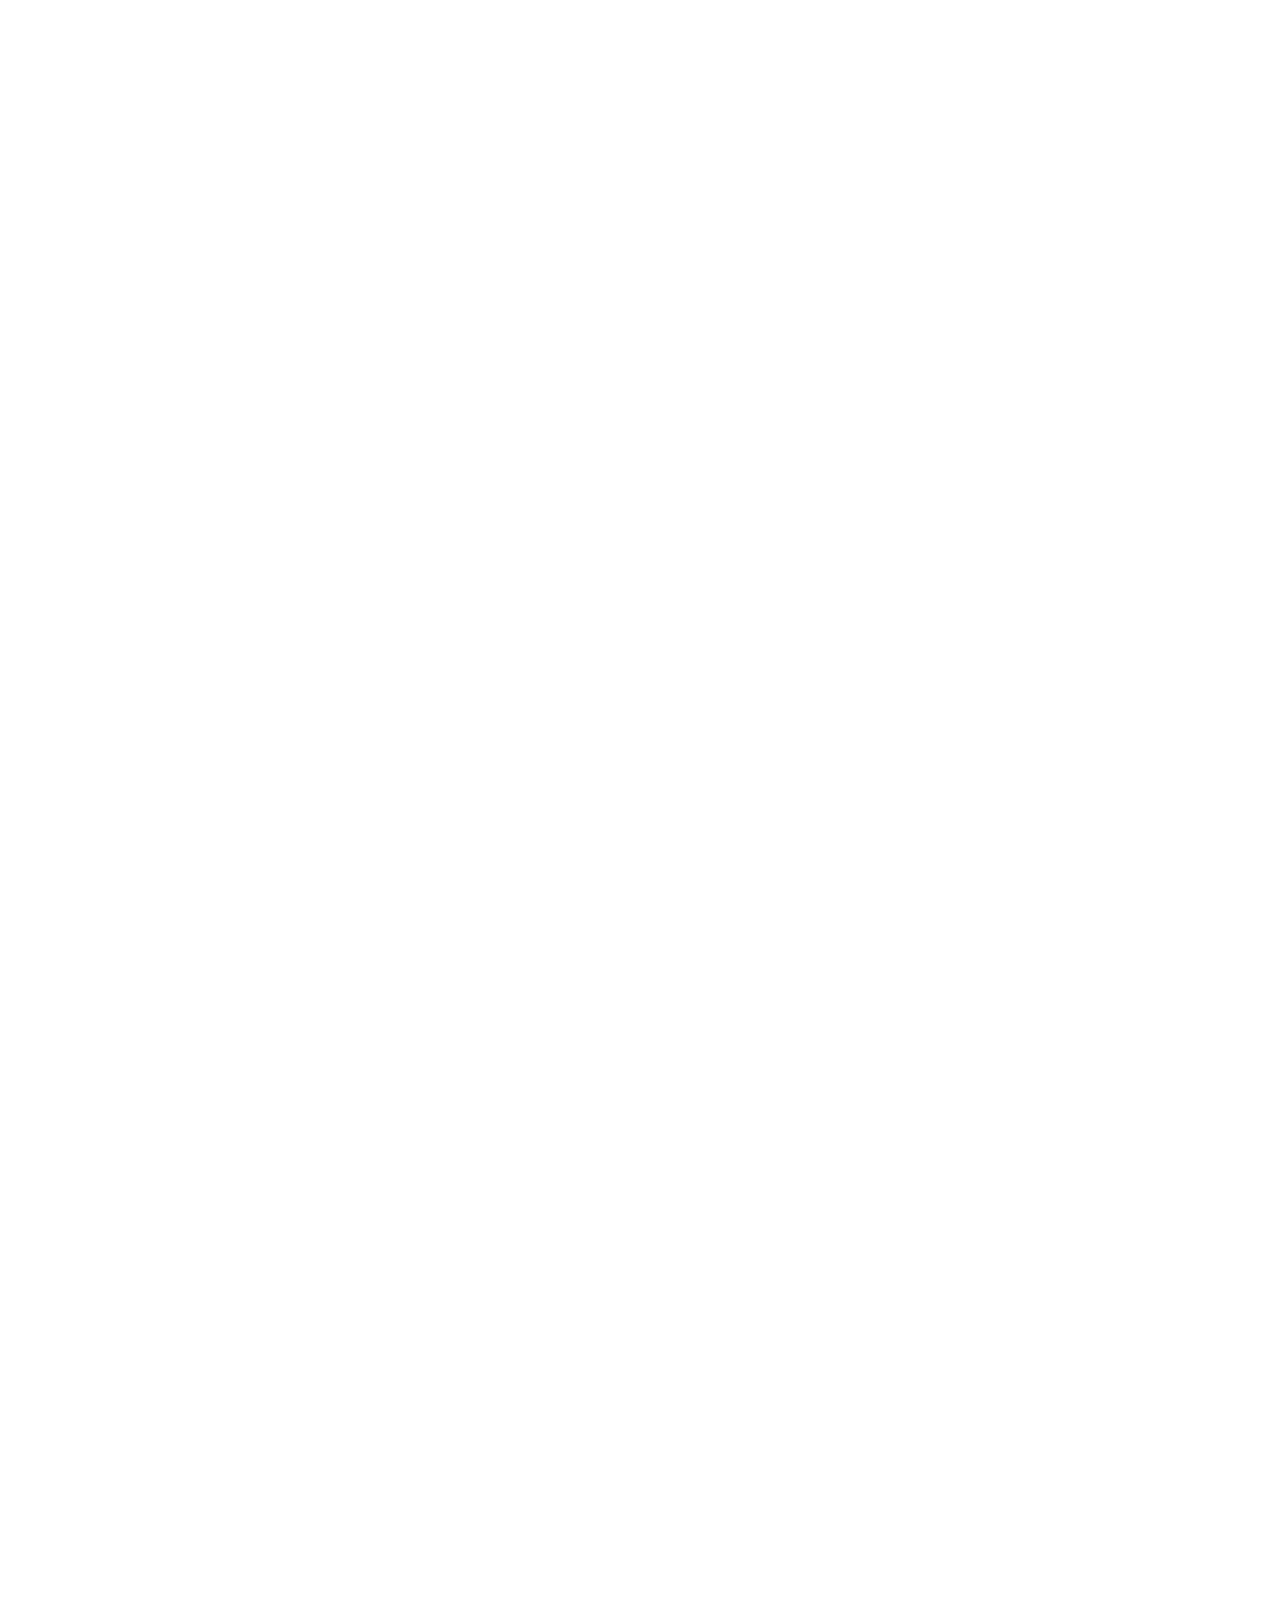
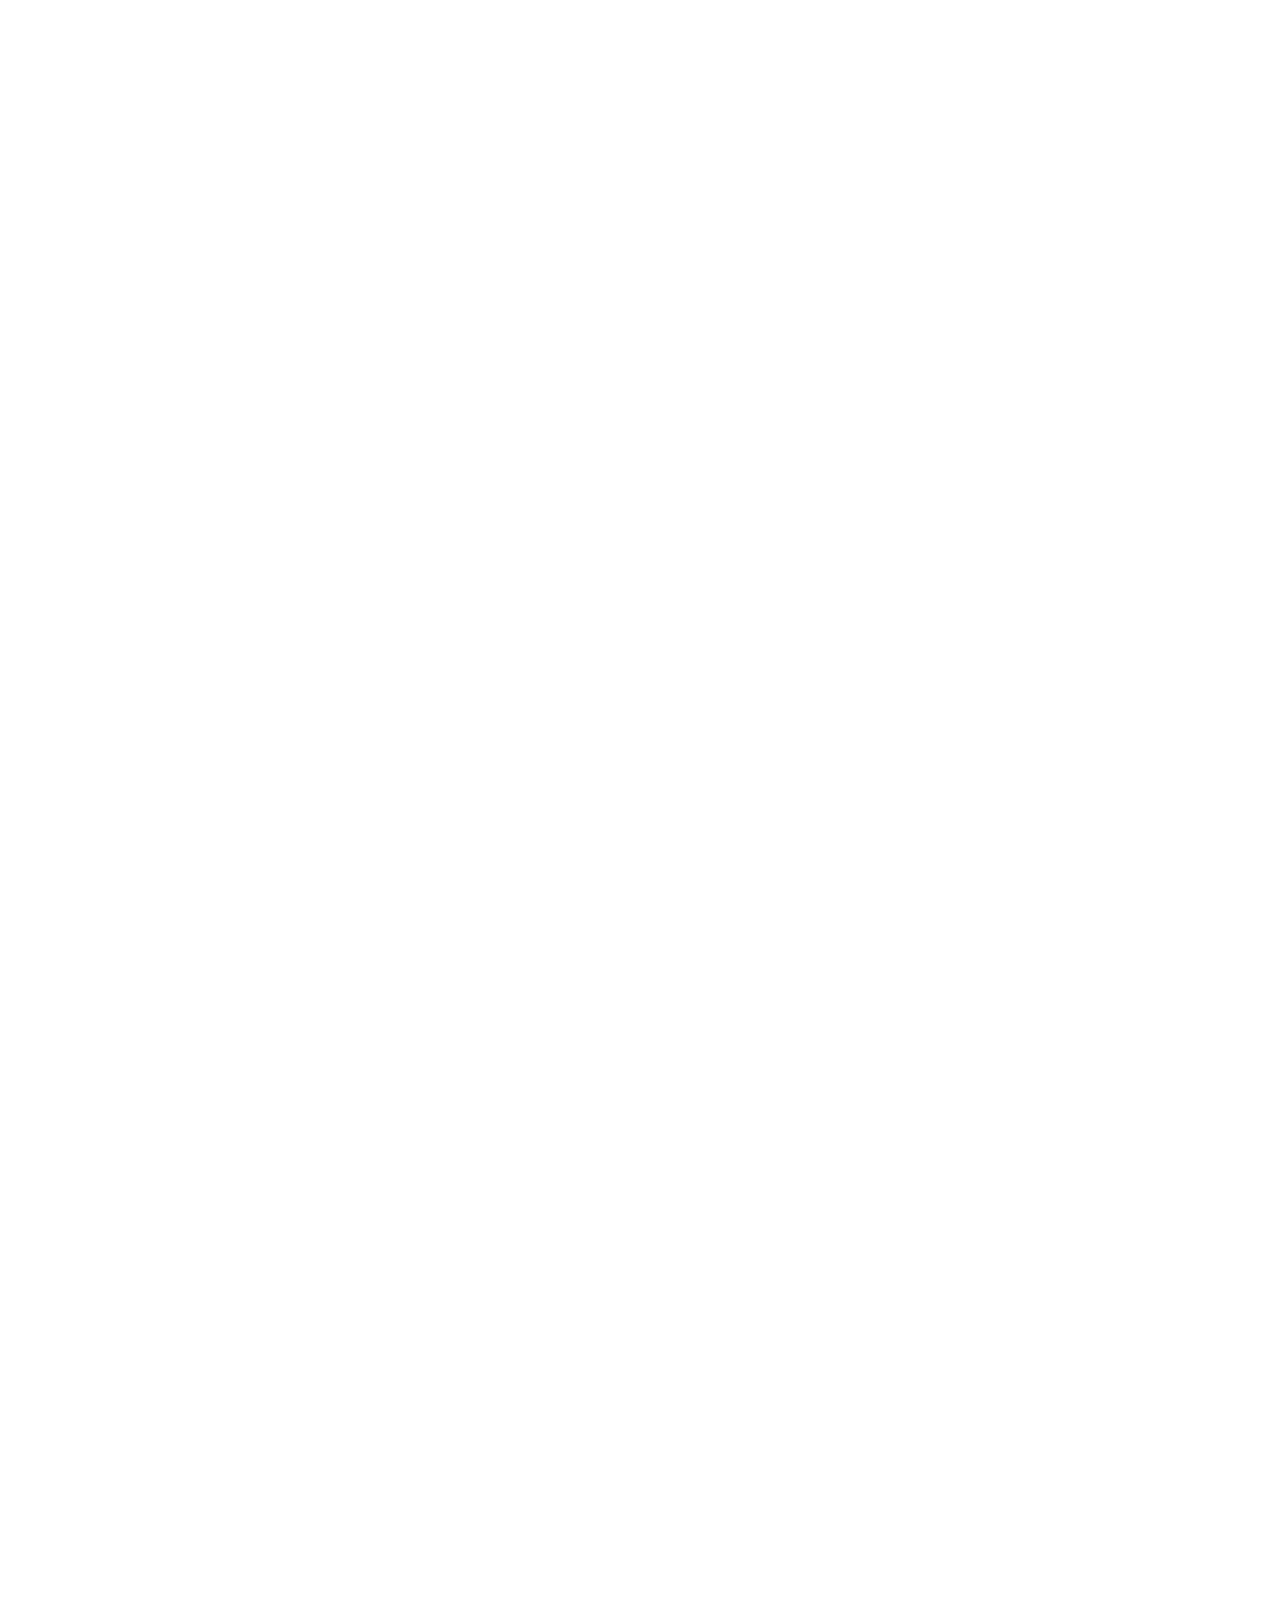
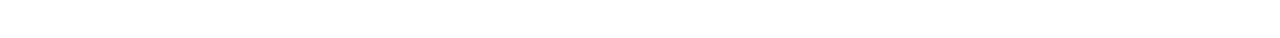
==== index.html @ 831d705b "x" ====
<!DOCTYPE html>
<html class="no-js" lang="en">
<head>
<meta charset="UTF-8">
<meta name="viewport" content="width=device-width, initial-scale=1.0, maximum-scale=1">
<link rel="apple-touch-icon" sizes="60x60" href="favicons/apple-touch-icon.png">
<link rel="icon" type="image/png" sizes="32x32" href="favicons/favicon-32x32.png">
<link rel="icon" type="image/png" sizes="16x16" href="favicons/favicon-16x16.png">
<link rel="manifest" href="favicons/site.html">
<link rel="mask-icon" href="favicons/safari-pinned-tab.svg" color="#5bbad5">
<meta name="msapplication-TileColor" content="#da532c">
<meta name="theme-color" content="#ffffff">

<link rel="stylesheet" href="css/bootstrap-grid.min.css">
<link rel="stylesheet" href="css/main.css">
<title>Christin Joseph | UI/UI Designer</title>
</head>
<body class="webpage webpage--bg-white">
<div style="display: none">
<svg xmlns="http://www.w3.org/2000/svg" xmlns:xlink="http://www.w3.org/1999/xlink">
<symbol id="link-arrow2" viewBox="0 0 24 23">
<path d="M3.464 0v3.425h14.66L0 20.585 2.43 23 20.554 5.84v14.57H24V0H3.464z" />
</symbol>
<symbol id="linkedin-original" viewBox="0 0 64 64">
<path d="M59.3 0H4.7C2.1 0 0 2.1 0 4.6v54.8C0 61.9 2.1 64 4.7 64h54.5c2.6 0 4.7-2.1 4.7-4.6V4.6c.1-2.5-2-4.6-4.6-4.6zM19 54.5H9.5V24H19v30.5zm-4.8-34.7c-3 0-5.5-2.5-5.5-5.5s2.5-5.5 5.5-5.5 5.5 2.5 5.5 5.5c0 3.1-2.4 5.5-5.5 5.5zm40.3 34.7H45V39.7c0-3.5-.1-8.1-4.9-8.1-4.9 0-5.7 3.9-5.7 7.8v15.1h-9.5V24H34v4.2h.1c1.3-2.4 4.4-4.9 9-4.9 9.6 0 11.4 6.3 11.4 14.6v16.6z" />
</symbol>
<symbol id="arrow-down">
<path d="M29.508 17.438l-2.422-2.422L16.72 25.382 17.4.432l-3.424.01-.682 24.951L2.992 15.09.555 17.527 14.986 31.96l14.522-14.521z" />
</symbol>
<symbol id="logo" viewBox="0 0 76 19">
<path d="M10.05 9.9h2.625c-.325-2.9-2.5-5.025-5.825-5.025-3.8 0-6.275 2.75-6.275 6.75s2.475 6.75 6.3 6.75c3.325 0 5.6-2.175 5.8-5.125H10.05c-.1 1.425-.925 2.975-3.175 2.975-2.6 0-3.675-2.2-3.675-4.6 0-2.4 1.1-4.6 3.675-4.6 2.25 0 3.075 1.575 3.175 2.875zm10.01 6.325c-2.326 0-3.7-1.775-3.7-3.925h9.8c0-4.55-2.026-7.425-6.15-7.425-3.85 0-6.276 2.6-6.276 6.75 0 4 2.425 6.75 6.4 6.75 3.275 0 5.175-1.85 5.825-4.275h-2.625c-.225.775-1.1 2.125-3.275 2.125zm-.05-9.275c2.124 0 3.524 1.425 3.524 3.4H16.36c0-1.975 1.525-3.4 3.65-3.4zm14.824-2.075c-2.2 0-3.525 1-4.2 2h-.05v-1.65h-2.625V18h2.625v-7.775c0-1.9 1.3-3.125 3.325-3.125 1.8 0 2.525 1.1 2.525 2.825V18h2.65V9.175c0-2.925-1.875-4.3-4.25-4.3zm12.506 2.5v-2.15h-2.4V1.2h-2.65v4.025h-1.85v2.15h1.85v7.15c0 2.7 1.15 3.65 3.25 3.65.7 0 1.275-.075 1.8-.2v-2.15c-1.7.1-2.4-.075-2.4-1.525V7.375h2.4zm9.083-2.45c-1.6 0-2.8 1.025-3.775 2.625l-.05.075.475-2.4h-2.625L47.948 18h2.625l1.275-6.45c.525-2.7 2.925-4.475 5.375-4.075l.4-2.45c-.35-.075-.675-.1-1.2-.1zm4.987-1.85c.65 0 1.4-.4 1.55-1.225.2-.975-.525-1.55-1.35-1.55-.65 0-1.4.4-1.575 1.2-.175 1 .55 1.575 1.375 1.575zm-1.9 2.15L57.01 18h2.625l2.5-12.775H59.51zm4.495 0l3.075 6.25L61.03 18h3.1l4.225-4.8h.05L70.73 18h3.025l-3.5-6.525 5.55-6.25H72.78l-3.775 4.5h-.05l-2.025-4.5h-2.925z" />
</symbol>
<symbol id="long-arrow-right" viewBox="0 0 50 16">
<path d="M49.707 8.707a1 1 0 000-1.414L43.343.929a1 1 0 10-1.414 1.414L47.586 8l-5.657 5.657a1 1 0 001.414 1.414l6.364-6.364zM0 9h49V7H0v2z" />
</symbol>
<symbol id="clip">
<path d="M14.644 1.677a4.51 4.51 0 00-6.31.001L.98 9.031a3.445 3.445 0 004.871 4.871l6.658-6.658A2.216 2.216 0 109.376 4.11l-6.369 6.368a.579.579 0 00.819.82l6.368-6.37a1.059 1.059 0 011.498 1.498l-6.658 6.658A2.287 2.287 0 011.799 9.85l7.353-7.353a3.354 3.354 0 014.745 4.743l-7.353 7.353a.579.579 0 10.816.816l7.353-7.353a4.51 4.51 0 00-.07-6.379z" />
</symbol>
<symbol id="c" viewBox="0 0 67 61">
<path d="M42.72 21.48h9.52C50.88 9.8 42.08.6 27.6.6 11.12.6.72 13.16.72 30.36c0 17.28 10.4 29.84 26.88 29.84 14.56 0 23.36-9.2 24.64-22.08h-9.52c-.64 6.96-4.72 13.92-15.36 13.92-12.32 0-17.2-10.32-17.2-21.68 0-11.28 4.88-21.6 17.2-21.6 10.56 0 14.32 6.96 15.36 12.72zm18.524 38.16c2.88 0 5.12-2 5.12-5.2 0-3.12-2.24-5.2-5.12-5.2-2.96 0-5.2 2.08-5.2 5.2 0 3.2 2.24 5.2 5.2 5.2z" />
</symbol>
<symbol id="facebook" viewBox="0 0 64 64">
<path d="M47.9 25.6H40V15h6.5c1.1 0 2-.9 2-2V2c0-1.1-.9-2-2-2h-7.6C30.7 0 25 5.9 25 14.4v11.2h-9c-1.5 0-2.7 1.2-2.7 2.8v7.4c0 1.5 1.2 2.7 2.7 2.7h9v22.9c0 1.5 1.2 2.7 2.7 2.7h9.8c.6 0 1.2-.3 1.6-.7.5-.5.7-1.2.7-1.8V38.4h6.8c1.3 0 2.4-.9 2.6-2.1v-.2l1.4-7.1c.2-.8 0-1.6-.6-2.4-.4-.5-1.2-.9-2.1-1z" />
</symbol>
<symbol id="link-arrow" viewBox="0 0 75 75">
<path d="M15 0v7.5h47.212L0 69.713 5.287 75 67.5 12.788V60H75V0H15z" />
</symbol>
<symbol id="menu" viewBox="0 -53 384 384">
<path d="M368 154.668H16c-8.832 0-16-7.168-16-16s7.168-16 16-16h352c8.832 0 16 7.168 16 16s-7.168 16-16 16zM368 32H16C7.168 32 0 24.832 0 16S7.168 0 16 0h352c8.832 0 16 7.168 16 16s-7.168 16-16 16zm0 245.332H16c-8.832 0-16-7.168-16-16s7.168-16 16-16h352c8.832 0 16 7.168 16 16s-7.168 16-16 16zm0 0" />
</symbol>
<symbol id="arrow-right">
<path d="M60.638.607L55.335 5.91l33.384 33.384H.737v7.478H88.72L55.335 80.156l5.303 5.303 42.426-42.426L60.638.607z" />
</symbol>
<symbol id="instagram" viewBox="0 0 64 64">
<path d="M32 16.9c-8.3 0-15 6.8-15 15.1s6.7 15.1 15 15.1S47 40.3 47 32s-6.7-15.1-15-15.1zm0 25.2c-5.5 0-10-4.5-10-10.1s4.5-10.1 10-10.1S42 26.4 42 32s-4.5 10.1-10 10.1zM47 10c-2.8 0-5 2.3-5 5s2.2 5 5 5 5-2.3 5-5-2.2-5-5-5z" />
<path d="M48 0H16C7.2 0 0 7.2 0 16v31.7C0 56.7 7.3 64 16.3 64h31.5C56.7 64 64 56.7 64 47.7V16c0-8.8-7.2-16-16-16zm11 47.7C59 53.9 54 59 47.8 59H16.3C10.1 59 5 54 5 47.8V16C5 9.9 9.9 5 16 5h32c6.1 0 11 4.9 11 11v31.7z" />
</symbol>
<symbol id="close" viewBox="0 0 64 64">
<path d="M35.4 32l19.9-19.9c1-1 1-2.4 0-3.4s-2.4-1-3.4 0L32 28.6 12 8.8c-.9-1-2.4-1-3.3 0s-1 2.4 0 3.4L28.6 32 8.7 51.9c-1 1-1 2.4 0 3.4.5.4 1 .7 1.7.7s1.2-.2 1.7-.7l20-19.9 20 19.8c.5.4 1.2.7 1.7.7s1.2-.2 1.7-.7c1-1 1-2.4 0-3.4L35.4 32z" />
</symbol>
<symbol id="linkedin" viewBox="0 0 24 24">
<path d="M23.994 24v-.001H24v-8.802c0-4.306-.927-7.623-5.961-7.623-2.42 0-4.044 1.328-4.707 2.587h-.07V7.976H8.489v16.023h4.97v-7.934c0-2.089.396-4.109 2.983-4.109 2.549 0 2.587 2.384 2.587 4.243V24zM.396 7.977h4.976V24H.396zM2.882 0C1.291 0 0 1.291 0 2.882s1.291 2.909 2.882 2.909 2.882-1.318 2.882-2.909A2.884 2.884 0 002.882 0z" />
</symbol>
<symbol id="long-arrow-left" viewBox="0 0 50 16">
<path d="M.293 7.293a1 1 0 000 1.414l6.364 6.364a1 1 0 001.414-1.414L2.414 8l5.657-5.657A1 1 0 006.657.93L.293 7.293zM50 7H1v2h49V7z" />
</symbol>
<symbol id="circle-text" viewBox="0 0 251 251">
<path d="M242.801 140.725l-.273 3.202c3.967-.124 7.313-2.82 7.727-7.689.471-5.542-3.455-9.399-9.239-9.891-5.811-.494-10.333 2.644-10.804 8.186-.416 4.896 2.426 8.119 6.72 8.918l.273-3.202c-2.322-.414-4.546-1.985-4.242-5.563.352-4.143 3.962-5.489 7.783-5.164 3.793.322 7.124 2.259 6.771 6.402-.302 3.551-2.75 4.616-4.716 4.801zm-13.252 3.807l-.793 3.114 7.221 1.839-1.166 4.579c-1.147 4.5-7.137 1.108-8.141 1.771l-.834 3.271.183.046c.568-.914 7.494 2.522 9.405-1.588l.052.013c-.023 2.279 1.154 4 3.771 4.667 3.401.866 5.997-1.12 6.977-4.966l2.033-7.98-18.708-4.766zm15.272 7.206l-1.073 4.213c-.487 1.91-1.386 3.798-4.081 3.112-2.721-.693-2.581-2.775-2.094-4.685l1.073-4.213 6.175 1.573zm-10.296 16.006l4.824 2.041-4.186 9.897 2.512 1.062 5.437-12.856-17.78-7.52-5.543 13.105 2.512 1.062 4.291-10.146 5.397 2.283-3.671 8.678 2.536 1.073 3.671-8.679z" />
<path d="M217.159 186.586l-4.706-1.06-1.714 2.782 20.148 4.1 1.77-2.874-12.715-16.169-1.713 2.781 3.064 3.727-4.134 6.713zm5.943-4.553l6.171 7.383-.028.046-9.357-2.21 3.214-5.219zm-16.12 10.508l-2.083 2.446 12.621 10.749-3.991 4.687 2.076 1.768 10.083-11.841-2.076-1.768-4.009 4.708-12.621-10.749zm5.986 21.999l-13.35-13.945-2.321 2.222 13.35 13.945 2.321-2.222zm-4.516 4.551l-17.06-11.182-2.748 2.14 6.666 19.278 2.684-2.09-5.829-15.481.021-.016 13.582 9.441 2.684-2.09zm-22.693 6.597l2.564 4.567-9.371 5.26 1.335 2.378 12.172-6.832-9.449-16.835-12.408 6.965 1.335 2.378 9.606-5.392 2.868 5.109-8.217 4.612 1.348 2.402 8.217-4.612zm-31.615 6.187l-2.839-3.9-3.123.961 12.442 16.368 3.226-.993 1.105-20.54-3.122.962-.154 4.822-7.535 2.32zm7.47.496l-.23 9.62-.052.016-5.575-7.832 5.857-1.804zm-25.325 11.531l-3.186.42c1.073 3.59 4.106 5.941 9.085 5.285 5.514-.727 8.44-5.388 7.682-11.143-.762-5.782-4.421-9.576-9.962-8.846-2.891.381-4.54 1.715-5.571 3.811l-.053.008-1.042-2.532-2.195.289 1.323 10.038 8.646-1.139-.339-2.57-5.407.713c-.375-3.055 1.759-5.461 4.784-5.859 4.363-.575 6.154 2.893 6.63 6.506.473 3.587-.734 7.45-4.829 7.99-2.838.374-4.784-.759-5.566-2.971zm-11.7-1.523l-.182 5.235-10.74-.373-.094 2.725 13.95.485.671-19.293-14.221-.494-.094 2.725 11.009.383-.204 5.855-9.417-.327-.096 2.752 9.418.327zm-11.831-11.857l-3.154-.614-2.76 14.179-.053-.01-5.8-15.846-3.498-.681-3.69 18.949 3.154.614 2.771-14.231.053.01 5.763 15.893 3.525.686 3.689-18.949zm-34.046 3.642l-3.004-1.14c-.97 3.848.706 7.805 5.275 9.539 5.2 1.974 9.985-.744 12.045-6.172 2.07-5.452.292-10.661-4.908-12.634-4.595-1.744-8.473.105-10.42 4.016l3.005 1.14c1.035-2.119 3.156-3.827 6.513-2.553 3.888 1.476 4.192 5.316 2.831 8.901-1.35 3.559-4.126 6.231-8.014 4.756-3.332-1.265-3.685-3.911-3.323-5.853zm-8.436 3.612l-.085-13.507 3.851-6.63-2.778-1.614-3.852 6.63-11.775 6.618 2.965 1.723 8.845-5.229.047.027-.183 10.26 2.965 1.722zm-45.298-38.123l1.622 2.022 19.737-6.251-1.622-2.021-19.737 6.25zm-6.6-9.881l1.424 2.166 20.24-4.351-1.423-2.166-20.24 4.351zm-9.635-45.269l-.65-3.147c-3.768 1.247-6.207 4.784-5.219 9.57 1.126 5.447 5.987 8.027 11.672 6.852 5.712-1.18 9.153-5.475 8.027-10.922-.994-4.813-4.636-7.093-8.98-6.636l.65 3.146c2.344-.264 4.923.61 5.65 4.126.841 4.072-2.237 6.39-5.991 7.166-3.728.77-7.473-.138-8.314-4.21-.721-3.49 1.322-5.208 3.155-5.945zm.177-10.324l-5.233.222-.456-10.736-2.724.116.592 13.946 19.288-.819-.604-14.216-2.725.115.468 11.006-5.854.249-.4-9.415-2.751.117.4 9.415zm10.883-13.194l.371-3.191-14.348-1.667.006-.053 15.354-6.997.412-3.54-19.176-2.227-.371 3.191 14.402 1.673-.006.054-15.405 6.963-.415 3.567 19.176 2.227zm3.462-21.713l.852-3.098-15.984-4.397 1.632-5.935-2.629-.723-4.125 14.995 2.63.723 1.64-5.962 15.984 4.397zm2.899-10.18l1.318-2.93-6.797-3.056 1.938-4.31c1.904-4.235 7.22.139 8.324-.342l1.384-3.078-.172-.078c-.716.803-6.947-3.774-9.538-.054l-.049-.022c.416-2.241-.448-4.14-2.91-5.246-3.202-1.44-6.1.07-7.728 3.69l-3.377 7.51 17.607 7.916zm-13.802-9.728l1.782-3.965c.808-1.797 2.02-3.503 4.556-2.362 2.56 1.15 2.064 3.177 1.256 4.975l-1.783 3.965-5.811-2.613zm4.366-15.135l16.657 9.758 1.624-2.773-16.657-9.757-1.624 2.772zm14.879-5.782l4.044 11.111 2.23-3.018-3.332-8.168.016-.022 8.803.762 2.23-3.019-11.853-.631-3.965-10.448-2.069 2.802 3.119 7.775-.016.022-8.333-.717-2.069 2.802 11.195.75zm30.184-40.392l-2.176 1.407 4.202 20.273 2.176-1.408-4.202-20.272zm10.582-5.619l-2.302 1.193 2.244 20.58 2.302-1.192-2.245-20.581zm45.96-4.984l3.197-.321c-.851-3.876-4.117-6.669-8.98-6.18-5.534.557-8.602 5.126-8.021 10.902.584 5.803 4.5 9.67 10.034 9.112 4.89-.491 7.534-3.878 7.529-8.246l-3.197.321c.02 2.359-1.115 4.834-4.688 5.193-4.137.416-6.124-2.884-6.508-6.699-.381-3.788.909-7.418 5.046-7.834 3.546-.357 5.044 1.853 5.588 3.752zm6.539 12.275l3.206.21.488-7.436 4.715.31c4.634.304 2.394 6.813 3.23 7.68l3.368.221.012-.189c-1.003-.39 1.109-7.828-3.281-8.955l.003-.054c2.245-.393 3.722-1.866 3.899-4.56.23-3.502-2.197-5.691-6.158-5.951l-8.217-.54-1.265 19.264zm4.292-16.332l4.338.285c1.967.129 3.988.667 3.806 3.442-.184 2.802-2.257 3.045-4.224 2.916l-4.337-.285.417-6.358zm18.18 7.243l1.138-5.113 10.489 2.334.592-2.661-13.625-3.033-4.194 18.844 13.889 3.091.592-2.662-10.753-2.393 1.273-5.72 9.198 2.048.599-2.688-9.198-2.047z" />
<path d="M168.69 24.167l-.191 4.82 3.045 1.183.39-20.557-3.146-1.221-13.605 15.428 3.046 1.182 3.111-3.688 7.35 2.853zm-5.552-5.022l6.146-7.404.05.02-.483 9.602-5.713-2.218zm13.201 13.867l2.784 1.603 8.274-14.366 5.334 3.073 1.361-2.363-13.477-7.762-1.361 2.363 5.358 3.086-8.273 14.366zm20.428-10.002l-11.299 15.652 2.605 1.88 11.299-15.652-2.605-1.88zm5.742 3.912l-7.982 18.772 2.594 2.325 17.792-9.977-2.533-2.27-14.203 8.48-.02-.018 6.885-15.041-2.533-2.271zm10.387 20.938l4.025-3.352 6.877 8.257 2.096-1.745-8.934-10.726-14.834 12.356 9.107 10.933 2.095-1.745-7.05-8.465 4.502-3.75 6.031 7.24 2.116-1.762-6.031-7.24zm32.338 41.975l-.837-2.453-20.686-.842.837 2.453 20.686.842zm2.803 11.364l-.602-2.521-20.514-2.794.602 2.521 20.514 2.794z" />
</symbol>
<symbol id="paper-clip" viewBox="0 0 16 16">
<path d="M14.644 1.676a4.51 4.51 0 00-6.31.001L.98 9.03a3.445 3.445 0 004.871 4.872l6.658-6.659A2.216 2.216 0 109.376 4.11l-6.369 6.368a.579.579 0 00.819.82l6.368-6.37a1.059 1.059 0 011.498 1.498l-6.658 6.658A2.287 2.287 0 011.799 9.85l7.353-7.353a3.354 3.354 0 014.745 4.743l-7.353 7.353a.579.579 0 10.816.816l7.353-7.353a4.51 4.51 0 00-.07-6.379z" />
</symbol>
<symbol id="soc-fb" viewBox="0 0 512 512">
<path d="M288 192v-38.1c0-17.2 3.8-25.9 30.5-25.9H352V64h-55.9c-68.5 0-91.1 31.4-91.1 85.3V192h-45v64h45v192h83V256h56.4l7.6-64h-64z" />
</symbol>
<symbol id="soc-lin" viewBox="0 0 512 512">
<path d="M417.2 64H96.8C79.3 64 64 76.6 64 93.9V415c0 17.4 15.3 32.9 32.8 32.9h320.3c17.6 0 30.8-15.6 30.8-32.9V93.9C448 76.6 434.7 64 417.2 64zM183 384h-55V213h55v171zm-25.6-197h-.4c-17.6 0-29-13.1-29-29.5 0-16.7 11.7-29.5 29.7-29.5s29 12.7 29.4 29.5c0 16.4-11.4 29.5-29.7 29.5zM384 384h-55v-93.5c0-22.4-8-37.7-27.9-37.7-15.2 0-24.2 10.3-28.2 20.3-1.5 3.6-1.9 8.5-1.9 13.5V384h-55V213h55v23.8c8-11.4 20.5-27.8 49.6-27.8 36.1 0 63.4 23.8 63.4 75.1V384z" />
</symbol>
<symbol id="soc-gp" viewBox="0 0 512 512">
<path d="M242.1 275.6l-18.2-13.7-.1-.1c-5.8-4.6-10-8.3-10-14.7 0-7 5-11.8 10.9-17.4l.5-.4c20-15.2 44.7-34.3 44.7-74.6 0-26.9-11.9-44.7-23.3-57.7h13L320 64H186.5c-25.3 0-62.7 3.2-94.6 28.6l-.1.3C70 110.9 57 137.4 57 163.5c0 21.2 8.7 42.2 23.9 57.4 21.4 21.6 48.3 26.1 67.1 26.1 1.5 0 3 0 4.5-.1-.8 3-1.2 6.3-1.2 10.3 0 10.9 3.6 19.3 8.1 26.2-24 1.9-58.1 6.5-84.9 22.3-39.4 22.7-42.5 56-42.5 65.6 0 38.2 35.7 76.8 115.5 76.8 91.6 0 139.5-49.8 139.5-99 0-37.1-22.8-55.6-44.9-73.5zM116.7 139.9c0-13.4 3-23.5 9.3-30.9 6.5-7.9 18.2-13.1 29-13.1 19.9 0 32.9 15 40.4 27.6 9.2 15.5 14.9 36.1 14.9 53.6 0 4.9 0 20-10.2 29.8-7 6.7-18.7 11.4-28.6 11.4-20.5 0-33.5-14.7-40.7-27-10.4-17.8-14.1-38.2-14.1-51.4zM237.8 368c0 27.4-25.2 44.5-65.8 44.5-48.1 0-80.3-20.6-80.3-51.3 0-26.1 21.5-36.8 37.8-42.5 18.9-6.1 44.3-7.3 50.1-7.3 3.9 0 6.1 0 8.7.2 36.6 25.2 49.5 36.1 49.5 56.4z" />
<path d="M402 142V64h-34v78h-80v34h80v81h34v-81h78v-34z" />
</symbol>
<symbol id="soc-pinterest" viewBox="0 0 512 512">
<path d="M256 32C132.3 32 32 132.3 32 256c0 91.7 55.2 170.5 134.1 205.2-.6-15.6-.1-34.4 3.9-51.4 4.3-18.2 28.8-122.1 28.8-122.1s-7.2-14.3-7.2-35.4c0-33.2 19.2-58 43.2-58 20.4 0 30.2 15.3 30.2 33.6 0 20.5-13.1 51.1-19.8 79.5-5.6 23.8 11.9 43.1 35.4 43.1 42.4 0 71-54.5 71-119.1 0-49.1-33.1-85.8-93.2-85.8-67.9 0-110.3 50.7-110.3 107.3 0 19.5 5.8 33.3 14.8 43.9 4.1 4.9 4.7 6.9 3.2 12.5-1.1 4.1-3.5 14-4.6 18-1.5 5.7-6.1 7.7-11.2 5.6-31.3-12.8-45.9-47-45.9-85.6 0-63.6 53.7-139.9 160.1-139.9 85.5 0 141.8 61.9 141.8 128.3 0 87.9-48.9 153.5-120.9 153.5-24.2 0-46.9-13.1-54.7-27.9 0 0-13 51.6-15.8 61.6-4.7 17.3-14 34.5-22.5 48 20.1 5.9 41.4 9.2 63.5 9.2 123.7 0 224-100.3 224-224C480 132.3 379.7 32 256 32z" />
</symbol>
<symbol id="soc-tw" viewBox="0 0 512 512">
<path d="M492 109.5c-17.4 7.7-36 12.9-55.6 15.3 20-12 35.4-31 42.6-53.6-18.7 11.1-39.4 19.2-61.5 23.5C399.8 75.8 374.6 64 346.8 64c-53.5 0-96.8 43.4-96.8 96.9 0 7.6.8 15 2.5 22.1-80.5-4-151.9-42.6-199.6-101.3-8.3 14.3-13.1 31-13.1 48.7 0 33.6 17.2 63.3 43.2 80.7-16-.4-31-4.8-44-12.1v1.2c0 47 33.4 86.1 77.7 95-8.1 2.2-16.7 3.4-25.5 3.4-6.2 0-12.3-.6-18.2-1.8 12.3 38.5 48.1 66.5 90.5 67.3-33.1 26-74.9 41.5-120.3 41.5-7.8 0-15.5-.5-23.1-1.4C62.8 432 113.7 448 168.3 448 346.6 448 444 300.3 444 172.2c0-4.2-.1-8.4-.3-12.5C462.6 146 479 129 492 109.5z" />
</symbol>
<symbol id="triangle" viewBox="0 0 17 19">
<path d="M16.021 9.5L.24 18.61V.388L16.02 9.5z" />
</symbol>
<symbol id="twitter" viewBox="0 0 64 64">
<path d="M20.1 58.1c24.2 0 37.4-20 37.4-37.4 0-.5 0-1.1-.1-1.7 2.6-1.9 4.8-4.2 6.5-6.8-2.4 1.1-4.9 1.8-7.6 2.1 2.7-1.6 4.8-4.2 5.8-7.3-2.6 1.5-5.3 2.6-8.4 3.2C51.3 7.6 47.9 6 44.1 6c-7.3 0-13.2 5.9-13.2 13.2 0 1 .1 2 .3 3-10.6-.6-20.3-5.8-26.8-13.8-1.1 2-1.8 4.2-1.8 6.6 0 4.6 2.3 8.6 5.9 10.9-2.2-.1-4.2-.7-5.9-1.6v.1c0 6.3 4.5 11.7 10.5 12.9-1.1.3-2.3.5-3.4.5-.9 0-1.7-.1-2.5-.3 1.7 5.2 6.5 9 12.3 9.1-4.5 3.5-10.2 5.6-16.3 5.6-1.2.1-2.2 0-3.2-.1 5.7 3.8 12.7 6 20.1 6" />
</symbol>
<symbol id="vertical-logo" viewBox="0 0 59 242">
<path d="M31.08 210.84v-8.4c-9.28 1.04-16.08 8-16.08 18.64 0 12.16 8.8 20.08 21.6 20.08s21.6-7.92 21.6-20.16c0-10.64-6.96-17.92-16.4-18.56v8.4c4.56.32 9.52 2.96 9.52 10.16 0 8.32-7.04 11.76-14.72 11.76-7.68 0-14.72-3.52-14.72-11.76 0-7.2 5.04-9.84 9.2-10.16zm20.24-32.029c0 7.44-5.68 11.84-12.56 11.84v-31.36c-14.56 0-23.76 6.48-23.76 19.68 0 12.32 8.32 20.08 21.6 20.08 12.8 0 21.6-7.76 21.6-20.48 0-10.48-5.92-16.56-13.68-18.64v8.4c2.48.72 6.8 3.52 6.8 10.48zm-29.68.16c0-6.8 4.56-11.28 10.88-11.28v22.96c-6.32 0-10.88-4.88-10.88-11.68zM15 131.531c0 7.04 3.2 11.28 6.4 13.44v.16h-5.28v8.4H57v-8.4H32.12c-6.08 0-10-4.16-10-10.64 0-5.76 3.52-8.08 9.04-8.08H57v-8.48H28.76c-9.36 0-13.76 6-13.76 13.6zm8-40.02h-6.88v7.68H3.24v8.48h12.88v5.92H23v-5.92h22.88c8.64 0 11.68-3.68 11.68-10.4 0-2.24-.24-4.08-.64-5.76h-6.88c.32 5.44-.24 7.68-4.88 7.68H23v-7.68zm-7.84-29.065c0 5.12 3.28 8.96 8.4 12.08l.24.16-7.68-1.52v8.4l40.88 8v-8.4l-20.64-4.08c-8.64-1.68-14.32-9.36-13.04-17.2l-7.84-1.28c-.24 1.12-.32 2.16-.32 3.84zM9.24 46.49c0-2.08-1.28-4.48-3.92-4.96C2.2 40.89.36 43.21.36 45.85c0 2.08 1.28 4.48 3.84 5.04 3.2.56 5.04-1.76 5.04-4.4zm6.88 6.08l40.88 8v-8.4l-40.88-8v8.4zm0-14.386l20-9.84L57 47.703v-9.92l-15.36-13.52v-.16L57 16.663v-9.68l-20.88 11.2-20-17.76v9.68l14.4 12.08v.16l-14.4 6.48v9.36z" />
</symbol>
</svg>
</div>
<div class="animsition">
<div class="leftward-wrapper">
<div class="leftward-wrapper__container container container--size-large">
<header class="header header--leftward header--absolute __js_fixed-header">
<div class="header__container container container--size-large">
<div class="header__menu">
<nav class="navigation">
<ul class="navigation__list">
<li class="navigation__item navigation__item--current">
<a class="navigation__link" href="index.html">Home<span class="navigation__link-icon">
<svg width="12" height="13">
<use xlink:href="#link-arrow"></use>
</svg>
</span>
</a>
</li>
<li class="navigation__item navigation__item--current">
<a class="navigation__link" href="about.html">About<span class="navigation__link-icon">
<svg width="12" height="13">
<use xlink:href="#link-arrow"></use>
</svg>
</span>
</a>
</li>
<li class="navigation__item navigation__item--current">
<a class="navigation__link" href="christin-joseph.pdf">Resume <span class="navigation__link-icon">
<svg width="12" height="13">
<use xlink:href="#link-arrow"></use>
</svg>
</span>
</a>
</li>
</ul>
</nav>
</div>
<div class="header__panel">
<button class="header__menu-toggle menu-toggle" type="button">
<span class="menu-toggle__line"></span>
<span class="visually-hidden">Menu toggle</span>
</button>
<a class="header__logo logo">
<img src="website-logo.png" style="width: 80px;height: 80px;">
</a>

<ul class="header__social social">
<li class="social__item">
<a class="social__link" href="www.linkedin.com/in/christin-joseph-c" target="_blank">
<svg width="20" height="20" aria-label="linkedin icon">
<use xlink:href="#linkedin"></use>
</svg>
<span class="visually-hidden">linkedin</span>
</a>
</li>
<li class="social__item">
<a class="social__link" href="https://www.facebook.com/Christinjosephc" target="_blank">
<svg width="20" height="20" aria-label="facebook icon">
<use xlink:href="#facebook"></use>
</svg>
<span class="visually-hidden">facebook</span>
</a>
</li>
<li class="social__item">
<a class="social__link" href="https://www.instagram.com/chrisc8/" target="_blank">
<svg width="20" height="20" aria-label="instagram icon">
<use xlink:href="#instagram"></use>
</svg>
<span class="visually-hidden">instagram</span>
</a>
</li>
<li class="social__item">
<a class="social__link" href="https://twitter.com/chrisc_joseph" target="_blank">
<svg width="20" height="20" aria-label="twitter icon">
<use xlink:href="#twitter"></use>
</svg>
<span class="visually-hidden">twitter</span>
</a>
</li>
<li class="social__item">
<a class="social__link" href="https://github.com/christinj" target="_blank">
<svg width="20" height="20" aria-label="github icon">
<use xlink:href="#github"></use>
</svg>
<span class="visually-hidden">github</span>
</a>
</li>
</ul>
</div>
</div>
</header>
<main>
<section class="creative-hero">
<div class="creative-hero__container">
<div class="creative-hero__main">
<h1 class="creative-hero__title">UI / UX Designer</h1>
<h2 class="single-project__hero-text">
I’m Christin Joseph, an Product marketing specialist/UI designer based in India,<br> focused on illustration, animation and product design.&nbsp;
</h2>
<a style="border: solid black;background-color: #fac800;" class="creative-hero__btn btn" href="#portfolio">
<span class="btn__text" id="#portfolio">Get Start</span>
<span class="btn__icon">
<svg width="19" height="19">
<use xlink:href="#link-arrow"></use>
</svg>
</span>
</a>
</div>
<div class="creative-hero__image">
<img src="slide_box-chris.png" alt="">
</div>
</div>
</section>
<style>
	@media only screen and (min-width: 320px) and (max-width: 425px) {
	  img {
	    width: 380px;
	  }
	}
</style>
<section>
	<div class="row">
		<div class="col-lg-7 col-md-7 col-sm-12 col-12">
			<a class="project-preview" href="ms-viswanath.html">
			<img class="mc_chris_image" src="img/msv001.png" alt="water bottle">
			</a>
		</div>
		<div class="col-lg-5 col-md-5 col-sm-12 col-12">
			<h2 class="carousel-section__title">M.S. Viswanath</h2>
			<div class="article__text">Artist portfolio website</div>
			<div style="margin-top:5px;">
				<div style="margin-top:5px;margin-bottom: 9px;">
				</div>
				<a style="border: solid black;background-color: #fac800;" class="creative-hero__btn btn" href="ms-viswanath.html">
				<span class="btn__text" id="#portfolio">Case Study</span>
				<span class="btn__icon">
				<svg width="19" height="19">
				<use xlink:href="#link-arrow"></use>
				</svg>
				</span>
				</a>
			</div>
		</div>
	</div>
</section><br><br><br><br><br><br>
<section>
	<div class="row">
		<div class="col-lg-5 col-md-5 col-sm-12 col-12"><br><br><br>
			<h2 class="carousel-section__title">Casemoose News</h2>
			<div class="article__text">English, Malayalam, Hindi News portal.</div>
			<div style="margin-top:5px;margin-bottom: 9px;">
			</div>
			<a style="border: solid black;background-color: #fac800;" class="creative-hero__btn btn" href="#portfolio">
				<span class="btn__text" id="#portfolio">Case Study</span>
				<span class="btn__icon">
				<svg width="19" height="19">
				<use xlink:href="#link-arrow"></use>
				</svg>
				</span>
			</a>
		</div>
		<div class="col-lg-7 col-md-7 col-sm-12 col-12">
			<a class="project-preview" href="ms-viswanath.html">
			<img class="mc_chris_image" style="float:right;" src="img/news_portal-casemoose.png" alt="water bottle">
			</a>
		</div>
	</div>
</section><br><br><br><br><br><br>
<section>
	<div class="row">
		<div class="col-lg-7 col-md-7 col-sm-12 col-12">
			<a class="project-preview" href="ms-viswanath.html">
			<img class="mc_chris_image" src="img/wintage-casemoose.png" alt="water bottle">
			</a>
		</div>
		<div class="col-lg-5 col-md-5 col-sm-12 col-12">
			<h2 class="carousel-section__title">Wintage</h2>
			<div class="article__text">Interior design website</div>
			<div style="margin-top:5px;">
				<div style="margin-top:5px;margin-bottom: 9px;">
				</div>
				<a style="border: solid black;background-color: #fac800;" class="creative-hero__btn btn" href="#portfolio">
				<span class="btn__text" id="#portfolio">Case Study</span>
				<span class="btn__icon">
				<svg width="19" height="19">
				<use xlink:href="#link-arrow"></use>
				</svg>
				</span>
				</a>
			</div>
		</div>
	</div>
</section><br><br><br><br><br><br>
<section>
	<div class="row">
		<div class="col-lg-5 col-md-5 col-sm-12 col-12"><br><br><br>
			<h2 class="carousel-section__title">Furnitica E-commerce</h2>
			<div class="article__text">Online furniture E-commerce Website</div>
			<div style="margin-top:5px;margin-bottom: 9px;">
			</div>
			<a style="border: solid black;background-color: #fac800;" class="creative-hero__btn btn" href="#portfolio">
				<span class="btn__text" id="#portfolio">Case Study</span>
				<span class="btn__icon">
				<svg width="19" height="19">
				<use xlink:href="#link-arrow"></use>
				</svg>
				</span>
			</a>
		</div>
		<div class="col-lg-7 col-md-7 col-sm-12 col-12">
			<a class="project-preview" href="ms-viswanath.html">
			<img class="mc_chris_image" style="float:right;" src="img/Furnitica.png" alt="water bottle">
			</a>
		</div>
	</div>
</section><br><br><br><br><br><br>
<section>
	<div class="row">
		<div class="col-lg-7 col-md-7 col-sm-12 col-12">
			<a class="project-preview" href="ms-viswanath.html">
			<img class="mc_chris_image" src="img/aandi-log.png" alt="water bottle">
			</a>
		</div>
		<div class="col-lg-5 col-md-5 col-sm-12 col-12" style="float:right;">
			<h2 class="carousel-section__title">A&I Delivery</h2>
			<div class="article__text">Logistic Services Website (Project)</div>
			<div style="margin-top:5px;">
				<div style="margin-top:5px;margin-bottom: 9px;">
				</div>
				<a style="border: solid black;background-color: #fac800;" class="creative-hero__btn btn" href="#portfolio">
				<span class="btn__text" id="#portfolio">Case Study</span>
				<span class="btn__icon">
				<svg width="19" height="19">
				<use xlink:href="#link-arrow"></use>
				</svg>
				</span>
				</a>
			</div>
		</div>
	</div>
</section><br><br><br><br><br><br>
<section>
	<div class="row" style="float:right;">
		<div class="col-lg-5 col-md-5 col-sm-12 col-12"><br><br><br>
			<h2 class="carousel-section__title">The Artfam</h2>
			<div class="article__text">Artist Social media</div>
			<div style="margin-top:5px;margin-bottom: 9px;">
			</div>
			<a style="border: solid black;background-color: #fac800;" class="creative-hero__btn btn" href="#portfolio">
				<span class="btn__text" id="#">Cooming Soon</span>
				<span class="btn__icon">
				<svg width="19" height="19">
				<use xlink:href="#link-arrow"></use>
				</svg>
				</span>
			</a>
		</div>
		<div class="col-lg-7 col-md-7 col-sm-12 col-12">
			<a class="project-preview" href="ms-viswanath.html">
			<img class="mc_chris_image" style="float:right;" src="img/theartfam-casemoose.png" alt="water bottle">
			</a>
		</div>
	</div>
</section><br><br><br><br><br><br>
</main>
</div>
</div>
<footer class="footer __js_fixed-footer">
<div class="footer__container container container--size-large">
<div class="footer__grid">
<div class="footer__bottom">
<div class="footer__copyright">© Christin Joseph 2021. All Rights Resevered</div>
</div>
</div>
</div>
</footer>
</div>

<script src="js/libs/jquery-3.5.1.min.js"></script>
<script src="js/libs/jquery.fancybox.min.js"></script>
<script src="js/libs/animsition.min.js"></script>
<script src="js/libs/aos.js"></script>
<script src="js/libs/swiper-bundle.min.js"></script>
<script src="js/libs/jquery.easy_number_animate.js"></script>
<script src="js/libs/jquery.marquee.min.js"></script>
<script src="js/libs/isotope.pkgd.min.js"></script>
<script src="js/libs/packery.pkgd.min.js"></script>
<script src="js/libs/packery-mode.pkgd.min.js"></script>
<script src="js/libs/jquery.pagepiling.js"></script>
<script src="js/libs/simpleParallax.min.js"></script>
<script src="js/main.js"></script>
</body>

</html>
---- css/main.css ----
@import "aos.css";@import "swiper-bundle.css";@import "animsition.min.css";@import "jquery.pagepiling.css";@import "jquery.fancybox.css";html,body{overflow:visible}html{-webkit-box-sizing:border-box;box-sizing:border-box;-moz-text-size-adjust:100%;-ms-text-size-adjust:100%;-o-text-size-adjust:100%;-webkit-text-size-adjust:100%;text-size-adjust:100%}@media(min-width:992px){html ::-webkit-scrollbar{width:10px;height:10px}html ::-webkit-scrollbar-button{display:none}html ::-webkit-scrollbar-track{background-color:transparent}html ::-webkit-scrollbar-track-piece{background-color:transparent}html ::-webkit-scrollbar-thumb{background-color:#fffe55;border-radius:none}html ::-webkit-scrollbar-corner{background-color:#999}html ::-webkit-resizer{background-color:#666}}*,*::before,*::after{-webkit-box-sizing:inherit;box-sizing:inherit}body{display:-webkit-box;display:-ms-flexbox;display:flex;min-width:320px;min-height:100vh;padding:0;margin:0;font-family:neue montreal,arial,sans-serif;font-size:15px;font-weight:400;line-height:1.5;color:#000;white-space:normal;white-space:normal;-ms-flex-direction:column;flex-direction:column;background-color:#f7f7f7;-webkit-font-smoothing:antialiased;-moz-font-smoothing:antialiased;-o-font-smoothing:antialiased;-webkit-locale:auto;-webkit-box-orient:vertical;-webkit-box-direction:normal;-webkit-locale:auto}body.no-grow main{-webkit-box-flex:unset;-ms-flex-positive:unset;flex-grow:unset}.container,.container-fluid{padding:0 19px}@media(min-width:1400px){.container--size-large,.container-fluid--size-large{max-width:1920px;padding:0 80px}}@media(min-width:1400px){.container--xsmall,.container-fluid--xsmall{max-width:760px}}@media(min-width:1400px){[class*=col-]{padding-right:15px;padding-left:15px}}@media(min-width:1400px){.g-0 [class*=col-]{padding-right:0;padding-left:0}}main{position:relative;background-color:#f7f7f7;z-index:1;-webkit-box-flex:1;-ms-flex-positive:1;flex-grow:1}a{text-decoration:none}a:hover,a:focus{text-decoration:none}@-webkit-keyframes text-rotate{0%{-webkit-transform:rotate(0);transform:rotate(0)}100%{-webkit-transform:rotate(-360deg);transform:rotate(-360deg)}}@keyframes text-rotate{0%{-webkit-transform:rotate(0);transform:rotate(0)}100%{-webkit-transform:rotate(-360deg);transform:rotate(-360deg)}}@-webkit-keyframes link-arrow-hover{0%{-webkit-transform:translateX(0);transform:translateX(0)}50%{-webkit-transform:translateX(3px);transform:translateX(3px)}100%{-webkit-transform:translateX(0);transform:translateX(0)}}@keyframes link-arrow-hover{0%{-webkit-transform:translateX(0);transform:translateX(0)}50%{-webkit-transform:translateX(3px);transform:translateX(3px)}100%{-webkit-transform:translateX(0);transform:translateX(0)}}@font-face{src:url(../fonts/NeueMontreal-Regular.html) format("woff2"),url(../fonts/NeueMontreal-Regular.woff) format("woff");font-family:neue montreal;font-weight:400;font-style:normal;font-display:swap}@font-face{src:url(../fonts/NeueMontreal-Medium.html) format("woff2"),url(../fonts/NeueMontreal-Medium.woff) format("woff");font-family:neue montreal;font-weight:500;font-style:normal;font-display:swap}@font-face{src:url(../fonts/NeueMontreal-Italic.html) format("woff2"),url(../fonts/NeueMontreal-Italic.woff) format("woff");font-family:neue montreal;font-weight:400;font-style:italic;font-display:swap}@font-face{src:url(../fonts/Gilroy-Regular.html) format("woff2"),url(../fonts/Gilroy-Regular.woff) format("woff");font-family:gilroy;font-weight:400;font-style:normal;font-display:swap}@font-face{src:url(../fonts/Gilroy-Bold.html) format("woff2"),url(../fonts/Gilroy-Bold.woff) format("woff");font-family:gilroy;font-weight:700;font-style:normal;font-display:swap}.visually-hidden{position:absolute;width:1px;height:1px;padding:0;margin:-1px;overflow:hidden;clip:rect(0 0 0 0);border:0}.relative{position:relative}.d-none{display:none!important}.overflow-hidden{overflow:hidden}.d-flex{display:-webkit-box;display:-ms-flexbox;display:flex}@media(min-width:992px){.lg-d-flex{display:-webkit-box;display:-ms-flexbox;display:flex;align-items:center;justify-content:flex-end;-ms-flex-pack:end;-ms-flex-align:center;-webkit-box-align:center;-webkit-box-pack:end}}@media(max-width:991px){.bg-dark{background-color:rgba(0,0,0,.6)!important}}@media(max-width:991px){.bg-light{background-color:rgba(255,255,255,.6)!important}}.field-error{margin-top:5px;margin-bottom:15px;font-size:16px;line-height:20px}.color-yellow{color:#fffe55}.text-right{text-align:right}@media(min-width:768px){.text-md-right{text-align:right}}.ml-auto{margin-left:auto}.swiper-pagination{position:static;margin-top:32px}@media(min-width:576px){.swiper-pagination{margin-top:40px}}@media(min-width:768px){.swiper-pagination{margin-top:60px}}@media(min-width:992px){.swiper-pagination{margin-top:80px}}@media(min-width:1200px){.swiper-pagination{margin-top:100px}}.swiper-container-horizontal>.swiper-scrollbar{position:absolute;bottom:0;left:0;width:100%;height:4px;background-color:transparent;z-index:0}.swiper-pagination-bullets{display:-webkit-box;display:-ms-flexbox;display:flex;align-items:center;justify-content:center;-ms-flex-pack:center;-ms-flex-align:center;-webkit-box-pack:center;-webkit-box-align:center;-ms-flex-wrap:wrap;flex-wrap:wrap}.swiper-pagination-bullet{width:8px;height:8px;margin:0 4px!important;border-radius:50%;opacity:1}@media(min-width:768px){.swiper-pagination-bullet{width:12px;height:12px;margin:0 8px!important}}.swiper-pagination-bullet-active{background-color:#fffe55}.swiper-pagination-bullet:hover,.swiper-pagination-bullet:focus{outline:none}.jarallax{position:relative;z-index:0}.jarallax>.jarallax-img{position:absolute;top:0;left:0;width:100%;height:100%;font-family:"object-fit: cover;";z-index:-1;-o-object-fit:cover;object-fit:cover}.btn{display:-webkit-inline-box;display:-ms-inline-flexbox;display:inline-flex;align-items:center;min-width:207px;padding:16px 22px 16px 25px;cursor:pointer;-ms-flex-align:center;background-color:#fffe55;border:none;-webkit-transition:background-color .3s ease;transition:background-color .3s ease;-webkit-box-align:center}.btn:focus{outline:none}.btn:focus{outline:none}@media(min-width:992px){.btn:hover,.btn:focus{background-color:#000;-webkit-box-shadow:none;box-shadow:none}.btn:hover .btn__text,.btn:focus .btn__text{color:#fff}.btn:hover .btn__icon svg,.btn:focus .btn__icon svg{fill:#fff}}.btn:active{-webkit-box-shadow:none;box-shadow:none;opacity:.7}.btn__text{font-size:15px;font-weight:500;line-height:1.2;color:#000;text-transform:uppercase;-webkit-transition:color .3s ease;transition:color .3s ease}.btn__icon{margin-left:auto}.btn__icon svg{display:block;-webkit-transition:fill .3s ease;transition:fill .3s ease;fill:#000}.btn--outline{color:#fffe55;background-color:transparent;border-color:#fffe55;-webkit-transition:background-color .3s ease,color .3s ease;transition:background-color .3s ease,color .3s ease}.btn--theme-black{background-color:#000;border:1px solid #000}.btn--theme-black .btn__text{color:#fff}.btn--theme-black .btn__icon svg{fill:#fff}.btn--theme-black:focus{outline:none}@media(min-width:992px){.btn--theme-black:hover,.btn--theme-black:focus{background-color:transparent}.btn--theme-black:hover .btn__text,.btn--theme-black:focus .btn__text{color:#000}.btn--theme-black:hover .btn__icon svg,.btn--theme-black:focus .btn__icon svg{fill:#000}}.btn--black{background-color:#000}.btn--black:focus{outline:none}@media(min-width:992px){.btn--black:hover,.btn--black:focus{background-color:rgba(0,0,0,.85)}.btn--black:hover__text,.btn--black:focus__text{color:#fff}}.btn--black .btn__text{color:#fff}.btn--black .btn__icon svg{fill:#fff}.btn--hover-white{-webkit-transition:all .3s ease;transition:all .3s ease}.btn--hover-white:focus{outline:none}@media(min-width:992px){.btn--hover-white:hover,.btn--hover-white:focus{padding:15px 19px 14px 24px;background-color:transparent;border:1px solid #fff}.btn--hover-white:hover .btn__text,.btn--hover-white:focus .btn__text{color:#fff}.btn--hover-white:hover .btn__icon svg,.btn--hover-white:focus .btn__icon svg{fill:#fff}}.arrow-btn{display:block;padding:0;cursor:pointer;background-color:transparent;border:none}.arrow-btn:focus{outline:none}@media(min-width:992px){.arrow-btn:hover svg,.arrow-btn:focus svg{-webkit-transform:scale(.33);transform:scale(.33)}}.arrow-btn svg{display:block;width:100%;height:auto;-webkit-transition:-webkit-transform .3s ease;transition:-webkit-transform .3s ease;transition:transform .3s ease;transition:transform .3s ease,-webkit-transform .3s ease;-webkit-transform-origin:0 100%;transform-origin:0 100%}.arrow-btn--size-large{width:75px;height:75px}.arrow-link{display:-webkit-inline-box;display:-ms-inline-flexbox;display:inline-flex;align-items:flex-end;-ms-flex-direction:column-reverse;flex-direction:column-reverse;-ms-flex-align:end;-webkit-box-orient:vertical;-webkit-box-direction:reverse;-webkit-box-align:end}.arrow-link:not(.arrow-link--no-scale):focus{outline:none}@media(min-width:992px){.arrow-link:not(.arrow-link--no-scale):hover .arrow-link__icon,.arrow-link:not(.arrow-link--no-scale):focus .arrow-link__icon{-webkit-transform:scale(.33);transform:scale(.33)}}@media(min-width:768px){.arrow-link{-ms-flex-direction:row;flex-direction:row;-webkit-box-orient:horizontal;-webkit-box-direction:normal}}.arrow-link--theme-yellow .arrow-link__text{color:#fffe55}.arrow-link--theme-yellow .arrow-link__icon svg{fill:#fffe55}.arrow-link__text{font-size:14px;line-height:1.2;color:#000;text-transform:uppercase;white-space:nowrap}@media(min-width:992px){.arrow-link__text{font-size:20px}}.arrow-link__icon{display:block;width:48px;-webkit-transition:-webkit-transform .3s ease;transition:-webkit-transform .3s ease;transition:transform .3s ease;transition:transform .3s ease,-webkit-transform .3s ease;-webkit-transform-origin:0 100%;transform-origin:0 100%}@media(min-width:992px){.arrow-link__icon{width:75px}}.arrow-link__icon svg{display:block;width:100%;height:auto}.arrow-link__text+.arrow-link__icon{margin-bottom:8px;margin-left:12px}@media(min-width:992px){.arrow-link__text+.arrow-link__icon{margin-left:20px}}.arrow-link--white .arrow-link__text{color:#fff}.arrow-link--white .arrow-link__icon svg{fill:#fff}.play-btn{display:-webkit-box;display:-ms-flexbox;display:flex;align-items:center;justify-content:center;width:83px;height:83px;cursor:pointer;-ms-flex-pack:center;-ms-flex-align:center;background-color:#fff;border:none;border-radius:50%;-webkit-transition:opacity .3s ease;transition:opacity .3s ease;-webkit-box-pack:center;-webkit-box-align:center}.play-btn svg{display:block;fill:#000}.play-btn:focus{outline:none}@media(min-width:992px){.play-btn:hover,.play-btn:focus{opacity:.9}}.nav-btn{display:inline-block;padding:0;vertical-align:top;cursor:pointer;background-color:transparent;border:none}.nav-btn svg{display:block;-webkit-transition:-webkit-transform .3s ease;transition:-webkit-transform .3s ease;transition:transform .3s ease;transition:transform .3s ease,-webkit-transform .3s ease;fill:#000}.nav-btn:hover svg{fill:#4d4d4d}.nav-btn--next:hover svg{-webkit-transform:translateX(30%);transform:translateX(30%)}.nav-btn--prev:hover svg{-webkit-transform:translateX(-30%);transform:translateX(-30%)}.round-button{position:relative;display:-webkit-box;display:-ms-flexbox;display:flex;align-items:center;justify-content:center;width:190px;height:190px;-ms-flex-pack:center;-ms-flex-align:center;background-color:#fffe55;border:none;border-radius:50%;-webkit-box-pack:center;-webkit-box-align:center}@media(max-width:575px){.round-button--mobile-small{width:130px;height:130px}.round-button--mobile-small .round-button__circle{width:120px;height:120px}.round-button--mobile-small .round-button__c{width:24px}}@media(min-width:992px){.round-button{width:276px;height:276px}}.round-button:focus{outline:none}@media(min-width:992px){.round-button:hover,.round-button:focus{outline:none;-webkit-animation-name:scale;animation-name:scale;-webkit-animation-duration:1.2s;animation-duration:1.2s;-webkit-animation-timing-function:linear;animation-timing-function:linear;-webkit-animation-iteration-count:infinite;animation-iteration-count:infinite}.round-button:hover .round-button__circle svg,.round-button:focus .round-button__circle svg{-webkit-animation-play-state:paused;animation-play-state:paused}}.round-button__circle{position:absolute;top:50%;left:50%;display:block;width:180px;height:180px;-webkit-transform:translateY(-50%) translateX(-50%);transform:translateY(-50%) translateX(-50%)}@media(min-width:992px){.round-button__circle{width:250px;height:250px}}.round-button__circle svg{display:block;width:100%;height:auto;-webkit-animation-name:rotate;animation-name:rotate;-webkit-animation-duration:14s;animation-duration:14s;-webkit-animation-timing-function:linear;animation-timing-function:linear;-webkit-animation-iteration-count:infinite;animation-iteration-count:infinite}.round-button__c{display:block;width:40px}@media(min-width:992px){.round-button__c{width:67px}}.round-button__c svg{display:block;width:100%;height:auto;fill:#000}@-webkit-keyframes rotate{to{-webkit-transform:rotate(-360deg);transform:rotate(-360deg)}}@keyframes rotate{to{-webkit-transform:rotate(-360deg);transform:rotate(-360deg)}}@-webkit-keyframes scale{50%{-webkit-transform:scale(1.05);transform:scale(1.05)}100%{-webkit-transform:scale(1);transform:scale(1)}}@keyframes scale{50%{-webkit-transform:scale(1.05);transform:scale(1.05)}100%{-webkit-transform:scale(1);transform:scale(1)}}.circle-link{display:-webkit-box;display:-ms-flexbox;display:flex;align-items:center;justify-content:center;width:60px;height:60px;-ms-flex-pack:center;-ms-flex-align:center;border:1px solid #000;border-radius:50%;-webkit-transition:all .3s ease;transition:all .3s ease;-webkit-box-align:center;-webkit-box-pack:center}@media(min-width:992px){.circle-link{width:100px;height:100px}}.circle-link:focus{outline:none}@media(min-width:992px){.circle-link:hover,.circle-link:focus{background-color:#fffe55;border-color:#fffe55}}.circle-link svg{-webkit-transform:scale(.6);transform:scale(.6)}@media(min-width:992px){.circle-link svg{-webkit-transform:scale(1);transform:scale(1)}}.field{position:relative;display:block;width:100%;cursor:text}.field input,.field textarea{display:block;width:100%;-webkit-appearance:none;-moz-appearance:none;appearance:none;padding:0 0 14px;font-family:neue montreal,arial,sans-serif;font-size:16px;line-height:1;color:#000;background-color:transparent;border:none;border-bottom:solid 1px #000;border-radius:0;-webkit-box-shadow:none;box-shadow:none;-webkit-transition:border-color .3s ease;transition:border-color .3s ease}.field input:focus,.field textarea:focus{outline:none}.field input:hover+.field__hint,.field textarea:hover+.field__hint{color:#000}.field input:focus,.field textarea:focus{outline:none}.field textarea{height:122px;resize:none}.field__hint{position:absolute;top:3px;left:0;font-size:15px;line-height:1;color:rgba(0,0,0,.5);text-transform:uppercase;-webkit-transition:.2s ease;transition:.2s ease}.field--filled .field__hint{font-size:12px;color:#000;-webkit-transform:translateY(-24px);transform:translateY(-24px)}.field--theme-white input,.field--theme-white textarea{color:#fff;border-bottom-color:#fff}.field--theme-white input:hover+.field__hint,.field--theme-white textarea:hover+.field__hint{color:#fff}.field--theme-white .field__hint{color:rgba(255,255,255,.5)}.field--theme-white.field--filled .field__hint{color:#fff}.field--theme-yellow input,.field--theme-yellow textarea{color:#fffe55;border-bottom-color:#fffe55}.field--theme-yellow input:hover+.field__hint,.field--theme-yellow textarea:hover+.field__hint{color:#fffe55}.field--theme-yellow .field__hint{color:rgba(255,254,85,.5)}.field--theme-yellow.field--filled .field__hint{color:#fffe55}.file-upload{display:inline-block;min-width:137px;vertical-align:top}.file-upload--theme-yellow .file-upload__text{color:#fffe55}.file-upload--theme-yellow .file-upload__icon svg{fill:#fffe55}.file-upload__label{display:-webkit-box;display:-ms-flexbox;display:flex;align-items:center;cursor:pointer;-ms-flex-align:center;-webkit-box-align:center}.file-upload__label:focus{outline:none}@media(min-width:992px){.file-upload__label:hover .file-upload__icon svg,.file-upload__label:focus .file-upload__icon svg{-webkit-transform:scale(1.2);transform:scale(1.2)}}.file-upload__icon{margin-right:20px}.file-upload__icon svg{display:block;-webkit-transition:-webkit-transform .3s ease;transition:-webkit-transform .3s ease;transition:transform .3s ease;transition:transform .3s ease,-webkit-transform .3s ease;will-change:transform;fill:#000}.file-upload__text{font-size:15px;line-height:2.06667;color:#000;text-transform:uppercase}.heading{margin:0;font-size:32px;font-weight:500;line-height:1.25;color:#000;text-align:center}@media(min-width:768px){.heading{font-size:40px}}@media(min-width:992px){.heading{text-align:left}}@media(min-width:1200px){.heading{font-size:48px}}.heading--upper{text-transform:uppercase}@media(min-width:768px){.heading--size-large{font-size:48px}}@media(min-width:1200px){.heading--size-large{font-size:100px}}.menu-toggle{position:relative;display:-webkit-box;display:-ms-flexbox;display:flex;width:30px;height:20px;-webkit-appearance:none;-moz-appearance:none;appearance:none;padding:0;cursor:pointer;background-color:transparent;border:none;-webkit-transition:-webkit-transform .3s ease;transition:-webkit-transform .3s ease;transition:transform .3s ease;transition:transform .3s ease,-webkit-transform .3s ease}@media(min-width:992px){.menu-toggle{width:44px;height:30px}}.menu-toggle--white::before,.menu-toggle--white::after{border-top-color:#fff}.menu-toggle--white .menu-toggle__line{border-top-color:#fff}.menu-toggle--opened::before{-webkit-transform:translateY(450%) rotate(45deg);transform:translateY(450%) rotate(45deg)}.menu-toggle--opened::after{-webkit-transform:translateY(-450%) rotate(-45deg);transform:translateY(-450%) rotate(-45deg)}.menu-toggle--opened .menu-toggle__line{-webkit-transform:scale(0,1);transform:scale(0,1)}.menu-toggle::before,.menu-toggle::after{content:"";position:absolute;left:0;width:100%;border-top:solid 2px #000;-webkit-transition:border-top-color .3s ease,color .3s ease,-webkit-transform .3s ease;transition:border-top-color .3s ease,color .3s ease,-webkit-transform .3s ease;transition:border-top-color .3s ease,color .3s ease,transform .3s ease;transition:border-top-color .3s ease,color .3s ease,transform .3s ease,-webkit-transform .3s ease}@media(min-width:992px){.menu-toggle::before,.menu-toggle::after{border-top-width:3px}}.menu-toggle::before{top:0}.menu-toggle::after{bottom:0}.menu-toggle__line{display:block;width:100%;border-top:solid 2px #000;-webkit-transition:all .3s ease;transition:all .3s ease;-ms-flex-item-align:center;-ms-grid-row-align:center;align-self:center}@media(min-width:992px){.menu-toggle__line{border-top-width:3px}}.navigation--hover-white .navigation__link:focus{outline:none}@media(min-width:992px){.navigation--hover-white .navigation__link:hover,.navigation--hover-white .navigation__link:focus{color:#fff}.navigation--hover-white .navigation__link:hover .navigation__link-icon svg,.navigation--hover-white .navigation__link:focus .navigation__link-icon svg{fill:#fff}}.navigation--hover-white .navigation__item--current .navigation__link{color:#000!important;text-decoration:underline}.navigation--hover-white .navigation__item--current .navigation__link-icon svg{fill:#000!important}.navigation__dropdown{display:none;padding-top:20px;padding-left:20px}@media(min-width:992px){.navigation__dropdown{position:absolute;bottom:-40px;left:-30px;display:block;min-width:400px;padding:30px;pointer-events:none;background-color:#000;opacity:0;-webkit-transition:opacity .3s ease;transition:opacity .3s ease;-webkit-transform:translateY(100%);transform:translateY(100%);z-index:1}.navigation__dropdown:hover{pointer-events:auto;opacity:1}}.navigation__dropdown-list{padding:0;margin:0;list-style:none}.navigation__dropdown-item{margin-top:10px;line-height:1}.navigation__dropdown-item:first-child{margin-top:0}@media(min-width:992px){.navigation__dropdown-item{margin-top:16px}}.navigation__dropdown-item--current a .navigation__dropdown-icon svg{fill:#000!important}@media(min-width:992px){.navigation__dropdown-item--current a{color:#fffe55!important}.navigation__dropdown-item--current a .navigation__dropdown-icon svg{fill:#fffe55!important}}.navigation__dropdown-item a{position:relative;display:inline-block;padding-right:22px;font-size:13px;line-height:1.2;color:#000;text-transform:uppercase;vertical-align:top;-webkit-transition:color .3s ease;transition:color .3s ease}@media(min-width:992px){.navigation__dropdown-item a{font-size:15px;color:#fff}}.navigation__dropdown-item a:hover,.navigation__dropdown-item a:focus{text-decoration:underline;outline:none}@media(min-width:992px){.navigation__dropdown-item a:hover,.navigation__dropdown-item a:focus{color:#fffe55;text-decoration:none}}.navigation__dropdown-icon{position:absolute;top:50%;right:0;width:13px;height:13px;-webkit-transform:translateY(-50%);transform:translateY(-50%)}.navigation__dropdown-icon svg{display:block;-webkit-transition:fill .3s ease;transition:fill .3s ease;-webkit-transition-delay:.3s;transition-delay:.3s;fill:transparent}.navigation__list{padding:0;margin:0;list-style:none}@media(min-width:992px){.navigation__list{display:-webkit-box;display:-ms-flexbox;display:flex;-ms-flex-wrap:wrap;flex-wrap:wrap}}.navigation__item{position:relative;margin-bottom:20px}@media(min-width:768px){.navigation__item{margin-bottom:24px}}@media(min-width:768px) and (min-height:610px){.navigation__item{margin-bottom:32px}}@media(min-width:992px){.navigation__item{margin-right:40px;margin-bottom:0}}.navigation__item:last-child{margin-right:0;margin-bottom:0}.navigation__item--current .navigation__link-icon svg{fill:#000}.navigation__link{position:relative;display:inline-block;padding-right:22px;font-size:15px;line-height:1.2;color:#000;text-transform:uppercase;-webkit-transition:color .3s ease;transition:color .3s ease}.navigation__link-icon{position:absolute;top:50%;right:0;width:13px;height:13px;-webkit-transform:translateY(-50%);transform:translateY(-50%)}.navigation__link-icon svg{display:block;-webkit-transition:fill .3s ease;transition:fill .3s ease;fill:transparent}.navigation__link:focus{outline:none}@media(min-width:992px){.navigation__link:hover,.navigation__link:focus{position:relative;outline:none}.navigation__link:hover .navigation__link-icon svg,.navigation__link:focus .navigation__link-icon svg{fill:#000}.navigation__link:hover::after,.navigation__link:focus::after{content:"";position:absolute;bottom:0;left:0;width:100%;height:70px;-webkit-transform:translateY(100%);transform:translateY(100%)}.navigation__link:hover+.navigation__dropdown,.navigation__link:focus+.navigation__dropdown{pointer-events:auto;opacity:1}}.navigation__link:active{opacity:.7}.logo{position:relative;display:inline-block;vertical-align:top;z-index:0}.logo svg{display:inline-block;display:block;vertical-align:top;fill:#0a0a0a}.logo[href]:hover,.logo[href]:focus{outline:none}.logo--filled{padding:32px 48px;background-color:#000}@media(min-width:992px){.logo--filled{padding:56px 72px}}@media(min-width:1200px){.logo--filled{padding:66px 72px 67px}}.logo--filled svg{width:180px;height:auto;fill:#fff}@media(min-width:992px){.logo--filled svg{width:240px}}.vertical-logo__layer{padding:44px 36px 44px 39px}.vertical-logo__layer svg{display:block;width:26px;height:auto}@media(min-height:480px){.vertical-logo__layer{padding:9.25926vh 7.59259vh 9.25926vh 8.14815vh}.vertical-logo__layer svg{width:5.46296vh}}@media(min-height:1080px){.vertical-logo__layer{padding:100px 82px 100px 88px}.vertical-logo__layer svg{width:59px}}.vertical-logo__layer--black{background-color:#000}.vertical-logo__layer--black svg{fill:#fff}.vertical-logo__layer--yellow{position:absolute;top:0;left:0;background-color:#fffe55;opacity:0}.vertical-logo__layer--yellow svg{fill:#000}.social{display:-webkit-box;display:-ms-flexbox;display:flex;padding:0;margin:0;list-style:none;-ms-flex-wrap:wrap;flex-wrap:wrap}.social--hover-white .social__link:focus{outline:none}@media(min-width:992px){.social--hover-white .social__link:hover svg,.social--hover-white .social__link:focus svg{fill:#fff!important}}.social--white .social__link svg{fill:#fff}.social__item+.social__item{margin-left:23px}.social__link{display:-webkit-box;display:-ms-flexbox;display:flex;justify-content:center;width:17px;height:17px;-ms-flex-pack:center;-webkit-box-pack:center}.social__link svg{display:block;-webkit-transition:fill .3s ease;transition:fill .3s ease;-ms-flex-item-align:center;-ms-grid-row-align:center;align-self:center;fill:#000}.social__link:focus{outline:none}@media(min-width:992px){.social__link:hover,.social__link:focus{outline:none}.social__link:hover svg,.social__link:focus svg{fill:#fffe55}}.social__link:active{opacity:.7}.quote{position:relative;padding:20px 20px 20px 70px;background-color:#fffe55}@media(min-width:992px){.quote{padding:43px 60px 46px 128px}}.quote::before{content:",,";position:absolute;top:-21px;left:18px;display:block;font-family:neue montreal,arial,sans-serif;font-size:70px;font-weight:600;line-height:70px;color:#000;letter-spacing:-5px}@media(min-width:992px){.quote::before{top:-19px;left:34px;font-size:100px;line-height:100px}}.quote p{margin:0 0 30px;font-size:18px;line-height:130%;color:#000}@media(min-width:992px){.quote p{font-size:20px;line-height:1.5}}.quote__name,.quote__position{display:block;font-size:14px;font-style:normal;line-height:130%}.quote__name{font-weight:600}.quote__position{margin-top:3px}@media(min-width:992px){.quote__name,.quote__position{font-size:15px;line-height:130%}}.comment .comment-item{display:-webkit-box;display:-ms-flexbox;display:flex;-ms-flex-direction:column;flex-direction:column;-webkit-box-orient:vertical;-webkit-box-direction:normal}@media(min-width:992px){.comment .comment-item{align-items:flex-start;-ms-flex-direction:row;flex-direction:row;-ms-flex-align:start;-webkit-box-orient:horizontal;-webkit-box-direction:normal;-webkit-box-align:start}}.comment .comment-item+.comment-item{margin-top:30px}@media(min-width:992px){.comment .comment-item+.comment-item{margin-top:74px}}.comment .comment-item__photo{width:100%;max-width:80px;height:80px;margin-bottom:10px;overflow:hidden;border-radius:50%}@media(min-width:992px){.comment .comment-item__photo{margin-right:32px;margin-bottom:0}}.comment .comment-item__photo img{width:100%;height:100%;-o-object-fit:cover;object-fit:cover}.comment .comment-item__top{display:-webkit-box;display:-ms-flexbox;display:flex;margin-bottom:10px;-ms-flex-direction:column;flex-direction:column;-webkit-box-orient:vertical;-webkit-box-direction:normal}@media(min-width:992px){.comment .comment-item__top{align-items:flex-end;-ms-flex-direction:row;flex-direction:row;-ms-flex-align:end;-webkit-box-orient:horizontal;-webkit-box-direction:normal;-webkit-box-align:end}}.comment .comment-item__name{font-size:16px;font-weight:700;line-height:19px;color:#000}@media(min-width:992px){.comment .comment-item__name{margin-right:19px}}.comment .comment-item__sent{font-size:13px;line-height:16px;color:#ababab;text-transform:uppercase}.comment .comment-item__text{margin-bottom:29px;font-size:16px;line-height:26px;color:#767676}.comment .comment-item__reply{position:relative;left:50%;width:89px;-webkit-box-sizing:border-box;box-sizing:border-box;padding:5px 13px;font-size:12px;color:#000;text-align:center;text-transform:uppercase;cursor:pointer;background-color:#fff;border:1px solid #d3d3d3;-webkit-transition:all .3s ease;transition:all .3s ease;-webkit-transform:translateX(-50%);transform:translateX(-50%)}.comment .comment-item__reply:focus{outline:none}@media(min-width:992px){.comment .comment-item__reply:hover,.comment .comment-item__reply:focus{background-color:#fffe55;border-color:#fffe55;outline:none}}@media(min-width:768px){.comment .comment-item__reply{left:0;-webkit-transform:none;transform:none}}.comment .comment-item--replyed{padding-left:20px;margin-left:20px;border-left:1px solid #e5e5e5}@media(min-width:992px){.comment .comment-item--replyed{padding-left:0;margin-left:50px;border-left:none}}@media(min-width:992px){.comment .comment-item--replyed{margin-left:110px}}.form{padding:40px 25px 55px;background-color:#fffe55}@media(min-width:992px){.form{padding:45px 60px 92px}}.form__title{margin-bottom:45px;font-size:26px;line-height:32px;text-align:center}@media(min-width:768px){.form__title{margin-bottom:70px;font-size:32px;line-height:42px;text-align:left}}.form label{margin-bottom:47px}.form__row{display:-webkit-box;display:-ms-flexbox;display:flex;-ms-flex-wrap:wrap;flex-wrap:wrap}@media(min-width:768px){.form__row{margin:0 -15px}}@media(min-width:992px){.form__row{margin:0 -50px}}.form__row label{width:100%;margin:0 0 40px}@media(min-width:768px){.form__row label{width:calc(50% - 30px);margin:0 15px 69px}}@media(min-width:992px){.form__row label{width:calc(50% - 100px);margin:0 50px 69px}}.form .field-file{display:-webkit-box;display:-ms-flexbox;display:flex;align-items:center;cursor:pointer;-ms-flex-align:center;-webkit-box-align:center}.form .field-file:focus{outline:none}@media(min-width:992px){.form .field-file:hover svg,.form .field-file:focus svg{fill:rgba(0,0,0,.85)}.form .field-file:hover span,.form .field-file:focus span{color:rgba(0,0,0,.85)}}.form .field-file input{display:none}.form .field-file svg{width:16px;height:16px;margin-right:20px;-webkit-transition:fill .3s ease;transition:fill .3s ease;fill:#000}.form .field-file span{font-size:15px;text-transform:uppercase;-webkit-transition:color .3s ease;transition:color .3s ease}.filter{text-align:center}@media(min-width:992px){.filter{text-align:left}}.filter__item{position:relative;-webkit-appearance:none;-moz-appearance:none;appearance:none;padding:0;margin-right:20px;font-family:neue montreal,arial,sans-serif;font-size:18px;line-height:1.5;color:#000;text-transform:capitalize;cursor:pointer;background-color:transparent;border:none}.filter__item::before{content:"";position:absolute;bottom:0;left:0;width:100%;border-top:solid 1px #000;-webkit-transition:-webkit-transform .3s ease;transition:-webkit-transform .3s ease;transition:transform .3s ease;transition:transform .3s ease,-webkit-transform .3s ease;-webkit-transform:scale(0,1);transform:scale(0,1)}@media(min-width:992px){.filter__item{font-size:20px}}@media(min-width:1200px){.filter__item{margin-right:50px}}.filter__item:last-child{margin-right:0}.filter__item:focus{outline:none}@media(min-width:992px){.filter__item:hover,.filter__item:focus{outline:none}.filter__item:hover::before,.filter__item:focus::before{-webkit-transform:scale(1,1);transform:scale(1,1)}}.filter__item--active::before{-webkit-transform:scale(1,1);transform:scale(1,1)}.feature-card{position:relative;display:block;width:100%}@media(min-width:992px){.feature-card{width:auto}}.feature-card:focus{outline:none}@media(min-width:992px){.feature-card:hover img,.feature-card:focus img{-webkit-transform:scale(1.15) rotate(-4deg);transform:scale(1.15) rotate(-4deg)}.feature-card:hover .feature-card__caption,.feature-card:focus .feature-card__caption{color:#000;background-color:#fffe55}}@media(max-width:767px){.feature-card--mobile-same-size .feature-card__image{height:300px}}@media(max-width:991px){.feature-card--mobile-same-size .feature-card__image{height:380px}.feature-card--mobile-same-size .feature-card__image img{display:block;width:100%;height:100%;-o-object-fit:cover;object-fit:cover}}.feature-card__image{display:inline-block;overflow:hidden;vertical-align:top}@media(max-width:767px){.feature-card__image{display:block;width:100%}.feature-card__image img{display:block;width:100%;height:auto}}.feature-card__image img{width:auto;max-width:100%;height:auto;-webkit-transition:-webkit-transform .3s ease;transition:-webkit-transform .3s ease;transition:transform .3s ease;transition:transform .3s ease,-webkit-transform .3s ease}.feature-card__caption{display:block;padding:32px 45px 38px;font-size:26px;line-height:1.30769;color:#fff;text-transform:uppercase;background-color:#000;-webkit-transition:all .3s ease;transition:all .3s ease}.feature-card__caption br{display:none}@media(min-width:992px){.feature-card__caption{position:absolute;bottom:0;left:0}.feature-card__caption br{display:block}}.service-preview{position:relative;display:-webkit-box;display:-ms-flexbox;display:flex;-ms-flex-direction:column;flex-direction:column;-webkit-box-orient:vertical;-webkit-box-direction:normal}@media(max-width:991px){.service-preview{width:100%}}@media(min-width:992px){.service-preview{display:inline-block;vertical-align:top}}.service-preview:focus{outline:none}@media(min-width:992px){.service-preview:hover img,.service-preview:focus img{-webkit-transform:scale(1.15) rotate(-4deg);transform:scale(1.15) rotate(-4deg)}.service-preview:hover .service-preview__caption,.service-preview:focus .service-preview__caption{color:#000;background-color:#fffe55}}.service-preview__image{display:inline-block;overflow:hidden;vertical-align:top}.service-preview__image img{display:block;width:100%;height:auto;-webkit-transition:-webkit-transform .3s ease;transition:-webkit-transform .3s ease;transition:transform .3s ease;transition:transform .3s ease,-webkit-transform .3s ease;-o-object-fit:cover;object-fit:cover}@media(min-width:992px){.service-preview__image img{display:inline-block;width:auto;max-width:100%;vertical-align:top}}@media(max-width:991px){.service-preview__image{display:block;height:300px}.service-preview__image img{display:block;width:100%;height:100%;-o-object-fit:cover;object-fit:cover}}.service-preview__caption{display:block;padding:32px 45px 38px;font-size:26px;line-height:1.30769;color:#fff;text-transform:uppercase;background-color:#000;-webkit-transition:all .3s ease;transition:all .3s ease}.service-preview__caption br{display:none}@media(min-width:576px){.service-preview__caption{padding:32px 32px 38px;font-size:20px}}@media(min-width:768px){.service-preview__caption{padding:32px 45px 38px;font-size:26px}}@media(max-width:991px){.service-preview__caption{-webkit-box-flex:1;-ms-flex-positive:1;flex-grow:1}}@media(min-width:992px){.service-preview__caption{position:absolute;bottom:0;left:0}.service-preview__caption br{display:block}}.carousel-card{position:relative;overflow:hidden}.carousel-card--greyscale img{-webkit-filter:grayscale(1);filter:grayscale(1)}.carousel-card--greyscale:focus{outline:none}@media(min-width:992px){.carousel-card--greyscale:hover img,.carousel-card--greyscale:focus img{-webkit-filter:grayscale(0);filter:grayscale(0)}}.carousel-card img{display:block;max-width:100%;height:auto;-webkit-transition:all .3s ease;transition:all .3s ease}.carousel-card:focus{outline:none}@media(min-width:992px){.carousel-card:hover,.carousel-card:focus{outline:none}.carousel-card:hover img,.carousel-card:focus img{-webkit-transform:scale(1.15) rotate(-4deg);transform:scale(1.15) rotate(-4deg)}.carousel-card:hover .carousel-card__bottom,.carousel-card:focus .carousel-card__bottom{-webkit-transform:translateY(0);transform:translateY(0)}}.carousel-card__bottom{display:-webkit-box;display:-ms-flexbox;display:flex;align-items:center;justify-content:space-between;padding:20px;-ms-flex-pack:justify;-ms-flex-align:center;background-color:#fffe55;-webkit-box-pack:justify;-webkit-box-align:center}@media(min-width:992px){.carousel-card__bottom{position:absolute;right:0;bottom:0;left:0;padding:38px 40px;-webkit-transition:-webkit-transform .3s ease;transition:-webkit-transform .3s ease;transition:transform .3s ease;transition:transform .3s ease,-webkit-transform .3s ease;-webkit-transform:translateY(100%);transform:translateY(100%);z-index:1}}.carousel-card__title{margin-right:20px;font-size:14px;line-height:1.21429;color:#000}@media(min-width:992px){.carousel-card__title{font-size:20px}}.carousel-card__icon svg{display:block;fill:#000}.project-preview{display:inline-block;vertical-align:top}.project-preview--elastic{display:block}.project-preview--elastic .project-preview__image{display:block;height:300px}.project-preview--elastic .project-preview__image img{display:block;width:100%;height:100%;-o-object-fit:cover;object-fit:cover}@media(min-width:992px){.project-preview--elastic .project-preview__image{height:250px}}@media(min-width:1200px){.project-preview--elastic .project-preview__image{height:296px}}@media(min-width:1400px){.project-preview--elastic .project-preview__image{height:420px}}@media(min-width:1920px){.project-preview--elastic .project-preview__image{height:488px}}.project-preview--elastic .project-preview__title{max-width:245px;overflow:hidden;font-size:14px;text-overflow:ellipsis;white-space:nowrap}@media(min-width:992px){.project-preview--elastic .project-preview__title{font-size:20px}}@media(min-width:1200px){.project-preview--elastic .project-preview__title{max-width:300px;font-size:20px}}@media(min-width:1400px){.project-preview--elastic .project-preview__title{max-width:27.08333vw}}@media(min-width:1920px){.project-preview--elastic .project-preview__title{max-width:520px}}@media(min-width:992px){.project-preview--vertical .project-preview__image{height:583px}}@media(min-width:1200px){.project-preview--vertical .project-preview__image{height:680px}}@media(min-width:1400px){.project-preview--vertical .project-preview__image{height:943px}}@media(min-width:1920px){.project-preview--vertical .project-preview__image{height:1079px}}.project-preview__image{display:inline-block;overflow:hidden;vertical-align:top}.project-preview img{display:block;max-width:100%;height:auto;-webkit-transition:-webkit-transform .3s ease;transition:-webkit-transform .3s ease;transition:transform .3s ease;transition:transform .3s ease,-webkit-transform .3s ease}.project-preview:focus{outline:none}@media(min-width:992px){.project-preview:hover img,.project-preview:focus img{-webkit-transform:scale(1.15) rotate(-4deg);transform:scale(1.15) rotate(-4deg)}}.project-preview__bottom{position:relative;display:-webkit-box;display:-ms-flexbox;display:flex;align-items:center;justify-content:space-between;padding-top:24px;-ms-flex-pack:justify;-ms-flex-align:center;z-index:1;-webkit-box-pack:justify;-webkit-box-align:center}.project-preview__title{margin-right:20px;font-size:14px;line-height:1.21429;color:#000;text-transform:uppercase;-webkit-transition:color .3s ease;transition:color .3s ease}@media(min-width:992px){.project-preview__title{font-size:20px}}.project-preview__icon svg{display:block;-webkit-transition:fill .3s ease;transition:fill .3s ease;fill:#000}.project-card__image{display:block;padding:0!important;overflow:hidden}@media(min-width:768px){.project-card__image{display:inline-block;max-width:908px;margin-bottom:0;margin-left:auto;vertical-align:top}}.project-card__image:focus{outline:none}@media(min-width:992px){.project-card__image:hover img,.project-card__image:focus img{-webkit-transform:scale(1.15) rotate(-4deg);transform:scale(1.15) rotate(-4deg)}}.project-card__image img{display:inline-block;max-width:100%;height:auto;vertical-align:top;-webkit-transition:-webkit-transform .3s ease;transition:-webkit-transform .3s ease;transition:transform .3s ease;transition:transform .3s ease,-webkit-transform .3s ease}.project-card__image:focus{outline:none}.project-card__main{display:-webkit-box;display:-ms-flexbox;display:flex;align-items:flex-end;justify-content:space-between;-ms-flex-pack:justify;-ms-flex-align:end;-webkit-box-align:end;-webkit-box-pack:justify}@media(min-width:768px){.project-card__main{align-items:flex-start;justify-content:flex-start;padding-right:15px;-ms-flex-direction:column;flex-direction:column;-ms-flex-pack:start;-ms-flex-align:start;-webkit-box-orient:vertical;-webkit-box-direction:normal;-webkit-box-align:start;-webkit-box-pack:start}}.project-card__main-left{margin-right:24px}@media(min-width:768px){.project-card__main-left{margin-right:0;margin-bottom:24px}}@media(min-width:992px){.project-card__main-left{margin-bottom:72px}}.project-card__category{display:inline-block;margin-bottom:12px;font-size:15px;font-weight:500;line-height:1.5;color:#000;text-transform:uppercase;-webkit-transition:color .3s ease;transition:color .3s ease}.project-card__category:focus{outline:none}@media(min-width:992px){.project-card__category:hover,.project-card__category:focus{color:#fffe55}}.project-card__title{margin:0;font-size:42px;font-weight:500;line-height:.95;color:#000}@media(min-width:768px){.project-card__title{font-size:64px}}@media(min-width:1200px){.project-card__title{font-size:100px}}.project-card__title span{display:block}.project-card__more{-ms-flex-negative:0;flex-shrink:0}.member-card{position:relative;overflow:hidden}@media(min-width:992px){.member-card{display:inline-block}}.member-card:focus{outline:none}@media(min-width:992px){.member-card:hover .member-card__info,.member-card:focus .member-card__info{-webkit-transform:translateY(0);transform:translateY(0)}}.member-card--elastic{display:block;width:100%}@media(min-width:992px){.member-card--elastic{display:inline-block}}@media(min-width:1400px){.member-card--elastic{width:auto}}.member-card--elastic .member-card__image img{display:block;width:100%;height:100%;-o-object-fit:cover;object-fit:cover}@media(min-width:992px){.member-card--elastic .member-card__image img{display:inline-block;width:100%;max-width:100%;height:100%;-o-object-fit:cover;object-fit:cover}}.member-card__image{height:300px;overflow:hidden}@media(min-width:576px){.member-card__image{height:300px}}@media(min-width:1200px){.member-card__image{height:auto}}.member-card__image img{width:100%;height:100%;-o-object-fit:cover;object-fit:cover;-o-object-position:top;object-position:top}@media(min-width:576px){.member-card__image img{width:100%;height:100%;-o-object-fit:cover;object-fit:cover;-o-object-position:top;object-position:top}}@media(min-width:1200px){.member-card__image img{-o-object-fit:contain;object-fit:contain}}.member-card__info{display:-webkit-box;display:-ms-flexbox;display:flex;padding:16px;-ms-flex-direction:column;flex-direction:column;background-color:#fffe55;-webkit-box-orient:vertical;-webkit-box-direction:normal}@media(min-width:1200px){.member-card__info{padding:1.5625vw}}@media(min-width:1920px){.member-card__info{padding:30px}}@media(min-width:992px){.member-card__info{position:absolute;right:0;bottom:0;left:0;-webkit-transition:-webkit-transform .3s ease;transition:-webkit-transform .3s ease;transition:transform .3s ease;transition:transform .3s ease,-webkit-transform .3s ease;-webkit-transform:translateY(100%);transform:translateY(100%)}}.member-card__title{margin:0 0 8px;font-size:22px;font-weight:500;line-height:1.30769;color:#000;text-transform:uppercase}@media(min-width:1200px){.member-card__title{font-size:26px}}.member-card__post{font-size:15px;line-height:1.5;color:#000}.member-card__social{margin:48px 0 0}@media(min-width:1200px){.member-card__social{margin-top:5.20833vw}}@media(min-width:1920px){.member-card__social{margin-top:100px}}@media(min-width:768px){.news-card{padding:0 15px}}@media(min-width:1400px){.news-card{padding:0 30px!important}}@media(min-width:992px){.news-card--vertical .news-card__pic{height:588px}}@media(min-width:1200px){.news-card--vertical .news-card__pic{height:730px}}@media(min-width:1400px){.news-card--vertical .news-card__pic{height:56.25vw}}@media(min-width:1920px){.news-card--vertical .news-card__pic{height:1080px}}.news-card__wrapper{position:relative;overflow:hidden}.news-card__wrapper:focus{outline:none}@media(min-width:992px){.news-card__wrapper:hover .news-card__content,.news-card__wrapper:focus .news-card__content{-webkit-transform:translateY(0);transform:translateY(0)}}.news-card__pic{position:relative;height:0;padding-top:60%}@media(min-width:768px){.news-card__pic{height:224px;padding-top:0}}@media(min-width:992px){.news-card__pic{height:279px}}@media(min-width:1200px){.news-card__pic{height:350px}}@media(min-width:1400px){.news-card__pic{height:26.5625vw}}@media(min-width:1920px){.news-card__pic{height:510px}}.news-card__pic img{position:absolute;top:0;left:0;display:block;width:100%;height:100%;-o-object-fit:cover;object-fit:cover}@media(min-width:768px){.news-card__pic img{position:unset}}.news-card__content{position:relative;display:-webkit-box;display:-ms-flexbox;display:flex;justify-content:space-between;-webkit-box-sizing:border-box;box-sizing:border-box;padding:20px 15px;-ms-flex-direction:column;flex-direction:column;-ms-flex-pack:justify;background-color:#fffe55;-webkit-transition:-webkit-transform .3s ease;transition:-webkit-transform .3s ease;transition:transform .3s ease;transition:transform .3s ease,-webkit-transform .3s ease;-webkit-box-orient:vertical;-webkit-box-direction:normal;-webkit-box-pack:justify}@media(min-width:992px){.news-card__content{position:absolute;top:0;right:0;bottom:0;left:0;-webkit-transform:translateY(100%);transform:translateY(100%)}}@media(min-width:1200px){.news-card__content{padding:52px 40px 39px}}.news-card__date{margin-bottom:18px;font-size:14px;line-height:1.5}@media(min-width:992px){.news-card__date{font-size:15px}}.news-card__title{font-size:26px;line-height:110%}@media(min-width:992px){.news-card__title{font-size:32px;line-height:130%}}.news-card__bottom{display:-webkit-box;display:-ms-flexbox;display:flex;justify-content:space-between;margin-top:40px;-ms-flex-pack:justify;-webkit-box-pack:justify}@media(min-width:992px){.news-card__bottom{margin-top:0}}.news-card__bottom a .arrow-link__icon{width:29px;margin-bottom:0}.news-card__text{max-width:280px;margin-right:20px;font-size:14px;line-height:1.5}@media(min-width:992px){.news-card__text{font-size:15px}}.news-card--width2{width:100%}@media(min-width:768px){.news-card--width2{width:50%}}@media(min-width:992px){.news-card--width2{width:66.6666%}}.card-price__wrapper{height:100%;padding:35px 25px;text-align:center;border:1px solid #000}@media(min-width:768px){.card-price__wrapper{padding:45px 30px 55px}}@media(min-width:1200px){.card-price__wrapper{padding:55px 30px 61px}}.card-price__plan{margin-bottom:25px;font-size:32px;line-height:130%}@media(min-width:768px){.card-price__plan{margin-bottom:35px}}@media(min-width:1200px){.card-price__plan{margin-bottom:40px}}.card-price__price{margin-bottom:25px;font-size:45px;line-height:95%}@media(min-width:768px){.card-price__price{margin-bottom:45px;font-size:60px}}@media(min-width:1200px){.card-price__price{margin-bottom:58px;font-size:80px}}@media(min-width:1400px){.card-price__price{font-size:100px}}.card-price__price sup{position:relative;top:0;left:0;font-size:24px;line-height:130%}@media(min-width:768px){.card-price__price sup{top:-10px;left:6px}}@media(min-width:1200px){.card-price__price sup{font-size:32px}}@media(min-width:1400px){.card-price__price sup{top:-18px}}.card-price__price span{font-size:24px;line-height:130%}@media(min-width:768px){.card-price__price span{font-size:28px}}@media(min-width:1200px){.card-price__price span{font-size:32px}}.card-price__list{padding:0;margin:0;margin-bottom:60px;text-align:left;list-style:none}@media(min-width:1200px){.card-price__list{margin-bottom:73px}}.card-price__list li{display:-webkit-box;display:-ms-flexbox;display:flex;font-size:14px;line-height:120%}@media(min-width:768px){.card-price__list li{font-size:16px;line-height:130%}}@media(min-width:1200px){.card-price__list li{font-size:20px;line-height:1.5}}.card-price__list li+li{margin-top:24px}.card-price__list li::before{content:"";display:block;width:100%;max-width:27px;height:27px;margin-right:15px;background-color:#000;background-image:url([data-uri]);border-radius:50%}@media(min-width:768px){.card-price__list li::before{margin-right:20px}}@media(min-width:1200px){.card-price__list li::before{margin-right:30px}}.card-price__list li.yellow::before{background-color:#fffe55;background-image:url([data-uri])}.card-price__btn{-webkit-transition:all .3s ease;transition:all .3s ease}.card-price__btn:focus{outline:none}@media(min-width:992px){.card-price__btn:hover,.card-price__btn:focus{opacity:.7}}.card-price__btn--outline{border:1px solid #000}.card-price--gradient .card-price__wrapper{background:url(../img/gradient.jpg) no-repeat center;background-size:cover;border:0}.card-price--yellow .card-price__wrapper{background-color:#fffe55;border:0}.skill{position:relative;padding-bottom:12px}.skill::before{content:"";position:absolute;bottom:-1px;left:50%;width:calc(100% - 24px);border-bottom:solid 1px #000;-webkit-transform:translateX(-50%);transform:translateX(-50%)}.skill--theme-yellow::before{border-bottom-color:#fffe55}.skill--theme-yellow .skill__title{color:#fffe55}.skill--theme-yellow .skill__percent{color:#fffe55}.skill--theme-yellow .skill__progress{background-color:#fffe55}.skill__header{display:-webkit-box;display:-ms-flexbox;display:flex;align-items:baseline;justify-content:space-between;margin-bottom:16px;-ms-flex-pack:justify;-ms-flex-align:baseline;-webkit-box-pack:justify;-webkit-box-align:baseline}.skill__title{font-size:32px;font-weight:500;line-height:1.3125;color:#000}.skill__percent{margin-left:20px;font-size:32px;font-weight:500;line-height:1.3125;color:#000}.skill__progress{width:100%;height:4px;background-color:#000;-webkit-transition:2s linear;transition:2s linear;-webkit-transform:scale(0,1);transform:scale(0,1);-webkit-transform-origin:0 50%;transform-origin:0 50%}.skills__item{margin-bottom:50px}.skills__item:last-child{margin-bottom:0}@media(min-width:768px){.skills__item{max-width:calc(50% - 50px);margin-bottom:96px}.skills__item:nth-last-child(-n+2){margin-bottom:0}}.meta{padding:20px 0}@media(min-width:992px){.meta{padding:93px 0 80px}}.meta__image{width:100%}@media(min-width:992px){.meta__image{max-width:545px}}.meta__image img{width:100%;height:100%;-o-object-fit:cover;object-fit:cover}.meta__info{display:-webkit-box;display:-ms-flexbox;display:flex;width:100%;max-width:785px;margin-top:20px;margin-left:auto;-ms-flex-direction:column;flex-direction:column;-webkit-box-orient:vertical;-webkit-box-direction:normal}@media(min-width:992px){.meta__info{margin-top:0}}.meta__info-item{display:-webkit-box;display:-ms-flexbox;display:flex;align-items:center;justify-content:space-between;width:100%;padding:25px 0;-ms-flex-pack:justify;-ms-flex-align:center;border-bottom:1px solid #000;-webkit-box-align:center;-webkit-box-pack:justify;-ms-flex-item-align:end;align-self:flex-end}@media(min-width:1400px){.meta__info-item{padding:63px 0 31px}}.meta__info-item span{font-size:16px;line-height:110%;text-align:center}@media(min-width:1400px){.meta__info-item span{font-size:20px;line-height:1.5}}.meta__info-item span.num{padding-right:5px}@media(min-width:1400px){.meta__info-item span.num{padding-right:10px}}.project-other__image{width:100%;max-width:100%}@media(min-width:1400px){.project-other__image{max-width:715px;padding-top:160px}}.project-other__image img{width:100%;height:100%;-o-object-fit:cover;object-fit:cover}.project-other__image--small{padding-top:0;margin-left:auto}@media(min-width:768px){.project-other__image--small{max-width:468px}}.project-other__text{max-width:330px;margin-top:44px}.carousel{position:relative;overflow:visible}.carousel--slide-auto .swiper-wrapper{align-items:flex-start;-ms-flex-align:start;-webkit-box-align:start}.carousel--slide-auto .carousel__item{width:auto;max-width:100%;height:auto}.carousel::before{content:"";position:absolute;top:0;left:0;width:100%;height:100%;background-color:#f7f7f7;-webkit-transform:translateX(-100%);transform:translateX(-100%);z-index:2}.carousel__navigation{display:-webkit-box;display:-ms-flexbox;display:flex;align-items:center;justify-content:flex-end;margin-bottom:40px;-ms-flex-pack:end;-ms-flex-align:center;-webkit-box-align:center;-webkit-box-pack:end}@media(min-width:768px){.carousel__navigation{margin-bottom:57px}}.carousel__btn{padding:0;font-size:24px;font-weight:500;line-height:1.2;color:#000;text-transform:uppercase;cursor:pointer;background-color:transparent;border:none;-webkit-transition:color .3s ease;transition:color .3s ease}.carousel__btn:focus{outline:none}@media(min-width:992px){.carousel__btn:hover,.carousel__btn:focus{color:#787878}}@media(min-width:768px){.carousel__btn{font-size:40px}}.carousel__btn--prev{margin-right:24px}@media(min-width:768px){.carousel__btn--prev{margin-right:72px}}.accordion__item{border-top:solid 1px #fff}.accordion__item-header{position:relative;width:100%;padding:24px 0;text-align:left;cursor:pointer;background-color:transparent;border:none}.accordion__item-header::before{content:"";position:absolute;top:50%;right:0;width:25px;height:25px;background-image:url([data-uri]);background-repeat:no-repeat;background-position:50% 50%;-webkit-transform:translateY(-50%);transform:translateY(-50%)}@media(min-width:1200px){.accordion__item-header{padding:46px 0}}.accordion__item-header--opened::before{background-image:url([data-uri])}.accordion__item-title{margin-bottom:8px;font-size:26px;font-weight:500;line-height:1.5;color:#fff}@media(min-width:768px){.accordion__item-title{margin-bottom:0}}.accordion__item-short{max-width:560px;font-size:15px;line-height:1.5;color:#fff}@media(min-width:1200px){.accordion__item-short{padding-left:54px}}.accordion__item-text{max-width:505px;margin-top:24px;font-size:15px;line-height:1.5;color:#fff}@media(min-width:1200px){.accordion__item-text{margin-top:46px}}.accordion__item-body{display:none;padding-bottom:24px}@media(min-width:1200px){.accordion__item-body{padding-bottom:64px}}.accordion__item-body img{display:block;max-width:100%;height:auto}.accordion__item-left{margin-bottom:24px}@media(min-width:768px){.accordion__item-left{margin-bottom:0}}@media(min-width:1200px){.accordion__item-right{display:-webkit-box;display:-ms-flexbox;display:flex;justify-content:space-between;padding-left:54px;-ms-flex-direction:column;flex-direction:column;-ms-flex-pack:justify;-webkit-box-orient:vertical;-webkit-box-direction:normal;-webkit-box-pack:justify}}.accordion--black .accordion__item{border-top:0;border-bottom:solid 1px #000}.accordion--black .accordion__item-title,.accordion--black .accordion__item-short,.accordion--black .accordion__item-text{color:#000}.accordion--black .accordion__item-title{font-family:neue montreal,arial,sans-serif}.accordion--black .accordion__item-title span{display:inline-block;width:44px}.accordion--black .accordion__item-text{max-width:568px;margin-top:0}@media(min-width:992px){.accordion--black .accordion__item-text{padding-left:50px}}.accordion--black .accordion__item-header::before{background-image:url([data-uri])}.accordion--black .accordion__item-header--opened::before{background-image:url([data-uri])}.accordion--black .accordion__item-body{padding-bottom:48px}.video-block{position:relative}.video-block img{display:inline-block;max-width:100%;height:auto;vertical-align:top}.video-block__btn{position:absolute;bottom:50%;left:50%;padding-left:3px;-webkit-transform:translateY(50%) translateX(-50%);transform:translateY(50%) translateX(-50%)}@media(min-width:768px){.video-block__btn{bottom:30px;left:30px;-webkit-transform:translate(0);transform:translate(0)}}.statistics__item{min-width:50%}@media(min-width:576px){.statistics__item{min-width:0}}.statistics__item:nth-child(n+3){margin-top:40px}@media(min-width:768px){.statistics__item:nth-child(n+3){margin-top:0}}.statistics__item-value{margin-bottom:16px;font-size:58px;font-weight:500;line-height:1;color:#000}.statistics__item-text{font-size:15px;line-height:1.5;color:#262626;text-transform:uppercase}.partners{padding:80px 0 54px}@media(min-width:768px){.partners{padding:120px 0 96px}}@media(min-width:768px){.partners{padding:167px 0 143px}}.partners--pt-0{padding-top:0}.partners--no-padding{padding-top:0;padding-bottom:0}.partners__list{padding:0;list-style:none}.partners__item{margin-bottom:56px;text-align:center}@media(min-width:576px){.partners__item:nth-last-child(-n+2){margin-bottom:0}}@media(min-width:992px){.partners__item{margin-bottom:0}}.mobile-canvas{position:fixed;top:0;right:0;bottom:0;display:-webkit-box;display:-ms-flexbox;display:flex;justify-content:space-between;width:85%;max-width:460px;height:100vh;padding:60px 60px 40px;-ms-flex-direction:column;flex-direction:column;-ms-flex-pack:justify;background-color:#fff;-webkit-transition:-webkit-transform .3s ease;transition:-webkit-transform .3s ease;transition:transform .3s ease;transition:transform .3s ease,-webkit-transform .3s ease;-webkit-transform:translateX(100%);transform:translateX(100%);z-index:1000;-webkit-box-orient:vertical;-webkit-box-direction:normal;-webkit-box-pack:justify}.mobile-canvas--opened{-webkit-transform:translateX(0);transform:translateX(0)}.mobile-canvas--opened .mobile-canvas__close{-webkit-transform:translateX(100%);transform:translateX(100%)}@media(min-width:992px){.mobile-canvas{position:static;align-items:center;width:auto;max-width:none;height:auto;padding:0;-ms-flex-direction:row;flex-direction:row;-ms-flex-align:center;background-color:transparent;-webkit-transition:none;transition:none;-webkit-transform:translateX(0);transform:translateX(0);-webkit-box-orient:horizontal;-webkit-box-direction:normal;-webkit-box-align:center}}.mobile-canvas__nav{margin-bottom:20px}@media(min-width:992px){.mobile-canvas__nav{margin:0 auto}}.mobile-canvas__phone{margin-top:auto;font-size:26px;line-height:1.19231;color:#000;-webkit-transition:color .3s ease;transition:color .3s ease}@media(min-width:992px){.mobile-canvas__phone{margin-top:0}}.mobile-canvas__phone:focus{outline:none}@media(min-width:992px){.mobile-canvas__phone:hover,.mobile-canvas__phone:focus{color:#fffe55;outline:none}}.mobile-canvas__close{display:none}@media(min-width:992px){.mobile-canvas__close{position:absolute;top:0;right:0;display:block;width:60px;height:60px;cursor:pointer;background-color:#fff;border:none;-webkit-transition:-webkit-transform .3s ease;transition:-webkit-transform .3s ease;transition:transform .3s ease;transition:transform .3s ease,-webkit-transform .3s ease}.mobile-canvas__close::before,.mobile-canvas__close::after{content:"";position:absolute;top:50%;left:50%;width:calc(100% - 16px);border-top:solid 3px #000;-webkit-transition:border-color .3s ease;transition:border-color .3s ease}.mobile-canvas__close::before{-webkit-transform:translateY(-50%) translateX(-50%) rotate(45deg);transform:translateY(-50%) translateX(-50%) rotate(45deg)}.mobile-canvas__close::after{-webkit-transform:translateY(-50%) translateX(-50%) rotate(-45deg);transform:translateY(-50%) translateX(-50%) rotate(-45deg)}}.mobile-canvas__close:focus{outline:none}@media(min-width:992px){.mobile-canvas__close:hover::before,.mobile-canvas__close:hover::after,.mobile-canvas__close:focus::before,.mobile-canvas__close:focus::after{border-top-color:#fffe55}}.hero{position:relative;display:-webkit-box;display:-ms-flexbox;display:flex;min-height:87vh;padding-top:80px;z-index:0}@media(min-width:576px){.hero{min-height:82vh;padding-top:123px}}@media(min-width:992px){.hero{min-height:74vh;padding-top:116px}}.hero__bg{position:absolute;top:0;left:0;display:-webkit-box;display:-ms-flexbox;display:flex;width:100%;height:100%;overflow:hidden;z-index:-1}.hero__bg>*{width:100%}.hero__bg img{display:block;width:100%;height:100%;-o-object-fit:cover;object-fit:cover;-o-object-position:top;object-position:top}.hero__container{display:-webkit-box;display:-ms-flexbox;display:flex;-ms-flex-direction:column;flex-direction:column;-webkit-box-orient:vertical;-webkit-box-direction:normal}.hero__header{position:absolute;bottom:36px;left:50%;width:100%;margin-top:auto;-ms-flex-order:1;-webkit-transform:translateX(-50%);transform:translateX(-50%);-webkit-box-ordinal-group:2;order:1}.hero__header .container{position:relative;display:-webkit-box;display:-ms-flexbox;display:flex;align-items:flex-end;justify-content:flex-end;-ms-flex-pack:end;-ms-flex-align:end;-webkit-box-pack:end;-webkit-box-align:end}@media(min-width:1400px){.hero__header{right:auto;left:50%;width:100%;max-width:1890px;-webkit-transform:translateX(-50%);transform:translateX(-50%)}}.hero__title{position:absolute;bottom:-36px;left:19px;max-width:230px;margin:0;font-size:36px;font-weight:500;line-height:1;color:#000;text-transform:uppercase;-webkit-transform:translateY(43%);transform:translateY(43%)}.hero__title span{display:block;color:#fff}@media(min-width:576px){.hero__title{max-width:389px;font-size:52px;-webkit-transform:translateY(54%);transform:translateY(54%)}}@media(min-width:992px){.hero__title{max-width:670px;font-size:90px}}@media(min-width:1200px){.hero__title{max-width:930px;font-size:125px}}@media(min-width:1400px){.hero__title{left:15px}}.hero__content{position:relative;display:-webkit-box;display:-ms-flexbox;display:flex;align-items:flex-start;min-height:400px;padding-bottom:108px;-ms-flex-direction:column;flex-direction:column;-ms-flex-align:start;-webkit-box-orient:vertical;-webkit-box-direction:normal;-webkit-box-align:start;-ms-flex-wrap:wrap;flex-wrap:wrap}@media(min-height:480px) and (min-width:992px){.hero__content{min-height:477px;-ms-flex-direction:row;flex-direction:row;-webkit-box-orient:horizontal;-webkit-box-direction:normal}}@media(min-height:480px) and (min-width:1200px){.hero__content{min-height:576px}}.hero__vertical{top:0;left:0;margin-bottom:24px}@media(min-width:992px){.hero__vertical{margin-right:300px;margin-bottom:0}}@media(min-width:1200px){.hero__vertical{margin-right:36%}}@media(min-width:1400px){.hero__vertical{margin-right:42%}}@media(min-width:1400px){.hero__vertical{left:5px}}.hero__vertical .vertical-logo__layer{padding:44px 36px 44px 39px}.hero__vertical .vertical-logo__layer svg{width:26px}@media(min-width:992px){.hero__vertical .vertical-logo__layer{padding:6.65vw 4.74vw}.hero__vertical .vertical-logo__layer svg{width:4vw}}@media(min-width:1200px){.hero__vertical .vertical-logo__layer{padding:4.65vw 2.74vw}.hero__vertical .vertical-logo__layer svg{width:2vw}}@media(min-width:1400px){.hero__vertical .vertical-logo__layer{padding:4.65vw 2.74vw}.hero__vertical .vertical-logo__layer svg{width:2vw}}.main-screen{position:relative;display:-webkit-box;display:-ms-flexbox;display:flex;height:100vh;padding-top:80px;padding-bottom:80px;overflow:hidden;z-index:0}@media(min-width:576px){.main-screen{padding-top:120px}}@media(min-width:1200px){.main-screen{padding-top:190px;padding-bottom:60px}}.main-screen__image{position:absolute;top:0;left:0;display:-webkit-box;display:-ms-flexbox;display:flex;width:100%;height:100%;z-index:-1}.main-screen__image>*{width:100%}.main-screen__image img{display:block;width:100%;height:100%;-o-object-fit:cover;object-fit:cover}.main-screen__container{display:-webkit-box;display:-ms-flexbox;display:flex;justify-content:center;-ms-flex-direction:column;flex-direction:column;-ms-flex-pack:center;-webkit-box-orient:vertical;-webkit-box-direction:normal;-webkit-box-pack:center}.main-screen__title{max-width:290px;margin:0 0 24px;font-size:52px;font-weight:500;line-height:1;color:#fff;text-align:center;-ms-flex-item-align:center;-ms-grid-row-align:center;align-self:center}.main-screen__title span{display:block;color:#fffe55}@media(min-width:576px){.main-screen__title{max-width:530px;font-size:52px}}@media(min-width:992px){.main-screen__title{font-size:72px}}@media(min-width:1200px){.main-screen__title{margin-bottom:36px;font-size:100px;line-height:.95}}.main-screen__text{max-width:251px;margin:0 0 40px;font-size:15px;line-height:1.5;color:#fff;text-align:center;-ms-flex-item-align:center;-ms-grid-row-align:center;align-self:center}@media(min-width:1200px){.main-screen__text{margin-bottom:70px}}.main-screen__btn{-ms-flex-item-align:center;-ms-grid-row-align:center;align-self:center}.modern-hero{display:-webkit-box;display:-ms-flexbox;display:flex;height:100vh;min-height:480px;padding:120px 0 45px;background-color:#fffe55}@media(min-width:992px){.modern-hero{min-height:800px}}@media(min-width:1200px){.modern-hero{min-height:960px;padding-top:200px}}.modern-hero__container{display:-webkit-box;display:-ms-flexbox;display:flex}.modern-hero__container>*{width:100%}.modern-hero__title{display:-webkit-box;display:-ms-flexbox;display:flex;align-items:flex-end;margin:0 0 60px;font-size:42px;font-weight:500;line-height:.94737;color:#000;text-transform:uppercase;-ms-flex-direction:column;flex-direction:column;-ms-flex-align:end;opacity:.95;-webkit-box-orient:vertical;-webkit-box-direction:normal;-webkit-box-align:end}@media(min-width:320px){.modern-hero__title{font-size:42px;font-size:calc(0.11719 * 100vw + 4.5px)}}@media(min-width:576px){.modern-hero__title{font-size:72px}}@media(min-width:576px){.modern-hero__title{font-size:72px}}@media(min-width:768px){.modern-hero__title{font-size:110px}}@media(min-width:992px){.modern-hero__title{font-size:150px}}@media(min-width:1200px){.modern-hero__title{margin-bottom:115px;font-size:150px}}@media(min-width:1200px) and (min-width:1200px){.modern-hero__title{font-size:180px;font-size:calc(0.08194 * 100vw + 51.66667px)}}@media(min-width:1200px) and (min-width:1920px){.modern-hero__title{font-size:209px}}.modern-hero__title span{display:block;white-space:nowrap}.modern-hero__content{display:-webkit-box;display:-ms-flexbox;display:flex;justify-content:space-between;-ms-flex-direction:column;flex-direction:column;-ms-flex-pack:justify;-webkit-box-orient:vertical;-webkit-box-direction:normal;-webkit-box-pack:justify}.modern-hero__btn{margin-bottom:40px}@media screen and (min-height:960px) and (max-height:1080px){.modern-hero__btn{margin-top:7.59259vh}}.modern-hero__more{align-items:flex-start;-ms-flex-align:start;-webkit-box-align:start}@media(min-width:768px){.modern-hero__more{align-items:flex-end;-ms-flex-align:end;-webkit-box-align:end}}.creative-hero{padding:100px 0 70px}@media(min-width:992px){.creative-hero{padding-top:75px}}@media(min-width:1200px){.creative-hero{padding-top:100px}}.creative-hero__container{position:relative;display:-webkit-box;display:-ms-flexbox;display:flex}.creative-hero__main{position:absolute;top:50%;left:40px;-webkit-transform:translateY(-50%);transform:translateY(-50%)}@media(min-width:576px){.creative-hero__main{left:0}}@media(min-width:1200px){.creative-hero__main{top:50%;left:calc(16.6666666667% + 15px);-webkit-transform:translateY(-50%);transform:translateY(-50%)}}.creative-hero__title{max-width:160px;margin:0 0 50px;font-size:36px;font-weight:500;line-height:.95;color:#000}@media(min-width:576px){.creative-hero__title{max-width:44.4%;margin-top:92px;margin-bottom:56px;font-size:48px;font-size:52px}}@media(min-width:576px) and (min-width:576px){.creative-hero__title{font-size:80px;font-size:calc(0.07692 * 100vw + 7.69231px)}}@media(min-width:576px) and (min-width:1200px){.creative-hero__title{font-size:100px}}@media(min-width:768px){.creative-hero__title{margin-top:0;font-size:64px}}@media(min-width:992px){.creative-hero__title{font-size:84px}}@media(min-width:992px){.creative-hero__title{margin-bottom:84px;font-size:100px}}@media(min-width:1200px){.creative-hero__title{max-width:480px}}.creative-hero__image{margin-right:-12px;margin-left:-12px}@media(min-width:576px){.creative-hero__image{width:calc(50% - 8px);margin-right:0;margin-left:auto}}@media(min-width:992px){.creative-hero__image{width:calc(66.6666% - 6px)}}@media(min-width:1400px){.creative-hero__image{width:calc(66.6666% - 20px)}}.creative-hero__image img{display:inline-block;max-width:100%;height:auto;vertical-align:top}.features{padding:80px 0;overflow:hidden;background-color:#000}@media(min-width:576px){.features{padding-top:120px}}@media(min-width:992px){.features{padding:180px 0 120px}}@media(min-width:1200px){.features{padding:229px 0 175px}}.features__description{max-width:693px;margin-top:40px;margin-bottom:40px;font-size:24px;line-height:1.3125;color:#fff}@media(min-width:992px){.features__description{margin-bottom:100px;margin-left:43px;font-size:32px}}@media(min-width:1200px){.features__description{margin-bottom:236px}}.features__text{margin-bottom:40px;font-size:15px;line-height:1.5;color:#fff}@media(min-width:992px){.features__text{max-width:366px;margin-left:43px}}.features__card{display:inline-block;margin-bottom:40px}@media(min-width:992px){.features__card--size-large{margin-bottom:144px;margin-left:auto}}@media(min-width:1920px){.features__card--size-large .feature-card__image img{width:39.79167vw}}@media(min-width:576px){.features__card--size-small{margin-bottom:0}}@media(min-width:992px){.features__card--size-small{margin-top:338px;margin-right:0;margin-left:auto}}@media(min-width:1920px){.features__card--size-small .feature-card__image img{width:21.35417vw}}@media(min-width:576px){.features__card--size-middle{margin-bottom:0}}@media(min-width:992px){.features__card--size-middle{margin-left:43px}}@media(min-width:1920px){.features__card--size-middle .feature-card__image img{width:32.08333vw}}@media(min-width:1200px){.features__full-height{min-height:100vh}}.our-services{padding-bottom:80px;background-color:#000}@media(min-width:1200px){.our-services{padding-bottom:215px}}.our-services__header{padding-top:80px;padding-bottom:80px}@media(min-width:1200px){.our-services__header{padding-top:144px;padding-bottom:80px}}.our-services__header--large{border-top:solid 1px #fff}@media(min-width:1200px){.our-services__header--large{padding-top:165px;padding-bottom:165px}}.our-services__header--large .our-services__title{text-transform:uppercase}@media(min-width:576px){.our-services__header--large .our-services__title{max-width:230px;font-size:72px}}@media(min-width:992px){.our-services__header--large .our-services__title{max-width:430px;font-size:90px}}@media(min-width:1400px){.our-services__header--large .our-services__title{font-size:66px}}.our-services__header--large .our-services__more{top:0}.our-services__title{width:100%;margin:0 0 24px;font-size:52px;font-weight:500;line-height:1;color:#fff}@media(min-width:768px){.our-services__title{margin:0}}@media(min-width:992px){.our-services__title{font-size:58px}}.our-services__short{margin-bottom:24px;font-size:15px;line-height:1.5;color:#fff}@media(min-width:768px){.our-services__short{margin:24px 0 0;font-size:24px}}@media(min-width:1200px){.our-services__short{max-width:693px;margin-top:0;margin-left:auto;font-size:32px;line-height:1.3125;color:#fff}}.our-services__more{display:-webkit-inline-box;display:-ms-inline-flexbox;display:inline-flex;margin-left:auto}@media(min-width:1200px){.our-services__more--negative-top{position:relative;top:-26px}}.works{padding-top:44px;overflow:hidden;background-image:linear-gradient(to bottom,#000000 70px,transparent 70px)}@media(min-width:768px){.works{background-image:linear-gradient(to bottom,#000000 89px,transparent 89px)}}@media(min-width:992px){.works{background-image:linear-gradient(to bottom,#000000 123px,transparent 123px)}}.works__header{margin-bottom:40px}@media(min-width:768px){.works__header{margin-bottom:60px}}.works__title{margin:0;font-size:30px;font-weight:500;line-height:1;color:#000;text-transform:uppercase}@media(min-width:768px){.works__title{font-size:52px}}@media(min-width:992px){.works__title{font-size:90px}}.works__title span{display:block;color:#fff}.works__more{margin-top:-43px;margin-left:auto}@media(min-width:768px){.works__more{margin-top:-7px}}.works .works__carousel .carousel__item{max-width:450px}@media(min-width:992px){.works .works__carousel .carousel__item{max-width:662px}}.contact-section{padding:80px 0}@media(min-width:768px){.contact-section{padding:120px 0}}@media(min-width:992px){.contact-section{padding:220px 0}}.contact-section__title{margin:0 0 32px;font-size:30px;font-weight:500;line-height:1;color:#000;text-transform:uppercase}@media(min-width:768px){.contact-section__title{margin-bottom:67px;font-size:52px}}@media(min-width:992px){.contact-section__title{font-size:90px}}.contact-section__address{max-width:305px;margin-bottom:32px;font-size:15px;font-style:normal;line-height:1.5;color:#000}@media(min-width:768px){.contact-section__address{margin-bottom:120px}}.contact-section__link{margin-bottom:12px}@media(min-width:768px){.contact-section__link{margin-bottom:29px}}.contact-section__link a{font-size:24px;font-weight:500;line-height:1.2;color:#000;text-transform:uppercase;-webkit-transition:color .3s ease;transition:color .3s ease}.contact-section__link a:focus{outline:none}@media(min-width:768px){.contact-section__link a{font-size:32px}}@media(min-width:992px){.contact-section__link a{font-size:40px}}.contact-section__link a:focus{outline:none}@media(min-width:992px){.contact-section__link a:hover,.contact-section__link a:focus{color:#000}}.contact-section__social{display:-webkit-box;display:-ms-flexbox;display:flex;padding:0;margin:0;margin-top:32px;list-style:none;-ms-flex-wrap:wrap;flex-wrap:wrap}@media(min-width:768px){.contact-section__social{margin-top:auto}}.contact-section__social li{margin-right:20px}.contact-section__social a{position:relative;font-size:15px;line-height:1.5;color:#000;text-transform:uppercase}.contact-section__social a::before{content:"";position:absolute;bottom:0;left:0;width:100%;border-top:solid 1px #000;-webkit-transition:-webkit-transform .3s ease;transition:-webkit-transform .3s ease;transition:transform .3s ease;transition:transform .3s ease,-webkit-transform .3s ease;-webkit-transform:scale(0,1);transform:scale(0,1)}.contact-section__social a:focus{outline:none}.contact-section__social a:focus{outline:none}@media(min-width:992px){.contact-section__social a:hover::before,.contact-section__social a:focus::before{-webkit-transform:scale(1,1);transform:scale(1,1)}}.contact-section__main{margin-bottom:60px}@media(min-width:992px){.contact-section__main{display:-webkit-box;display:-ms-flexbox;display:flex;margin-bottom:0;-ms-flex-direction:column;flex-direction:column;-webkit-box-orient:vertical;-webkit-box-direction:normal}}.contact-section__aside .discuss-project__title{max-width:100%;margin-top:0;margin-left:0;text-align:left}@media(min-width:768px){.contact-section__aside .discuss-project__title{margin-bottom:91px}}.contact-section__aside .discuss-project__bottom{align-items:flex-start;-ms-flex-align:start;-webkit-box-align:start}.contact-section__aside .discuss-project__send{margin-left:0}.contact-section__form-wrapper{max-width:810px;padding:40px 32px;margin-left:auto;background-color:#000}@media(min-width:768px){.contact-section__form-wrapper{padding:76px 60px}}.contact-section__field{margin-bottom:32px}@media(min-width:768px){.contact-section__field{margin-bottom:60px}.contact-section__field--textarea{margin-top:70px}}.contact-section__map{height:300px;margin-top:40px}.contact-section__map iframe{width:100%;height:100%;border:none}@media(min-width:768px){.contact-section__map{height:400px;margin-top:70px}}@media(min-width:992px){.contact-section__map{height:500px;margin-top:110px}}@media(min-width:1200px){.contact-section__map{height:617px}}.about-video-section{padding:80px 0}@media(min-width:768px){.about-video-section{padding:160px 0 120px}}@media(min-width:1200px){.about-video-section{padding:240px 0 180px}}.about-video-section--pt-0{padding-top:0}.about-video-section--pb-0{padding-bottom:0}@media(min-width:768px){.about-video-section__main{display:-webkit-box;display:-ms-flexbox;display:flex;justify-content:space-between;margin-right:20px;-ms-flex-direction:column;flex-direction:column;-ms-flex-pack:justify;-webkit-box-orient:vertical;-webkit-box-direction:normal;-webkit-box-pack:justify}}@media(min-width:1200px){.about-video-section__main{padding-top:26px}}.about-video-section__aside{margin-bottom:48px}@media(min-width:768px){.about-video-section__aside{display:-webkit-box;display:-ms-flexbox;display:flex;margin-bottom:0}.about-video-section__aside img{width:100%;height:100%;-o-object-fit:cover;object-fit:cover}}.about-video-section__statistics{margin-top:80px}@media(min-width:768px){.about-video-section__statistics{margin-top:120px}}@media(min-width:1200px){.about-video-section__statistics{margin-top:193px}}.about-video-section__title{max-width:520px;margin:0 0 48px;font-size:24px;font-weight:500;line-height:1.3125;color:#000}@media(min-width:576px){.about-video-section__title{font-size:32px}}@media(min-width:992px){.about-video-section__title--size-large{font-size:36px}}@media(min-width:1200px){.about-video-section__title--size-large{max-width:700px;font-size:58px;line-height:1}}.about-video-section__title--size-small{font-size:24px;line-height:1.5;color:#000}@media(min-width:992px){.about-video-section__title--size-small{font-size:32px}}@media(min-width:1200px){.about-video-section__title--size-small{max-width:767px;font-size:32px}}.about-video-section__text{margin-left:30px}@media(min-width:1200px){.about-video-section__text{max-width:366px}}@media(min-width:768px){.about-video-section__video{margin-left:auto}}.about-section{padding:80px 0 40px}@media(min-width:768px){.about-section{padding:180px 0 80px}}@media(min-width:1200px){.about-section{padding:240px 0 80px}}.about-section__aside{margin-bottom:40px}@media(min-width:576px){.about-section__aside{margin-bottom:56px}}@media(min-width:768px){.about-section__aside{display:-webkit-box;display:-ms-flexbox;display:flex;margin-bottom:0}}@media(min-width:1200px){.about-section__aside{padding-right:2.08333vw}}@media(min-width:1920px){.about-section__aside{padding-right:40px}}@media(min-width:768px){.about-section__main{display:-webkit-box;display:-ms-flexbox;display:flex;padding-left:24px;-ms-flex-direction:column;flex-direction:column;-webkit-box-orient:vertical;-webkit-box-direction:normal}}@media(min-width:1200px){.about-section__main{padding-left:4.16667vw}}@media(min-width:1400px){.about-section__main{padding-left:50px!important}}@media(min-width:1920px){.about-section__main{padding-left:80px}}.about-section__image img{display:inline-block;max-width:100%;height:auto;vertical-align:top}@media(min-width:768px){.about-section__image img{display:block;width:100%;height:100%;-o-object-fit:cover;object-fit:cover}}.about-section__steps{margin-bottom:40px}@media(min-width:768px){.about-section__steps{margin-top:40px;margin-bottom:0}}@media(min-width:1200px){.about-section__steps{margin-top:3.90625vw}}@media(min-width:1920px){.about-section__steps{margin-top:75px}}.about-section__list{display:-webkit-box;display:-ms-flexbox;display:flex;padding:0;margin:0;list-style:none;-ms-flex-wrap:wrap;flex-wrap:wrap}.about-section__item{margin-right:16px;font-size:16px;font-weight:500;line-height:1.5;color:#000}.about-section__item::after{content:"/";display:inline;margin-left:16px}.about-section__item:last-child{margin-right:0}.about-section__item:last-child::after{display:none}@media(min-width:576px){.about-section__item{font-size:24px}}@media(min-width:992px){.about-section__item{font-size:32px}}.about-section__item a{color:#000;-webkit-transition:color .3s ease;transition:color .3s ease}.about-section__item a:focus{outline:none}@media(min-width:992px){.about-section__item a:hover,.about-section__item a:focus{color:#000}}.about-section__title{margin:0 0 24px;font-size:24px;font-weight:500;line-height:1;color:#000}@media(min-width:576px){.about-section__title{font-size:36px}}@media(min-width:1200px){.about-section__title{margin-bottom:6.25vw;font-size:58px}}@media(min-width:1920px){.about-section__title{margin-bottom:120px}}.about-section__wrapper{display:-webkit-box;display:-ms-flexbox;display:flex}@media(min-width:768px){.about-section__wrapper{justify-content:space-between;-ms-flex-direction:column;flex-direction:column;-ms-flex-pack:justify;-webkit-box-orient:vertical;-webkit-box-direction:normal;-webkit-box-pack:justify;-webkit-box-flex:1;-ms-flex-positive:1;flex-grow:1}}.about-section__text{max-width:490px;margin-right:auto;font-size:15px;line-height:1.5;color:#000}@media(min-width:576px){.about-section__text{font-size:18px}}@media(min-width:992px){.about-section__text{font-size:22px}}.about-section__more{margin-left:20px;-ms-flex-item-align:end;align-self:flex-end}@media(min-width:768px){.about-section__more{margin-top:20px;margin-left:0}}@media(min-width:1200px){.about-section__more{margin-right:107px}}.carousel-section{position:relative;padding:80px 0;overflow:hidden}@media(min-width:768px){.carousel-section{padding:120px 0}}@media(min-width:1200px){.carousel-section{padding:184px 0 80px}}@media(min-width:1200px){.carousel-section--pb-large{padding-bottom:80px}}.carousel-section__header{margin-bottom:50px}@media(min-width:768px){.carousel-section__header{margin-bottom:90px}}.carousel-section__title{margin:0 0 24px;font-size:48px;font-weight:500;line-height:1;color:#000}@media(min-width:768px){.carousel-section__title{margin:0}}@media(min-width:992px){.carousel-section__title{font-size:58px}}.carousel-section__nav{display:none}@media(min-width:992px){.carousel-section__nav{display:-webkit-box;display:-ms-flexbox;display:flex;align-items:center;justify-content:center;-ms-flex-pack:center;-ms-flex-align:center;-webkit-box-pack:center;-webkit-box-align:center}}@media(min-width:1200px){.carousel-section__nav{position:relative;left:-82px}}.carousel-section__nav .nav-btn+.nav-btn{margin-left:48px}@media(min-width:768px){.carousel-section__more{position:relative;padding-right:60px}.carousel-section__more .arrow-link__icon{position:absolute;right:0;bottom:8}}@media(min-width:992px){.carousel-section__more{padding-right:95px}}.team-section{padding:80px 0;overflow:hidden}@media(min-width:768px){.team-section{padding:160px 0 120px}}@media(min-width:1200px){.team-section{padding:240px 0 180px}}.team-section--pb-0{padding-bottom:0}.team-section__title{margin:0 0 48px;font-size:48px;font-weight:500;line-height:1;color:#000}@media(min-width:768px){.team-section__title{margin-bottom:64px}}@media(min-width:992px){.team-section__title{font-size:58px}}@media(min-width:1200px){.team-section__title{margin-bottom:105px}}@media(min-width:768px){.team-section__grid{display:-webkit-box;display:-ms-flexbox;display:flex;margin-left:-24px;-ms-flex-wrap:wrap;flex-wrap:wrap}}@media(min-width:992px){.team-section__grid{-ms-flex-wrap:nowrap;flex-wrap:nowrap}}@media(min-width:1200px){.team-section__grid{position:relative;margin-left:-3.125vw}}@media(min-width:1400px){.team-section__grid{margin-left:-6.14583vw}}@media(min-width:1920px){.team-section__grid{margin-left:-118px}}.team-section__item{margin-top:40px}@media(min-width:768px){.team-section__item{width:calc(50% - 24px);margin-left:24px}.team-section__item:nth-child(n+3){margin-top:40px}}@media(min-width:992px){.team-section__item{width:calc(25% - 24px);margin-top:0}.team-section__item:nth-child(n+3){margin-top:0}}@media(min-width:1200px){.team-section__item{width:auto;max-width:calc(25% - ((60 * 100)/1920) * 1px);margin-left:3.125vw;-ms-flex-negative:1;flex-shrink:1}}@media(min-width:1400px){.team-section__item{max-width:calc(25% - ((118 * 100)/1920) * 1px);margin-left:6.14583vw}}@media(min-width:1920px){.team-section__item{margin-left:118px}}.discuss-project{padding:120px 0 80px}@media(min-width:768px){.discuss-project{padding:180px 0 140px}}@media(min-width:992px){.discuss-project{padding:220px 0 180px}}.discuss-project--no-padding{padding-top:0;padding-bottom:0}.discuss-project__wrapper{padding:40px 32px;background-color:#fffe55}@media(min-width:768px){.discuss-project__wrapper{padding:76px 60px 96px}}.discuss-project__title{max-width:190px;margin:-70px auto 60px;font-size:40px;font-weight:500;line-height:1;color:#000;text-align:center}@media(min-width:768px){.discuss-project__title{margin-top:-105px;margin-bottom:80px}}@media(min-width:992px){.discuss-project__title{max-width:280px;margin-top:-118px;font-size:58px}}@media(min-width:768px){.discuss-project__field-wrapper{width:calc(50% - 50px)}}.discuss-project__field{width:auto;margin-bottom:32px}@media(min-width:768px){.discuss-project__field{margin-bottom:60px}.discuss-project__field--textarea{margin-top:10px;margin-bottom:42px}}.discuss-project__bottom{display:-webkit-box;display:-ms-flexbox;display:flex;align-items:center;-ms-flex-direction:column;flex-direction:column;-ms-flex-align:center;-webkit-box-orient:vertical;-webkit-box-direction:normal;-webkit-box-align:center}.discuss-project__file{margin:0 0 32px}@media(min-width:768px){.discuss-project__file{margin:0 0 40px}}.discuss-project__send{display:-webkit-box;display:-ms-flexbox;display:flex;margin:0 auto}.tooltip{padding:200px 0 120px;overflow:hidden}@media(min-width:992px){.tooltip{padding:312px 0 215px}}.tooltip--theme-dark{background-color:#000}.tooltip--theme-dark .tooltip__section{border-top-color:#fff;border-bottom-color:#fff}.tooltip--theme-dark .tooltip__item{color:#fff}.tooltip__container{position:relative}.tooltip__btn{position:absolute;top:0;left:19px;margin-top:-122px;z-index:1}.tooltip__marquee>*{display:-webkit-box;display:-ms-flexbox;display:flex}.tooltip__section{padding:56px 0;border-top:solid 1px #000;border-bottom:solid 1px #000}@media(min-width:992px){.tooltip__section{padding:96px 0 90px}}.tooltip__section+.tooltip__section{border-top:none}.tooltip__list{display:-webkit-box;display:-ms-flexbox;display:flex;padding:0;margin:0;list-style:none}.tooltip__item{position:relative;margin-right:70px;font-size:90px;line-height:1;color:#000;white-space:nowrap;cursor:none}@media(min-width:992px){.tooltip__item{font-size:140px}}.tooltip__item::after{content:"/";display:inline-block;margin-left:70px}.tooltip__card{display:none;pointer-events:none;background-color:#fffe55;-webkit-transform:translateX(-50%) translateY(-50%);transform:translateX(-50%) translateY(-50%);z-index:1001}@media(min-width:992px){.tooltip__card{display:block}}.tooltip__card img{display:inline-block;vertical-align:top}.start-project{padding:80px 0}@media(min-width:576px){.start-project{padding:120px 0}}@media(min-width:768px){.start-project{padding:180px 0}}@media(min-width:1200px){.start-project{padding:240px 0}}.start-project--no-padding{padding:0}.start-project__container{margin:0 auto}.start-project__container--small{max-width:1140px}.start-project__title{margin:0 0 60px;font-size:42px;font-weight:500;line-height:.94737;color:#000;text-transform:uppercase;opacity:.95}@media(min-width:576px){.start-project__title{margin-bottom:80px;font-size:72px}}@media(min-width:768px){.start-project__title{margin-bottom:110px;font-size:110px}}@media(min-width:992px){.start-project__title{font-size:150px}}@media(min-width:1200px){.start-project__title{margin-bottom:156px;font-size:150px}}@media(min-width:1200px) and (min-width:1200px){.start-project__title{font-size:180px;font-size:calc(0.08194 * 100vw + 51.66667px)}}@media(min-width:1200px) and (min-width:1920px){.start-project__title{font-size:209px}}.start-project__title--size-middle{text-transform:inherit}@media(min-width:992px){.start-project__title--size-middle{font-size:140px!important}}@media(min-width:1200px){.start-project__title--size-middle{margin-bottom:163px}}.start-project__title--size-small{text-transform:inherit}@media(min-width:768px){.start-project__title--size-small{margin-bottom:84px;font-size:100px!important}}@media(min-width:992px){.start-project__title--size-small{max-width:520px}}.start-project__discuss{margin-bottom:52px}@media(min-width:768px){.start-project__discuss{margin-bottom:100px}}@media(min-width:992px){.start-project__discuss{margin-bottom:0}}@media(min-width:1200px){.start-project__discuss{padding-right:40px;margin-bottom:0}}.start-project__discuss .discuss-project__title{margin-left:0;text-align:left}.start-project__discuss .discuss-project__bottom{align-items:flex-start;-ms-flex-align:start;-webkit-box-align:start}.start-project__discuss .discuss-project__send{margin-left:0}.start-project__partners{text-align:center}@media(min-width:992px){.start-project__partners{padding-left:40px}}@media(min-width:1200px){.start-project__partners{padding-left:3.33333vw}}@media(min-width:1920px){.start-project__partners{padding-left:64px}}.start-project__partners .partners__item{margin-bottom:56px}@media(min-width:1200px){.start-project__partners .partners__item{margin-bottom:113px}}@media(min-width:768px){.start-project__field-wrapper{width:calc(50% - 50px)}}.start-project__field{width:auto;margin-bottom:32px}@media(min-width:768px){.start-project__field{margin-bottom:60px}.start-project__field--textarea{margin-top:10px;margin-bottom:42px}}.start-project__bottom{display:-webkit-box;display:-ms-flexbox;display:flex;align-items:flex-start;-ms-flex-direction:column;flex-direction:column;-ms-flex-align:start;-webkit-box-orient:vertical;-webkit-box-direction:normal;-webkit-box-align:start}.start-project__file{margin:0 0 32px}@media(min-width:768px){.start-project__file{margin:0 0 58px}}.start-project__send{display:-webkit-box;display:-ms-flexbox;display:flex;border:1px solid #fffe55}.start-project__send:focus{outline:none}@media(min-width:992px){.start-project__send:hover,.start-project__send:focus{border-color:#fff}}.projects-listing{padding:100px 0 50px}@media(min-width:992px){.projects-listing{padding-top:50px}}.projects-listing__container{position:relative;max-width:1845px}@media(min-width:1200px){.projects-listing__container{left:50px;padding-left:42px}}.projects-listing__aside{position:fixed;right:0;bottom:0;left:0;padding:12px 0;background-color:#fff;z-index:1}.projects-listing__aside .container{display:-webkit-box;display:-ms-flexbox;display:flex;justify-content:space-between;-ms-flex-pack:justify;-ms-flex-wrap:wrap;flex-wrap:wrap;-webkit-box-pack:justify}@media(min-width:768px){.projects-listing__aside{position:absolute;top:0;right:auto;bottom:auto;left:0;padding:0;background-color:transparent;-webkit-transition:-webkit-transform .3s ease;transition:-webkit-transform .3s ease;transition:transform .3s ease;transition:transform .3s ease,-webkit-transform .3s ease}.projects-listing__aside .container{padding-right:0;padding-left:0}}@media(min-width:1200px){.projects-listing__aside{left:42px}}.projects-listing__aside-left{width:calc(100% - 72px);margin-right:24px}@media(min-width:768px){.projects-listing__aside-left{width:100%;margin-right:0;margin-bottom:24px}}@media(min-width:992px){.projects-listing__aside-left{margin-bottom:72px}}.projects-listing__category{display:inline-block;font-size:15px;line-height:1.5;color:#000;text-transform:uppercase;-webkit-transition:color .3s ease;transition:color .3s ease}.projects-listing__category+*{margin-top:12px!important}.projects-listing__category:focus{outline:none}@media(min-width:992px){.projects-listing__category:hover,.projects-listing__category:focus{color:#fffe55}}.projects-listing__title{margin:0;font-size:32px;font-weight:500;line-height:.95;color:#000}@media(min-width:768px){.projects-listing__title{font-size:64px}}@media(min-width:1200px){.projects-listing__title{font-size:80px}}@media(min-width:1400px){.projects-listing__title{font-size:100px}}@media(min-width:768px){.projects-listing__title span{display:block}}.projects-listing__more{-ms-flex-negative:0;flex-shrink:0}@media(min-width:768px){.projects-listing__more{margin-left:0}}.projects-listing__list{padding:0;margin:0;list-style:none}.projects-listing__item{margin-bottom:54px}.projects-listing__item:last-child{margin-bottom:0}.portfolio-section{padding-top:100px;padding-bottom:100px;overflow:hidden}.portfolio-section--no-padding{padding-top:0;padding-bottom:0}.portfolio-section__container{margin:0 auto}.portfolio-section__header{margin-bottom:48px}@media(min-width:576px){.portfolio-section__header{margin-bottom:84px}}.portfolio-section__title{margin:0 20px 0 0;font-size:24px;font-weight:500;line-height:1.3125;color:#000}@media(min-width:576px){.portfolio-section__title{font-size:32px}}.portfolio-section__grid{display:-webkit-box;display:-ms-flexbox;display:flex;padding:0;margin:0;list-style:none}@media(min-width:576px){.portfolio-section__grid{margin-left:-24px}}@media(min-width:1400px){.portfolio-section__grid{margin-left:-60px}}.portfolio-section__item{width:100%;margin-bottom:45px}@media(min-width:576px){.portfolio-section__item{width:calc(50% - 24px);margin-bottom:30px;margin-left:24px}}@media(min-width:992px){.portfolio-section__item{width:calc(33.33% - 24px)}.portfolio-section__item--two-thirds{width:calc(66.66% - 24px)}}@media(min-width:1200px){.portfolio-section__item--two-thirds{width:calc(66.66% - 24px)}}@media(min-width:1400px){.portfolio-section__item{width:calc(33.33% - 60px);margin-bottom:45px;margin-left:60px}.portfolio-section__item--two-thirds{width:calc(66.66% - 60px)}}.portfolio-section__more{margin:55px auto 0}.services-section{padding:80px 0}@media(min-width:576px){.services-section{padding:120px 0}}@media(min-width:768px){.services-section{padding:188px 0}}@media(min-width:1200px){.services-section{padding:188px 0 312px}}.services-section__container{margin:0 auto}.services-section__container--small{max-width:1140px}.services-section__main{position:relative}.services-section__image{position:relative;min-height:300px;margin-right:14.79167vw;overflow:hidden;text-align:right}@media(min-width:576px){.services-section__image{min-height:0}}.services-section__image img{position:absolute;top:0;right:0;display:inline-block;width:auto;height:100%;vertical-align:top}@media(min-width:576px){.services-section__image img{position:static;width:auto;max-width:100%;height:auto}}.services-section__title{margin:0 0 48px;font-size:24px;font-weight:500;line-height:1.3125;color:#000}@media(min-width:768px){.services-section__title{margin-bottom:80px;font-size:32px}}.services-section__menu{position:absolute;top:49%;right:0;-webkit-transform:translateY(-50%);transform:translateY(-50%)}@media(min-width:768px){.services-section__menu{right:34px;min-width:316px}}.services-section__list{padding:0;margin:0;list-style:none}.services-section__item{margin-bottom:32px}.services-section__item:last-child{margin-bottom:0}@media(min-width:768px){.services-section__item{margin-bottom:42px}}@media(min-width:1200px){.services-section__item{margin-bottom:79px}}.services-section__link{font-size:16px;font-weight:500;line-height:1.30769;color:#000;text-transform:uppercase;-webkit-transition:color .3s ease;transition:color .3s ease}.services-section__link:focus{outline:none}@media(min-width:992px){.services-section__link:hover,.services-section__link:focus{color:#fffe55}.services-section__link:hover span,.services-section__link:focus span{opacity:1}.services-section__link:hover span svg,.services-section__link:focus span svg{fill:#fffe55}}.services-section__link span{display:none;width:16px;margin-left:20px}.services-section__link span svg{display:block;width:100%;height:auto;-webkit-transition:fill .3s ease;transition:fill .3s ease;fill:#000}@media(min-width:576px){.services-section__link{font-size:20px}}@media(min-width:768px){.services-section__link{font-size:26px}}@media(min-width:992px){.services-section__link span{display:inline-block;width:24px;opacity:0;-webkit-transition:opacity .3s ease;transition:opacity .3s ease;-webkit-transition-delay:.3s;transition-delay:.3s;-webkit-transform:translateX(33px) translateY(-4px);transform:translateX(33px) translateY(-4px)}}.plans-section .row{margin-top:-45px}@media(min-width:992px){.plans-section .row{margin-top:0}}@media(min-width:1400px){.plans-section .row{margin-right:-30px;margin-left:-30px}}.plans-section__item{margin-top:45px}@media(min-width:1200px){.plans-section__item{margin-top:0}}@media(min-width:1400px){.plans-section__item{padding-right:30px;padding-left:30px}}.first-banner{position:relative;display:-webkit-box;display:-ms-flexbox;display:flex;align-items:center;justify-content:center;height:300px;overflow:hidden;-ms-flex-direction:column;flex-direction:column;-ms-flex-pack:center;-ms-flex-align:center;-webkit-box-orient:vertical;-webkit-box-direction:normal;-webkit-box-align:center;-webkit-box-pack:center}@media(min-width:768px){.first-banner{height:400px}}@media(min-width:992px){.first-banner{height:600px}}@media(min-width:1200px){.first-banner{height:830px}}.first-banner__image{position:absolute;top:0;left:0;display:-webkit-box;display:-ms-flexbox;display:flex;width:100%;height:100%}.first-banner__image>*{-webkit-box-flex:1;-ms-flex-positive:1;flex-grow:1}.first-banner__image img{width:100%;height:100%;-o-object-fit:cover;object-fit:cover}.first-banner__title{position:relative;margin-bottom:0;font-size:45px;line-height:110%;color:#fff;text-align:center}@media(min-width:768px){.first-banner__title{font-size:75px}}@media(min-width:992px){.first-banner__title{font-size:90px}}@media(min-width:1200px){.first-banner__title{font-size:100px;line-height:95%}}@media(min-width:992px){.team__row{margin-right:-20px;margin-left:-20px}}@media(min-width:1200px){.team__row{margin-right:-40px;margin-left:-40px}}@media(min-width:992px){.team__header{padding-right:20px;padding-left:20px}}@media(min-width:1200px){.team__header{padding-right:40px;padding-left:40px}}.team__item{margin-top:30px}@media(min-width:992px){.team__item{padding-right:20px;padding-left:20px;margin-top:40px}}@media(min-width:1200px){.team__item{padding-right:40px;padding-left:40px;margin-top:80px}}@media(min-width:1400px){.team__item{margin-top:116px}}@media(min-width:1920px){.team__item img{width:100%;height:100%;-o-object-fit:cover;object-fit:cover}}@media(min-width:1920px){.team__item .member-card{width:100%}}.team__item--first{margin-left:auto}@media(min-width:992px){.team__item--first{margin-top:16px}}@media(min-width:1200px){.team__item--first{padding-left:52px}}@media(min-width:1920px){.team__item--first img{width:24.6875vw;height:41.66667vh}}@media(min-width:1920px){.team__item--2 img{width:20.05208vw;height:51.2037vh}}@media(min-width:1920px){.team__item--3 img{width:18.48958vw;height:22.77778vh}}@media(min-width:1920px){.team__item--4 img{width:16.97917vw;height:51.2037vh}}@media(min-width:1920px){.team__item--5 img{width:18.48958vw;height:51.2037vh}}@media(min-width:1920px){.team__item--6 img{width:18.48958vw;height:26.38889vh}}@media(min-width:992px){.team__item--last{margin-left:0}}@media(min-width:1200px){.team__item--last{margin-left:8.3333333333%}}@media(min-width:1920px){.team__item--last img{width:24.6875vw;height:42.12963vh}}.team__item--row .member-card__info{display:-webkit-box;display:-ms-flexbox;display:flex;justify-content:space-between;-ms-flex-direction:column;flex-direction:column;-ms-flex-pack:justify;-webkit-box-orient:vertical;-webkit-box-direction:normal;-webkit-box-pack:justify}@media(min-width:1400px){.team__item--row .member-card__info{align-items:flex-end;-ms-flex-direction:row;flex-direction:row;-ms-flex-align:end;-webkit-box-orient:horizontal;-webkit-box-direction:normal;-webkit-box-align:end}}.team__item--row .member-card__info .member-card__title{margin:0 0 8px}@media(min-width:1400px){.team__item--row .member-card__info .member-card__title{margin:0}}.team__item--row .member-card__info .member-card__post{margin-right:72px}.team__item--row .member-card__info .member-card__social{margin:48px 0 0}@media(min-width:1400px){.team__item--row .member-card__info .member-card__social{padding-bottom:8px;margin:0}}.team__item--row .member-card__info>*{margin:0}@media(min-width:992px){.team__item--margin-negative{margin-top:40px;margin-bottom:0}}@media(min-width:1200px){.team__item--margin-negative{margin-top:-19vw;margin-bottom:-10px}}@media(min-width:1400px){.team__item--margin-negative{margin-top:-134px;margin-bottom:-64px}}@media(min-width:1920px){.team__item--margin-negative{margin-top:-434px;margin-bottom:-42px}}@media(min-width:1200px){.team__item--left-shift{padding-left:8.125vw}}@media(min-width:1920px){.team__item--left-shift{padding-left:156px}}@media(min-width:1200px){.team__item--left-small-shift{padding-left:2.91667vw}}@media(min-width:1920px){.team__item--left-small-shift{padding-left:56px}}.services__item{display:-webkit-box;display:-ms-flexbox;display:flex;margin-top:30px}@media(min-width:992px){.services__item{display:block;margin-top:30px}}@media(min-width:1200px){.services__item{margin-top:263px}}.services__item--first{margin-left:auto;text-align:right}@media(min-width:992px){.services__item--first{margin-top:0}}@media(min-width:1200px){.services__item--first{padding-right:9px;padding-left:55px}}@media(min-width:1920px){.services__item--first img{width:42.1875vw;height:72.5vh}}@media(min-width:1920px){.services__item--second img{width:21.35417vw;height:45.37037vh}}@media(min-width:1920px){.services__item--third img{width:32.08333vw;height:45.92593vh}}@media(min-width:1200px){.services__item--last{padding-left:50px}}@media(min-width:1920px){.services__item--last img{width:64.47917vw;height:48.7963vh}}@media(min-width:1200px){.services__item--margin-negative{margin-top:-40px}}@media(min-width:1200px){.services__item--left-shift{padding-left:7.03125vw}}@media(min-width:1920px){.services__item--left-shift{padding-left:135px}}.article{padding:100px 0}@media(min-width:576px){.article{padding:180px 0}}@media(min-width:992px){.article{padding:212px 0 220px}}.article__title{margin:0 0 40px;font-size:42px;font-weight:500;line-height:.95;color:#000;opacity:.95}@media(min-width:576px){.article__title{margin-bottom:60px;font-size:64px}}@media(min-width:768px){.article__title{margin-bottom:80px;font-size:100px}}.article__text{max-width:420px;font-size:16px;line-height:1.5;color:#000}@media(min-width:768px){.article__text{font-size:22px}}.blog-grid{overflow:hidden}.blog-grid__first-screen{position:relative;display:-webkit-box;display:-ms-flexbox;display:flex;align-items:center;justify-content:center;height:300px;overflow:hidden;-ms-flex-direction:column;flex-direction:column;-ms-flex-pack:center;-ms-flex-align:center;-webkit-box-orient:vertical;-webkit-box-direction:normal;-webkit-box-align:center;-webkit-box-pack:center}@media(min-width:768px){.blog-grid__first-screen{height:400px}}@media(min-width:992px){.blog-grid__first-screen{height:600px}}@media(min-width:1200px){.blog-grid__first-screen{height:830px}}.blog-grid__first-screen-image{position:absolute;top:0;left:0;display:-webkit-box;display:-ms-flexbox;display:flex;width:100%;height:100%;z-index:-1}.blog-grid__first-screen-image>*{width:100%}.blog-grid__first-screen-image img{width:100%;height:100%;-o-object-fit:cover;object-fit:cover}.blog-grid__first-screen h1{margin-bottom:0;color:#fff}.blog-grid__first-screen .blog-grid__tag{color:#fff}.blog-grid__container{padding-top:45px;padding-bottom:70px}@media(min-width:992px){.blog-grid__container{padding-top:85px;padding-bottom:100px}}.blog-grid__title{margin-bottom:40px}@media(min-width:992px){.blog-grid__title{margin-bottom:77px}}.blog-grid__tag{font-size:20px;line-height:28px}.blog-grid__filter{margin-bottom:35px}@media(min-width:992px){.blog-grid__filter{margin-bottom:61px}}.blog-grid__row{padding:0;list-style:none}@media(min-width:768px){.blog-grid__row{margin:0 -15px}}@media(min-width:1400px){.blog-grid__row{margin:0 -30px}}.blog-grid__card{margin-bottom:20px}@media(min-width:768px){.blog-grid__card{margin-bottom:30px}}@media(min-width:1400px){.blog-grid__card{margin-bottom:60px}}.blog-grid__more{margin:40px auto 0}@media(min-width:1400px){.blog-grid__more{margin-top:100px}}@media(min-width:992px){.blog-grid--listing .blog-grid__container{padding:127px 15px 100px}}.blog-grid--listing .news-card{width:100%}.blog-grid--listing .news-card__pic img{position:absolute}@media(min-width:992px){.blog-grid--listing .news-card__content{position:absolute;top:0;right:0;bottom:unset;left:unset;width:43.7%;height:100%;-webkit-transform:translate(100%,0);transform:translate(100%,0)}}.vcard{position:relative;padding:160px 0 100px;z-index:0}@media(min-width:1200px){.vcard{padding:263px 0 220px}}.vcard__container{padding-right:0;padding-left:0}.vcard__header{margin-bottom:100px}@media(min-width:768px){.vcard__header{margin-bottom:160px}}@media(min-width:992px){.vcard__header{margin-bottom:200px}}@media(min-width:992px){.vcard__header{margin-bottom:240px}}.vcard__title{margin:0 0 16px;font-size:42px;font-weight:500;line-height:.95;color:#fffe55}@media(min-width:320px){.vcard__title{font-size:42px;font-size:calc(0.26563 * 100vw + -43px)}}@media(min-width:576px){.vcard__title{font-size:110px}}@media(min-width:576px){.vcard__title{margin-bottom:0;font-size:110px}}@media(min-width:992px){.vcard__title{font-size:140px}}.vcard__post{margin-bottom:16px;font-size:16px;line-height:1.38462;color:#fffe55}@media(min-width:320px){.vcard__post{font-size:16px;font-size:calc(0.03906 * 100vw + 3.5px)}}@media(min-width:576px){.vcard__post{font-size:26px}}@media(min-width:576px){.vcard__post{font-size:26px}}.vcard__more{margin-top:40px}@media(min-width:768px){.vcard__more{margin-bottom:6px}}@media(min-width:992px){.vcard__more{margin-bottom:9px}}.vcard__great{padding:20px 0;margin-bottom:-1px;font-size:15px;line-height:1.36364;color:#fffe55;border-top:solid 1px #fffe55;border-bottom:solid 1px #fffe55}.vcard__great br{display:none}@media(min-width:576px){.vcard__great{padding:35px 0;font-size:22px}.vcard__great br{display:block}}.vcard__skills{margin-top:100px;margin-bottom:100px}@media(min-width:576px){.vcard__skills{margin:170px 0}}@media(min-width:768px){.vcard__skills{margin-bottom:200px}}@media(min-width:1200px){.vcard__skills{margin-bottom:240px}}.vcard__start-project .start-project__title{color:#fffe55}.vcard table{width:100%;border-collapse:collapse}.vcard table td{padding:20px 0;font-size:15px;line-height:1.36364;color:#fffe55;vertical-align:top;border-top:solid 1px #fffe55;border-bottom:solid 1px #fffe55}.vcard table td:first-child{width:54.4%;padding-right:20px;font-size:30px}@media(min-width:320px){.vcard table td:first-child{font-size:20px;font-size:calc(0.05859 * 100vw + 11.25px)}}@media(min-width:576px){.vcard table td:first-child{font-size:45px}}@media(min-width:576px){.vcard table td{padding:35px 0;font-size:22px}.vcard table td:first-child{padding-right:35px;font-size:45px}}.vcard table td a{color:#fffe55;-webkit-transition:color .3s ease;transition:color .3s ease}.vcard table td a:focus{outline:none}@media(min-width:992px){.vcard table td a:hover,.vcard table td a:focus{color:#fffe22}}.vcard table ul{padding:0;margin:0;list-style:none;counter-reset:list}.vcard table ul li{counter-increment:list}.vcard table ul li::before{content:"0" counter(list) ". "}.vcard-image{position:absolute;top:0;left:0;width:100%;z-index:-1}.vcard-image img{width:150%;height:150%;-o-object-fit:cover;object-fit:cover}@media(min-width:576px){.vcard-image img{width:100%;height:100%}}.single-post{padding:40px 0;overflow:hidden}@media(min-width:992px){.single-post{padding:80px 0}}@media(min-width:1200px){.single-post{padding:201px 0 140px}}.single-post__date{font-size:15px}@media(min-width:992px){.single-post__date{margin-bottom:20px;font-size:16px}}.single-post__title{margin-bottom:20px;font-size:30px;font-weight:500;line-height:120%}@media(min-width:768px){.single-post__title{margin-bottom:30px;font-size:35px}}@media(min-width:992px){.single-post__title{margin-bottom:50px;font-size:40px;line-height:130%}}.single-post__subtitle{margin-bottom:20px;font-size:25px;font-weight:500;line-height:120%}@media(min-width:992px){.single-post__subtitle{margin-bottom:50px;font-size:32px;line-height:130%}}.single-post__subtitle--margin{margin-bottom:20px}@media(min-width:992px){.single-post__subtitle--margin{margin-bottom:30px}}.single-post__text{font-size:14px;line-height:170%}@media(min-width:768px){.single-post__text{font-size:15px}}.single-post__text p+p{margin-top:10px}@media(min-width:768px){.single-post__text p+p{margin-top:22px}}.single-post__image{height:450px;margin:45px 0}@media(min-width:992px){.single-post__image{height:628px;margin:70px 0}}.single-post__image img{width:100%;height:100%;-o-object-fit:cover;object-fit:cover}.single-post__quote{margin:35px 0}@media(min-width:992px){.single-post__quote{margin:58px 0 50px}}.single-post__gallery{display:-webkit-box;display:-ms-flexbox;display:flex;margin:45px 0 20px;-ms-flex-direction:column;flex-direction:column;-webkit-box-orient:vertical;-webkit-box-direction:normal}@media(min-width:1200px){.single-post__gallery{margin:169px -15px 82px;-ms-flex-direction:row;flex-direction:row;-webkit-box-orient:horizontal;-webkit-box-direction:normal}}.single-post__gallery-col{width:100%;height:100%}@media(min-width:1200px){.single-post__gallery-col{width:calc(50% - 30px);margin:0 15px}}.single-post__gallery-col img{width:100%;height:300px;margin-bottom:15px;-o-object-fit:cover;object-fit:cover}@media(min-width:1200px){.single-post__gallery-col img{height:100%;margin-bottom:25px}}.single-post__nav{padding-top:30px;margin-top:30px;margin-bottom:65px;border-top:1px solid #000}@media(min-width:992px){.single-post__nav{padding-top:47px;padding-left:4px;margin-top:87px;margin-bottom:198px}}.single-post__tags{margin-bottom:20px;font-size:15px}@media(min-width:992px){.single-post__tags{margin-bottom:30px}}.single-post__share{display:-webkit-box;display:-ms-flexbox;display:flex;align-items:center;-ms-flex-align:center;-webkit-box-align:center}.single-post__share b{padding-right:30px;font-size:15px}.single-post__share-icon{width:25px;height:25px;cursor:pointer}.single-post__share-icon:not(:last-child){margin-right:15px}.single-post__share-icon:focus{outline:none}@media(min-width:992px){.single-post__share-icon:hover svg,.single-post__share-icon:focus svg{fill:#fffe55}}.single-post__share-icon svg{width:100%;height:100%;-webkit-transition:fill .3s ease;transition:fill .3s ease}.single-post__related{margin-bottom:30px}@media(min-width:992px){.single-post__related{margin-top:95px;margin-bottom:64px}}.single-post__comment{margin-top:45px}@media(min-width:992px){.single-post__comment{margin-top:100px}}.single-post__form{margin:55px 0}@media(min-width:992px){.single-post__form{margin:224px 0 80px}}.timer{display:-webkit-box;display:-ms-flexbox;display:flex}.timer__digit{text-align:center}.timer__digit:not(:last-child){margin-right:35px}@media(min-width:992px){.timer__digit:not(:last-child){margin-right:127px}}.timer__digit p{width:55px;margin:0 0 12px;font-size:40px;line-height:40px;color:#fffe55;text-transform:uppercase}@media(min-width:992px){.timer__digit p{width:90px;margin:0 auto 12px;font-size:70px;line-height:84px}}.timer__digit span{font-size:14px;line-height:24px}@media(min-width:992px){.timer__digit span{font-size:16px;line-height:26px}}.coming-soon{width:100%;margin-bottom:-1px}.coming-soon::before,.coming-soon::after{content:'';position:absolute;top:0;left:0;width:100%;height:calc(100% + 1px)}.coming-soon::before{background-image:url(../img/coming-soon.jpg);-webkit-filter:grayscale(1);filter:grayscale(1);background-repeat:no-repeat;background-size:cover}@media(-webkit-min-device-pixel-ratio:1.5),(min-resolution:144dpi),(min-resolution:1.5dppx){.coming-soon::before{background-image:url(../img/coming-soon%402x.jpg)}}.coming-soon::after{background:-webkit-gradient(linear,left bottom,left top,from(rgba(0,0,0,0.3)),to(rgba(0,0,0,0.3)));background:linear-gradient(0deg,rgba(0,0,0,0.3),rgba(0,0,0,0.3))}.coming-soon__header{position:relative;top:0;left:0;display:-webkit-box;display:-ms-flexbox;display:flex;align-items:center;justify-content:center;width:100%;height:100px;padding-top:30px;-ms-flex-pack:center;-ms-flex-align:center;z-index:2;-webkit-box-align:center;-webkit-box-pack:center}.coming-soon__header svg{fill:#fff}.coming-soon__container{position:relative;max-width:750px;margin:0 auto;z-index:2}.coming-soon__wrapper{display:-webkit-box;display:-ms-flexbox;display:flex;align-items:center;min-height:calc(100vh - 100px);padding-bottom:100px;color:#fff;-ms-flex-direction:column;flex-direction:column;-ms-flex-align:center;-webkit-box-orient:vertical;-webkit-box-direction:normal;-webkit-box-align:center}.coming-soon__content{display:-webkit-box;display:-ms-flexbox;display:flex;align-items:center;justify-content:center;-ms-flex-direction:column;flex-direction:column;-ms-flex-pack:center;-ms-flex-align:center;-webkit-box-orient:vertical;-webkit-box-direction:normal;-webkit-box-align:center;-webkit-box-pack:center;-webkit-box-flex:1;-ms-flex-positive:1;flex-grow:1}.coming-soon__title{margin-bottom:20px;font-size:36px;line-height:46px;color:rgba(255,254,85,.95);text-align:center}@media(min-width:768px){.coming-soon__title{margin-bottom:30px;font-size:50px;line-height:62px}}@media(min-width:992px){.coming-soon__title{margin-bottom:81px;font-size:100px;line-height:95%}}.coming-soon__subtitle{margin-bottom:40px;font-size:15px;line-height:21px;text-align:center}@media(min-width:992px){.coming-soon__subtitle{max-width:430px;margin-bottom:88px}}.coming-soon__timer-title{margin-bottom:30px;font-family:gilroy,arial,sans-serif;font-size:25px;font-weight:700;line-height:35px;text-align:center}@media(min-width:992px){.coming-soon__timer-title{margin-bottom:40px}}.coming-soon__social{margin-top:30px}@media(min-width:768px){.coming-soon__social{margin-top:68px}}@media(min-width:992px){.coming-soon__social{margin-top:120px}}.coming-soon__social .social__link{width:22px;height:22px}.coming-soon__social .social__link:focus{outline:none}@media(min-width:992px){.coming-soon__social .social__link:hover svg,.coming-soon__social .social__link:focus svg{fill:#fffe55}}.coming-soon__social .social__link svg{fill:#fff}.page-404__container{padding-top:60px;padding-bottom:60px}@media(min-width:768px){.page-404__container{padding-top:100px;padding-bottom:100px}}@media(min-width:1400px){.page-404__container{max-width:100%}}.page-404__wrapper{display:-webkit-box;display:-ms-flexbox;display:flex;align-items:center;justify-content:space-between;-ms-flex-direction:column;flex-direction:column;-ms-flex-pack:justify;-ms-flex-align:center;-webkit-box-orient:vertical;-webkit-box-direction:normal;-webkit-box-align:center;-webkit-box-pack:justify}@media(min-width:992px){.page-404__wrapper{-ms-flex-direction:row;flex-direction:row;-webkit-box-orient:horizontal;-webkit-box-direction:normal}}.page-404__img{width:100%;-ms-flex-order:1;-webkit-box-ordinal-group:2;order:1}@media(min-width:992px){.page-404__img{width:47%;-ms-flex-order:0;-webkit-box-ordinal-group:1;order:0}}.page-404__img img{width:100%;height:100%;-o-object-fit:cover;object-fit:cover}.page-404__content{width:100%;margin-bottom:40px;text-align:center}@media(min-width:992px){.page-404__content{width:40%;margin-bottom:0;text-align:left}}.page-404__title{margin-bottom:25px;font-size:60px;line-height:110%}@media(min-width:768px){.page-404__title{margin-bottom:35px;font-size:80px}}@media(min-width:992px){.page-404__title{margin-bottom:67px;font-size:100px;line-height:95%}}.page-404__subtitle{margin-bottom:35px;font-size:18px;line-height:150%;color:#212121}@media(min-width:768px){.page-404__subtitle{margin-bottom:65px;font-size:20px;line-height:150%}}@media(min-width:992px){.page-404__subtitle{margin-bottom:138px;font-size:22px}}.parallax-projects__container{display:-webkit-box;display:-ms-flexbox;display:flex;justify-content:center;height:100%;-ms-flex-direction:column;flex-direction:column;-ms-flex-pack:center;-webkit-box-orient:vertical;-webkit-box-direction:normal;-webkit-box-pack:center}.parallax-projects__section{position:absolute;top:0;left:0;height:100vh;color:#fff;background-repeat:no-repeat;background-size:cover}.parallax-projects__title{max-width:520px;margin-bottom:55px;font-size:45px;line-height:110%}@media(min-width:768px){.parallax-projects__title{font-size:75px}}@media(min-width:992px){.parallax-projects__title{margin-bottom:75px;font-size:100px;line-height:95%}}.parallax-projects__subtitle{margin-bottom:20px;font-size:15px;line-height:1.5;text-transform:uppercase}.parallax-projects__nav{position:absolute;top:50%;right:100px;display:none;width:6px;height:48%;background-color:#fff;-webkit-transform:translateY(-50%);transform:translateY(-50%)}@media(min-width:1200px){.parallax-projects__nav{display:block}}.parallax-projects__nav span{display:block;width:100%;height:0;background-color:#fffe55;-webkit-transition:height .3s ease;transition:height .3s ease}.contact .contact-section{padding:107px 0 0}.contact .contact-section__title{font-size:58px;text-transform:none}@media(min-width:768px){.contact .contact-section__title{margin-bottom:58px;font-size:100px}}.contact .contact-section__form-wrapper{background-color:#fffe55}.faq__container{padding-top:60px;padding-bottom:60px}@media(min-width:768px){.faq__container{padding-top:100px;padding-bottom:120px}}@media(min-width:1200px){.faq__container{padding-top:163px;padding-bottom:220px}}.faq__title{margin-bottom:35px;font-size:36px;line-height:120%;text-transform:uppercase}@media(min-width:768px){.faq__title{margin-bottom:45px}}@media(min-width:1200px){.faq__title{margin-bottom:65px}}.faq__discuss{padding-top:100px}@media(min-width:768px){.faq__discuss{padding-top:180px}}@media(min-width:1200px){.faq__discuss{padding-top:260px}}.faq__discuss .discuss-project__title{max-width:100%;margin-top:0;margin-left:0;text-align:left}@media(min-width:768px){.faq__discuss .discuss-project__title{margin-bottom:91px}}.faq__discuss .discuss-project__bottom{align-items:flex-start;-ms-flex-align:start;-webkit-box-align:start}.faq__discuss .discuss-project__send{margin-left:0}.service-detail{padding-bottom:90px}@media(min-width:768px){.service-detail{padding-bottom:150px}}@media(min-width:992px){.service-detail{padding-bottom:220px}}.service-detail__carousel{padding:70px 0 100px}@media(min-width:992px){.service-detail__carousel{padding:167px 0 224px}}@media(min-width:768px){.service-detail__carousel .carousel-section__header{margin-bottom:112px}}.service-detail__carousel .carousel-section__title{font-size:40px}@media(min-width:1200px){.service-detail__carousel .carousel-section__nav{left:0}}.service-detail__title{margin-bottom:25px;font-size:32px;line-height:120%;text-transform:uppercase}@media(min-width:768px){.service-detail__title{font-size:36px}}@media(min-width:992px){.service-detail__title{margin-bottom:65px;font-size:40px;line-height:120%}}.service-detail__discuss{padding-top:100px}@media(min-width:768px){.service-detail__discuss{padding-top:180px}}@media(min-width:1200px){.service-detail__discuss{padding-top:260px}}.service-detail__discuss .discuss-project__title{max-width:100%;margin-top:0;margin-left:0;text-align:left}@media(min-width:768px){.service-detail__discuss .discuss-project__title{margin-bottom:82px}}.service-detail__discuss .discuss-project__bottom{align-items:flex-start;-ms-flex-align:start;-webkit-box-align:start}.service-detail__discuss .discuss-project__send{margin-left:0}.pricing{overflow:hidden}.pricing__container{padding-top:50px;padding-bottom:50px}@media(min-width:768px){.pricing__container{padding-top:100px;padding-bottom:100px}}@media(min-width:1200px){.pricing__container{padding-top:163px;padding-bottom:158px}}@media(min-width:1400px){.pricing__grid{margin-right:-30px;margin-left:-30px}}.pricing__card{margin-bottom:30px}@media(min-width:1400px){.pricing__card{padding-right:30px;padding-left:30px;margin-bottom:62px}}.about-us{padding-bottom:70px}@media(min-width:768px){.about-us{padding-bottom:120px}}@media(min-width:1200px){.about-us{padding-bottom:240px}}@media(min-width:1200px){.about-us__banner{align-items:flex-start;justify-content:flex-end;-ms-flex-pack:end;-ms-flex-align:start;-webkit-box-align:start;-webkit-box-pack:end}}.about-us__banner .first-banner__title{text-align:left}@media(min-width:1200px){.about-us__banner .first-banner__title{padding-bottom:10.6%}}.about-us__banner .first-banner__title span{color:#fffe55}.about-us__stat{padding-top:70px;padding-bottom:70px}@media(min-width:768px){.about-us__stat{padding-top:140px;padding-bottom:140px}}@media(min-width:1200px){.about-us__stat{padding-top:217px;padding-bottom:247px}}.about-us__stat .about-video-section__title{max-width:100%}.about-us__stat .about-video-section__title br{display:none}@media(min-width:992px){.about-us__stat .about-video-section__title br{display:block}}@media(min-width:1200px){.about-us__services{padding-bottom:177px}}@media(min-width:1200px){.about-us__services .our-services__more{right:52px;font-size:20px;font-weight:400;line-height:24px}}.about-us__partners{padding:90px 0 20px}@media(min-width:992px){.about-us__partners{padding:167px 0 143px}}@media(min-width:1200px){.about-us__partners{padding-top:240px}}.about-us__team-section{padding-top:54px}.projects-carousel__carousel{padding:70px 0 100px}@media(min-width:992px){.projects-carousel__carousel{padding:109px 0 116px}}@media(min-width:768px){.projects-carousel__carousel .carousel-section__header{margin-bottom:106px}}.projects-carousel__carousel .carousel-section__title{font-size:50px;line-height:110%;text-align:center}@media(min-width:768px){.projects-carousel__carousel .carousel-section__title{font-size:70px;text-align:left}}@media(min-width:992px){.projects-carousel__carousel .carousel-section__title{font-size:100px;line-height:95%}}@media(min-width:1200px){.projects-carousel__carousel .carousel-section__nav{left:0}}.single-project{padding:60px 0}@media(min-width:992px){.single-project{padding:110px 0 194px}}.single-project__hero{padding:0 0 20px}@media(min-width:992px){.single-project__hero{padding:0 0 50px}}.single-project__hero-image{margin-bottom:40px}@media(min-width:768px){.single-project__hero-image{margin-bottom:0}}.single-project__hero-image img{display:block;max-width:100%;height:auto}@media(min-width:768px){.single-project__hero-image img{width:100%;height:100%;-o-object-fit:cover;object-fit:cover}}.single-project__hero-main{display:-webkit-box;display:-ms-flexbox;display:flex;justify-content:flex-start;-ms-flex-direction:column;flex-direction:column;-ms-flex-pack:start;-webkit-box-orient:vertical;-webkit-box-direction:normal;-webkit-box-pack:start}@media(min-width:992px){.single-project__hero-text{margin-top:auto}}@media(min-width:1400px){.single-project__hero-text{max-width:59.46%}}.single-project__icon{width:48px;margin-bottom:24px}@media(min-width:768px){.single-project__icon{margin-bottom:64px}}@media(min-width:992px){.single-project__icon{width:75px}}.single-project__icon svg{display:block;width:100%;height:auto;fill:#000}.single-project__title{margin:0 0 24px;font-size:42px;font-weight:500;line-height:.95;color:#000}@media(min-width:768px){.single-project__title{margin-bottom:40px;font-size:64px}}@media(min-width:1200px){.single-project__title{font-size:100px}}@media(min-width:1400px){.single-project__title{margin-bottom:110px}}@media(min-width:768px){.single-project__title span{display:block}}.single-project .projects-listing{padding:0 0 20px}@media(min-width:992px){.single-project .projects-listing{padding:50px 0}}.single-project .project-card .project-card__main-left{margin-bottom:25px}.single-project .project-card .arrow-link__icon{margin:30px 0}@media(min-width:768px){.single-project .project-card .arrow-link__icon{margin:85px 0 40px}}.single-project .project-card__main{align-items:flex-start;justify-content:flex-start;max-width:550px;height:100%;-ms-flex-direction:column;flex-direction:column;-ms-flex-pack:start;-ms-flex-align:start;-webkit-box-orient:vertical;-webkit-box-direction:normal;-webkit-box-pack:start;-webkit-box-align:start}.single-project .project-card__image{display:-webkit-box;display:-ms-flexbox;display:flex;justify-content:flex-end;-ms-flex-pack:end;-webkit-box-pack:end}.single-project .project-card__image:focus{outline:none}@media(min-width:992px){.single-project .project-card__image:hover img,.single-project .project-card__image:focus img{-webkit-transform:none;transform:none}}.single-project .project-card__text{margin-top:auto}.single-project__services{padding:60px 0}@media(min-width:992px){.single-project__services{padding:110px 0}}@media(min-width:1400px){.single-project__services{padding:221px 0 254px}}.single-project__services .services-section__main{align-items:flex-end;-ms-flex-align:end;-webkit-box-align:end}.single-project__services .services-section__title{margin-bottom:25px}@media(min-width:992px){.single-project__services .services-section__title{margin-bottom:85px}}@media(min-width:1400px){.single-project__services .services-section__text{padding-bottom:161px}}.single-project__services .services-section__image{position:relative;max-width:250px;margin:0 auto;overflow:visible;text-align:left}@media(min-width:768px){.single-project__services .services-section__image{max-width:459px;margin:0}}.single-project__services .services-section__image img{width:100%;height:100%;-o-object-fit:cover;object-fit:cover}.single-project__services .services-section__right{margin-bottom:25px;-ms-flex-order:-1;-webkit-box-ordinal-group:0;order:-1}@media(min-width:1400px){.single-project__services .services-section__right{padding-left:123px;margin-bottom:0;-ms-flex-order:0;-webkit-box-ordinal-group:1;order:0}}.single-project__services .services-section__menu{right:-6%;z-index:1}@media(min-width:992px){.single-project__services .services-section__menu{right:-53.5%}}.single-project__next{margin-top:60px;text-align:right}@media(min-width:992px){.single-project__next{margin-top:100px}}.single-project__next a{display:-webkit-inline-box;display:-ms-inline-flexbox;display:inline-flex;align-items:center;justify-content:flex-end;font-size:40px;color:#000;-ms-flex-pack:end;-ms-flex-align:center;-webkit-transition:color .3s ease;transition:color .3s ease;-webkit-box-align:center;-webkit-box-pack:end}@media(min-width:768px){.single-project__next a{font-size:70px}}@media(min-width:992px){.single-project__next a{font-size:100px}}.single-project__next a:focus{outline:none}@media(min-width:992px){.single-project__next a:hover,.single-project__next a:focus{color:#fffe55}.single-project__next a:hover svg,.single-project__next a:focus svg{fill:#fffe55}}.single-project__next a svg{margin-left:26px;-webkit-transition:fill .3s ease;transition:fill .3s ease}@media(min-width:992px){.single-project__next a svg{margin-left:45px}}.header{position:relative;padding:20px 0;z-index:2}@media(min-width:992px){.header{padding:40px 0}}@media(min-width:992px){.header--secondary{padding:52px 0}}@media(min-width:992px){.header--secondary .mobile-canvas__nav{margin-right:7.29167vw}}.header--secondary .header__mobile{margin-left:auto;-webkit-box-flex:0;-ms-flex-positive:0;flex-grow:0}@media(min-width:992px){.header--secondary .header__mobile .mobile-canvas__nav{left:0}}.header--white .logo svg{fill:#fff}.header--white .menu-toggle::before,.header--white .menu-toggle::after,.header--white .menu-toggle__line{border-top-color:#fff}.header--white .menu-toggle--opened::before,.header--white .menu-toggle--opened::after,.header--white .menu-toggle--opened__line{border-top-color:#000}.header--white .social__link svg{fill:#fff}.header--white .social__link:focus{outline:none}@media(min-width:992px){.header--white .social__link:hover svg,.header--white .social__link:focus svg{fill:#fffe55}}.header--white.header--separator .header__container::before{border-top:solid 1px #fff}@media(min-width:992px){.header--white .navigation__link{color:#fff}.header--white .navigation__link:focus{outline:none}}@media(min-width:992px) and (min-width:992px){.header--white .navigation__link:hover .navigation__link-icon svg,.header--white .navigation__link:focus .navigation__link-icon svg{fill:#fff}}@media(min-width:992px){.header--white .navigation__item--current .navigation__link{color:#fff}.header--white .navigation__item--current .navigation__link .navigation__link-icon svg{fill:#fff}}.header--separator{position:relative}.header--separator .header__container::before{content:"";position:absolute;bottom:0;left:50%;width:100%;border-top:solid 1px #000;-webkit-transform:translateX(-50%);transform:translateX(-50%)}@media(min-width:576px){.header--separator .header__container::before{max-width:516px}}@media(min-width:768px){.header--separator .header__container::before{max-width:696px}}@media(min-width:992px){.header--separator .header__container::before{max-width:936px}}@media(min-width:1200px){.header--separator .header__container::before{max-width:1116px}}@media(min-width:1400px){.header--separator .header__container::before{max-width:calc(100% - 160px)}}@media(min-width:1920px){.header--separator .header__container::before{max-width:1765px}}.header--absolute,.header--leftward{position:absolute;top:0;left:0;width:100%}.header--leftward .navigation{left:0!important;width:100%}@media(min-width:992px){.header--leftward .navigation__dropdown{position:static;display:none;min-width:0;padding:20px 0 0 20px;pointer-events:auto;background-color:transparent;opacity:1;-webkit-transform:translateY(0);transform:translateY(0)}}.header--leftward .navigation__dropdown-item{}.header--leftward .navigation__dropdown-item:first-child{margin-top:0}@media(min-width:992px){.header--leftward .navigation__dropdown-item{margin-top:10px}}@media(min-width:992px){.header--leftward .navigation__dropdown-item a{font-size:13px;color:#000}}.header--leftward .navigation__dropdown-item a:hover,.header--leftward .navigation__dropdown-item a:focus{color:#fffe55}.header--leftward .navigation__dropdown-item a:hover .header__dropdown-icon svg,.header--leftward .navigation__dropdown-item a:focus .header__dropdown-icon svg{fill:#fffe55!important}@media(min-width:992px){.header--leftward .navigation__list{display:block}}.header--leftward .navigation__item{text-align:right}@media(min-width:992px){.header--leftward .navigation__item{margin-right:0;margin-bottom:24px}}@media(min-width:992px) and (min-height:610px){.header--leftward .navigation__item{margin-bottom:32px}}.header--leftward .navigation__dropdown-item--current a{color:#000!important}.header--leftward .navigation__dropdown-item--current a .navigation__dropdown-icon svg{fill:#000!important}.header--leftward .navigation__dropdown-item a{position:relative}.header--leftward .navigation__dropdown-item a::before{content:"";position:absolute;bottom:0;left:0;width:calc(100% - 22px);border-top:solid 1px #000;-webkit-transition:-webkit-transform .3s ease;transition:-webkit-transform .3s ease;transition:transform .3s ease;transition:transform .3s ease,-webkit-transform .3s ease;-webkit-transform:scale(0,1);transform:scale(0,1)}.header--leftward .navigation__dropdown-item a:focus{outline:none}@media(min-width:992px){.header--leftward .navigation__dropdown-item a:hover,.header--leftward .navigation__dropdown-item a:focus{color:#000}.header--leftward .navigation__dropdown-item a:hover::before,.header--leftward .navigation__dropdown-item a:focus::before{-webkit-transform:scale(1,1);transform:scale(1,1)}}.header--leftward .header__panel .header__social{display:none}@media(min-width:992px){.header--leftward .header__panel .header__social{position:absolute;bottom:0;left:50%;display:-webkit-box;display:-ms-flexbox;display:flex;-ms-flex-direction:column;flex-direction:column;-webkit-transform:translateX(-50%);transform:translateX(-50%);-webkit-box-orient:vertical;-webkit-box-direction:normal}.header--leftward .header__panel .header__social .social__item+.social__item{margin-top:23px;margin-left:0}}.header--leftward .header__logo{margin-right:0;margin-left:20px}.header--leftward .header__menu{position:fixed;top:0;bottom:0;left:0;height:100vh;-webkit-transform:translateX(-100%);transform:translateX(-100%)}@media(min-width:992px){.header--leftward .header__menu{display:-webkit-box;display:-ms-flexbox;display:flex;align-items:center;padding-top:40px;padding-bottom:40px;-ms-flex-align:center;-webkit-transform:translateX(0);transform:translateX(0);-webkit-box-align:center}}.header--leftward .header__menu--opened{-webkit-transform:translateX(0);transform:translateX(0);z-index:1000}.header--leftward .header__menu-toggle{margin-right:auto;margin-left:0}@media(min-width:992px){.header--leftward{position:fixed;bottom:0;display:-webkit-box;display:-ms-flexbox;display:flex;width:360px;height:100vh;min-height:240px;padding:50px 0;-webkit-transition:-webkit-transform .3s ease;transition:-webkit-transform .3s ease;transition:transform .3s ease;transition:transform .3s ease,-webkit-transform .3s ease;-webkit-transform:translateX(-300px);transform:translateX(-300px)}.header--leftward.shifted{-webkit-transform:translateX(0);transform:translateX(0)}.header--leftward .header__container{display:-webkit-box;display:-ms-flexbox;display:flex;align-items:stretch;padding-right:0;padding-left:0;-ms-flex-align:stretch;-webkit-box-align:stretch}.header--leftward .header__panel{position:relative;justify-content:center;width:auto;-ms-flex-direction:column;flex-direction:column;-ms-flex-pack:center;-webkit-box-orient:vertical;-webkit-box-direction:normal;-webkit-box-pack:center}.header--leftward .header__menu{position:static;height:100%;margin-right:26px}.header--leftward .header__menu-toggle{display:block;margin-right:0;margin-bottom:52px;z-index:0}.header--leftward .header__logo{position:absolute;top:0;left:0;margin-right:0;margin-left:0;-webkit-transform:rotate(-90deg) translateX(-100%) translateY(50%);transform:rotate(-90deg) translateX(-100%) translateY(50%);-webkit-transform-origin:0 0;transform-origin:0 0}}@media(min-width:1920px){.header--leftward .header__menu{position:relative;overflow:hidden;opacity:0;-webkit-transition:opacity .3s ease;transition:opacity .3s ease}.header--leftward.shifted .header__menu{opacity:1}}.header--yellow{-webkit-transition:background-color .3s ease,-webkit-transform .3s ease;transition:background-color .3s ease,-webkit-transform .3s ease;transition:background-color .3s ease,transform .3s ease;transition:background-color .3s ease,transform .3s ease,-webkit-transform .3s ease}.header--yellow.shifted{background-color:#000}.header--yellow .logo svg{fill:#fffe55}.header--yellow .menu-toggle{}.header--yellow .menu-toggle::before,.header--yellow .menu-toggle::after,.header--yellow .menu-toggle__line{border-top-color:#fffe55}.header--yellow .menu-toggle:focus{outline:none}@media(min-width:992px){.header--yellow .menu-toggle:hover::before,.header--yellow .menu-toggle:hover::after,.header--yellow .menu-toggle:hover .header__line,.header--yellow .menu-toggle:focus::before,.header--yellow .menu-toggle:focus::after,.header--yellow .menu-toggle:focus .header__line{border-top-color:#fffe22}}.header--yellow .navigation__item--current .navigation__link-icon svg{fill:#fffe55}.header--yellow .navigation__link{color:#fffe55}.header--yellow .navigation__link:focus{outline:none}@media(min-width:992px){.header--yellow .navigation__link:hover,.header--yellow .navigation__link:focus{color:#fffe22}.header--yellow .navigation__link:hover .navigation__link-icon svg,.header--yellow .navigation__link:focus .navigation__link-icon svg{fill:#fffe22}}.header--yellow .navigation__dropdown-item--current a{color:#fffe55!important}.header--yellow .navigation__dropdown-item--current a::before{display:none}.header--yellow .navigation__dropdown-item--current a .navigation__dropdown-icon svg{fill:#fffe55!important}.header--yellow .navigation__dropdown-item a{color:#fffe55}.header--yellow .navigation__dropdown-item a::before{border-top-color:#fffe55}.header--yellow .navigation__dropdown-item a:hover,.header--yellow .navigation__dropdown-item a:focus{color:#fffe22}.header--yellow .navigation__dropdown-item a:hover .header__dropdown-icon svg,.header--yellow .navigation__dropdown-item a:focus .header__dropdown-icon svg{fill:#fffe22!important}.header--yellow .header__panel>.social .social__link svg{fill:#fffe55}.header--yellow .header__panel>.social .social__link:focus svg{fill:#fffe22}.header--yellow .header__panel>.social .social__link:focus{outline:none}@media(min-width:992px){.header--yellow .header__panel>.social .social__link:hover svg,.header--yellow .header__panel>.social .social__link:focus svg{fill:#fffe22}}.header--yellow .header__menu{background-color:#000}@media(min-width:992px){.header--yellow .header__menu{background-color:transparent}}.header--fixed{position:fixed;top:0;left:0;width:100%;padding-top:20px;padding-bottom:20px;background-color:#000;border-top:none;border-bottom:none;-webkit-transition:-webkit-transform .5s ease;transition:-webkit-transform .5s ease;transition:transform .5s ease;transition:transform .5s ease,-webkit-transform .5s ease;z-index:2}.header--fixed .header__container::before{display:none}.header--fixed.header--bg-white{background-color:#fff}@media(min-width:992px){.header--fixed .mobile-canvas__phone{color:#fff}}.header--fixed .mobile-canvas__phone:focus{outline:none}@media(min-width:992px){.header--fixed .mobile-canvas__phone:hover,.header--fixed .mobile-canvas__phone:focus{color:#fffe55}}@media(min-width:992px){.header--fixed{padding-top:40px;padding-bottom:40px}}@media(min-width:992px){.header--height{padding:38px 0}}@media(min-width:992px){.header--centered .navigation__list{padding-right:55px}}@media(min-width:992px){.header--centered .navigation__item{margin-right:22px}}.header__container{display:-webkit-box;display:-ms-flexbox;display:flex;align-items:center;-ms-flex-align:center;-webkit-box-align:center}.header__logo{margin-right:20px;-ms-flex-negative:0;flex-shrink:0}@media(min-width:992px){.header__mobile{-webkit-box-flex:1;-ms-flex-positive:1;flex-grow:1}.header__mobile .mobile-canvas__nav{position:relative;left:72px}}.header__menu{display:-webkit-box;display:-ms-flexbox;display:flex;width:85%;max-width:300px;padding:80px 24px 24px;background-color:#fff;-webkit-transition:-webkit-transform .3s ease;transition:-webkit-transform .3s ease;transition:transform .3s ease;transition:transform .3s ease,-webkit-transform .3s ease}@media(min-width:992px){.header__menu{width:300px;background-color:transparent}}.header__panel{display:-webkit-box;display:-ms-flexbox;display:flex;align-items:center;width:100%;-ms-flex-align:center;-webkit-box-align:center}.header__menu-toggle{position:relative;margin-left:auto;z-index:1000}@media(min-width:992px){.header__menu-toggle{display:none}}.footer{padding:40px 0;background-color:#fffe55}@media(min-width:992px){.footer{padding-top:80px;padding-bottom:80px}}.footer__grid{display:-ms-grid;display:grid;-ms-grid-columns:1fr 1fr;grid-template-columns:1fr 1fr;grid-gap:30px}@media(min-width:480px){.footer__grid{-ms-grid-columns:103px 35px 1fr 1fr;grid-template-columns:103px 35px 1fr 1fr;grid-gap:50px}}@media(min-width:768px){.footer__grid{-ms-grid-columns:125px 85px 1fr 1fr;grid-template-columns:125px 85px 1fr 1fr}}@media(min-width:992px){.footer__grid{-ms-grid-columns:190px 35px 1fr 1fr 3fr;grid-template-columns:190px 35px 1fr 1fr 3fr}}@media(min-width:1400px){.footer__grid{-ms-grid-columns:190px 7.03125vw 1fr 1fr 26.30208vw;grid-template-columns:190px 7.03125vw 1fr 1fr 26.30208vw;grid-gap:5.20833vw}}@media(min-width:1920px){.footer__grid{-ms-grid-columns:190px 135px 1fr 1fr 505px;grid-template-columns:190px 135px 1fr 1fr 505px;grid-gap:100px}}.footer__title{margin-bottom:16px;font-size:20px;font-weight:500;line-height:1.5;color:#000}.footer__menu-list{padding:0;margin:0;list-style:none}.footer__menu-item{margin-top:10px}.footer__menu-item:first-child{margin-top:0}.footer__menu-item--current .footer__menu-link{pointer-events:none}.footer__menu-item--current .footer__menu-link::before{-webkit-transform:scale(1,1);transform:scale(1,1)}.footer__menu-link{position:relative;font-size:15px;line-height:1.5;color:#000;text-transform:uppercase}.footer__menu-link::before{content:"";position:absolute;bottom:0;left:0;width:100%;height:1px;background-color:#000;-webkit-transition:-webkit-transform .3s ease;transition:-webkit-transform .3s ease;transition:transform .3s ease;transition:transform .3s ease,-webkit-transform .3s ease;-webkit-transform:scale(0,1);transform:scale(0,1)}.footer__menu-link:focus{outline:none}@media(min-width:992px){.footer__menu-link:hover::before,.footer__menu-link:focus::before{-webkit-transform:scale(1,1);transform:scale(1,1)}}.footer__phone a{position:relative;font-size:28px;font-weight:500;line-height:1.21429;color:#000;-webkit-transition:color .3s ease;transition:color .3s ease;-webkit-transform:scale(-1,-1);transform:scale(-1,-1);-webkit-writing-mode:vertical-lr;-ms-writing-mode:tb-lr;writing-mode:vertical-lr}@media(min-width:576px){.footer__phone a{font-size:24px}}@media(min-width:768px){.footer__phone a{font-size:28px}}.footer__phone a:focus{outline:none}@media(min-width:992px){.footer__phone a:hover,.footer__phone a:focus{color:#000}}.footer__feedback{-ms-grid-column:1;-ms-grid-column-span:2;grid-column:1/span 2}@media(min-width:480px){.footer__feedback{-ms-grid-column:1;-ms-grid-column-span:4;grid-column:1/span 4}}@media(min-width:768px){.footer__feedback{-ms-grid-column:2;-ms-grid-column-span:4;grid-column:2/span 4}}@media(min-width:992px){.footer__feedback{grid-column:auto;-ms-grid-row-align:start;align-self:start}}.footer__feedback-form{display:-webkit-box;display:-ms-flexbox;display:flex;align-items:flex-end;margin-bottom:42px;-ms-flex-align:end;-webkit-box-align:end}.footer__feedback-field{display:block;margin-right:20px}.footer__feedback-send{margin-bottom:6px;-ms-flex-negative:0;flex-shrink:0}.footer__feedback-notice{font-size:15px;line-height:1.5;color:#000}.footer__feedback-notice a{color:#000;text-decoration:underline}.footer__feedback-notice a:focus{outline:none}@media(min-width:992px){.footer__feedback-notice a:hover,.footer__feedback-notice a:focus{text-decoration:none}}.footer__logo{display:inline-block;height:257px;padding:48px 48px 48px 36px;vertical-align:top;background-color:#000;-ms-grid-column-align:start;justify-self:start}@media(min-width:576px){.footer__logo{height:193px;padding:36px 36px 36px 28px;margin-bottom:0}}@media(min-width:768px){.footer__logo{height:257px;padding:48px 48px 48px 36px}}@media(min-width:992px){.footer__logo{height:386px;padding:72px 73px 72px 58px;-ms-grid-row:1;-ms-grid-row-span:2;grid-row:1/span 2}}.footer__logo svg{display:block;width:auto;max-width:100%;height:100%;fill:#fff}.footer__bottom{display:-webkit-box;display:-ms-flexbox;display:flex;justify-content:space-between;-ms-flex-pack:justify;-ms-grid-column:1;-ms-grid-column-span:2;grid-column:1/span 2;-ms-flex-wrap:wrap;flex-wrap:wrap;-webkit-box-pack:justify}@media(min-width:480px){.footer__bottom{-ms-grid-column:1;-ms-grid-column-span:4;grid-column:1/span 4}}@media(min-width:768px){.footer__bottom{-ms-grid-column:2;-ms-grid-column-span:4;grid-column:2/span 4}}@media(min-width:768px){.footer__bottom{-ms-flex-item-align:end;-ms-grid-row-align:end;align-self:end}}.footer__bottom::before{content:"";width:100%;margin-bottom:36px;border-top:solid 1px #000}.footer__copyright{margin-right:12px;font-size:15px;line-height:1.5;color:#000}.footer__privacy{color:#000;text-decoration:none}.footer__privacy:focus{outline:none}@media(min-width:992px){.footer__privacy:hover,.footer__privacy:focus{text-decoration:underline}}.leftward-wrapper{position:relative;background-color:#f7f7f7;z-index:1}.leftward-wrapper__container{display:-webkit-box;display:-ms-flexbox;display:flex;align-items:flex-start;overflow:hidden;-ms-flex-align:start;-webkit-box-align:start}@media(min-width:992px){.leftward-wrapper__container{padding-right:55px;padding-left:80px}}@media(min-width:1200px){.leftward-wrapper__container{padding-right:80px}}@media(min-width:1400px){.leftward-wrapper .start-project__conatainer{max-width:1320px}}.leftward-wrapper main{-webkit-transition:-webkit-transform .3s ease;transition:-webkit-transform .3s ease;transition:transform .3s ease;transition:transform .3s ease,-webkit-transform .3s ease}.overlay{position:fixed;top:0;right:0;bottom:0;left:0;display:none;min-height:100vh;cursor:pointer;background-color:rgba(0,0,0,.8);z-index:999}.preloader{position:fixed;top:0;left:0;display:-webkit-box;display:-ms-flexbox;display:flex;justify-content:center;width:100%;height:100%;-ms-flex-pack:center;background-color:#fff;z-index:100;-webkit-box-pack:center}.preloader__text{font-size:48px;-ms-flex-item-align:center;-ms-grid-row-align:center;align-self:center}.preloader__spinner{position:relative;width:50px;height:50px;-ms-flex-item-align:center;-ms-grid-row-align:center;align-self:center}.preloader__double-bounce{position:absolute;top:0;left:0;width:100%;height:100%;background-color:#fffe55;border-radius:50%;opacity:.6;-webkit-animation:bounce 2s infinite ease-in-out;animation:bounce 2s infinite ease-in-out}.preloader__double-bounce--delay{-webkit-animation-delay:-1s;animation-delay:-1s}@-webkit-keyframes bounce{0%,100%{-webkit-transform:scale(0);transform:scale(0)}50%{-webkit-transform:scale(1);transform:scale(1)}}@keyframes bounce{0%,100%{-webkit-transform:scale(0);transform:scale(0)}50%{-webkit-transform:scale(1);transform:scale(1)}}.webpage .animsition{display:-webkit-box;display:-ms-flexbox;display:flex;min-height:100vh;-ms-flex-direction:column;flex-direction:column;-webkit-box-orient:vertical;-webkit-box-direction:normal}.webpage--parallax-dark .parallax-projects__section{color:#000}.webpage--bg-white{background-color:#fff}.webpage--bg-white main,.webpage--bg-white .leftward-wrapper{background-color:#fff;-webkit-box-shadow:0 -20px 0 20px #fff;box-shadow:0 -20px 0 20px #fff}.webpage--bg-white .carousel::before{background-color:#fff}.webpage--bg-white .header__menu::before{background-color:#fff}.webpage--bg-black{background-color:#000}.webpage--bg-black main,.webpage--bg-black .leftward-wrapper{background-color:transparent;-webkit-box-shadow:none;box-shadow:none}.webpage--bg-black .carousel::before{background-color:#000}.webpage--bg-black .header__menu::before{background-color:#000}.webpage--bg-grey{background-color:#e5e5e5}.webpage--bg-grey main,.webpage--bg-grey .leftward-wrapper{background-color:#e5e5e5;-webkit-box-shadow:0 -20px 0 20px #e5e5e5;box-shadow:0 -20px 0 20px #e5e5e5}.webpage--bg-grey .carousel::before{background-color:#e5e5e5}.webpage--bg-grey .header__menu::before{background-color:#e5e5e5}.header-column{padding-bottom:14px;background-color:#fffe55}.header-column__menu{display:none;padding-top:20px;margin-top:18px;border-top:1px solid #000}@media(min-width:768px){.header-column__menu{display:-webkit-box;display:-ms-flexbox;display:flex}}.header-column__col{margin:0 -10px 20px}@media(min-width:768px){.header-column__col{margin:0 -10px}}.header-column__col p{margin:0;font-size:14px;font-weight:500;line-height:12px;text-align:center;text-transform:uppercase}@media(min-width:768px){.header-column__col p{text-align:left}}.header-column__col p+p{margin-top:8px}@media(min-width:768px){.header-column__col p.pos{margin-bottom:82px}}.header-column__bottom{display:-webkit-box;display:-ms-flexbox;display:flex;align-items:flex-end;justify-content:space-between;-ms-flex-pack:justify;-ms-flex-align:end;-webkit-box-align:end;-webkit-box-pack:justify}@media(min-width:768px){.header-column__bottom{margin-top:80px}}@media(min-width:992px){.header-column__bottom{margin-top:191px}}.header-column__arrow{width:80px;height:80px;-webkit-transform:rotate(90deg);transform:rotate(90deg)}@media(min-width:1200px){.header-column__arrow{width:142px;height:142px}}.header-column__logo{width:300px;height:83px;margin-top:20px;margin-left:20px}@media(min-width:1200px){.header-column__logo{width:818px;height:216px}}.header-column--bottom{padding-top:18px;color:#fff;background-repeat:no-repeat;background-size:cover}.header-column--bottom .header-column__menu{margin-top:0;border-top-color:#fff}.header-column--bottom .header-column__arrow{fill:#fff}.header-column--bottom .header-column__logo{fill:#fff}
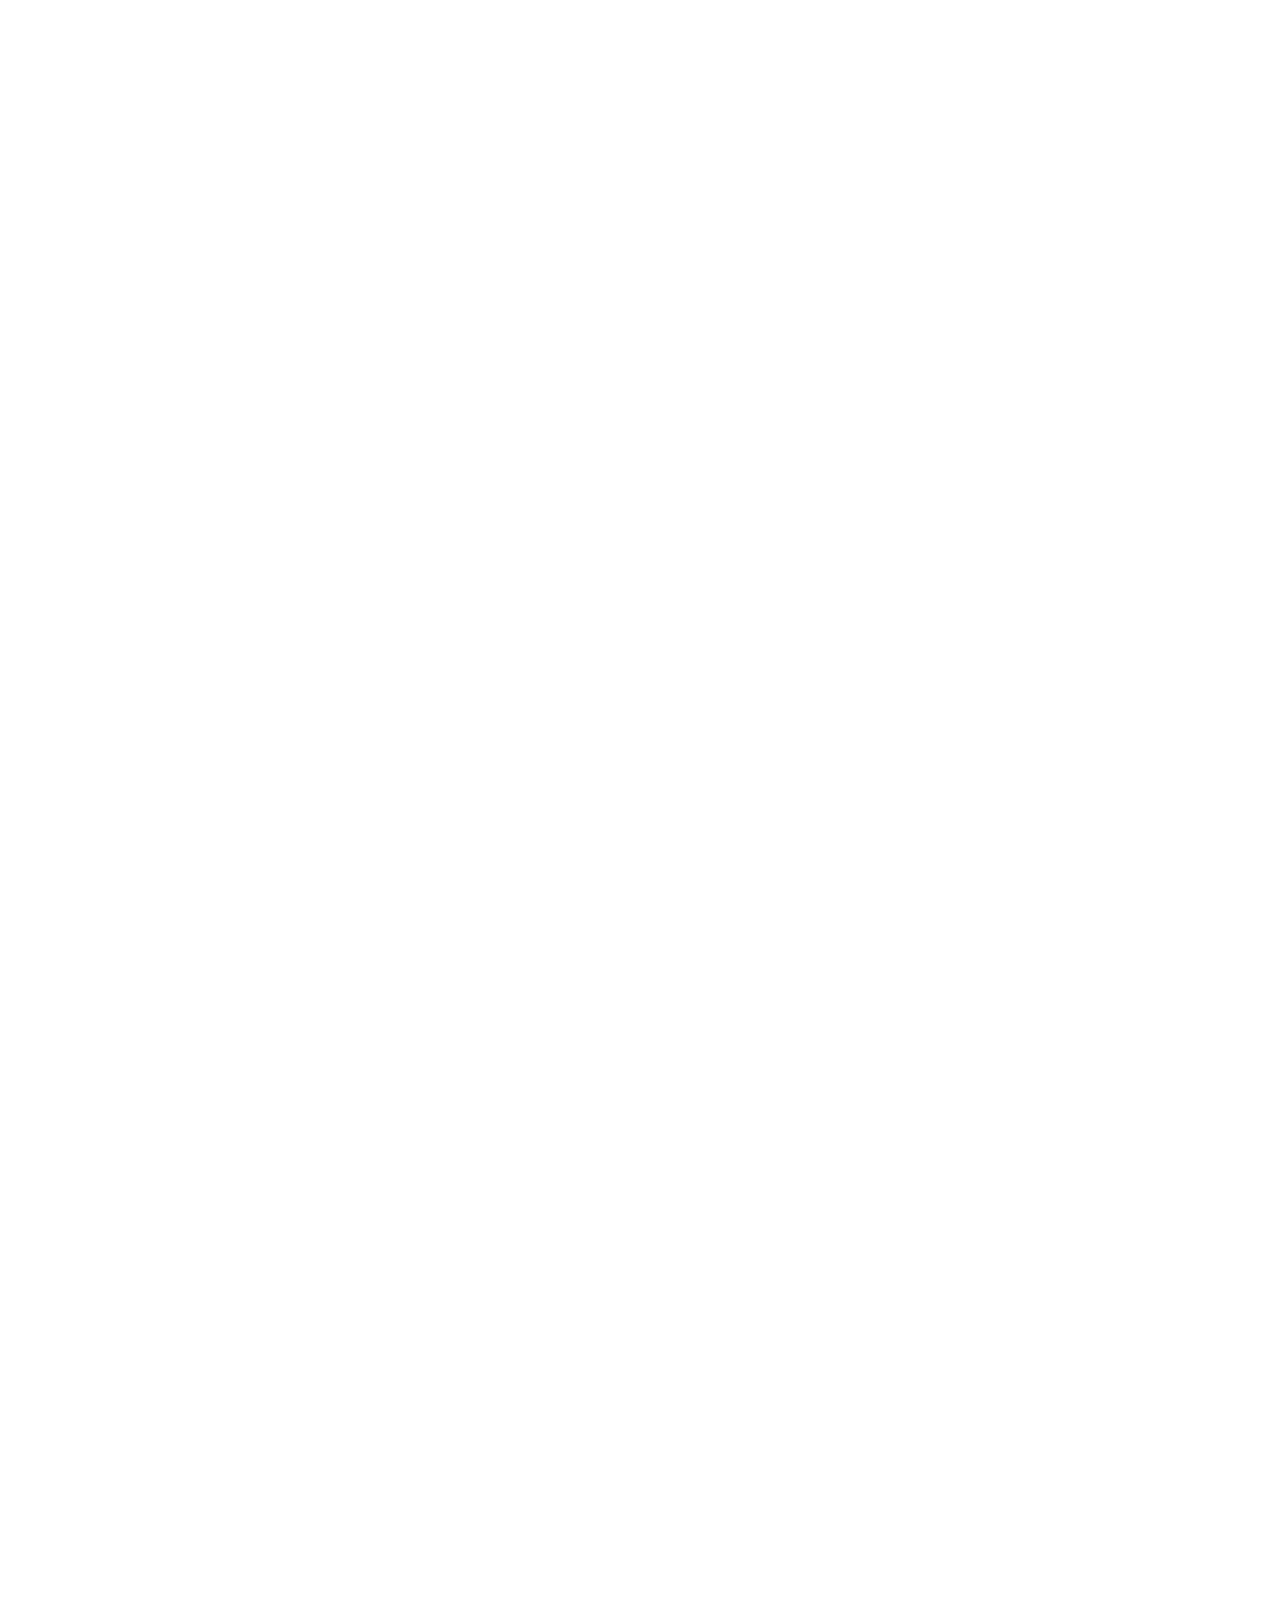
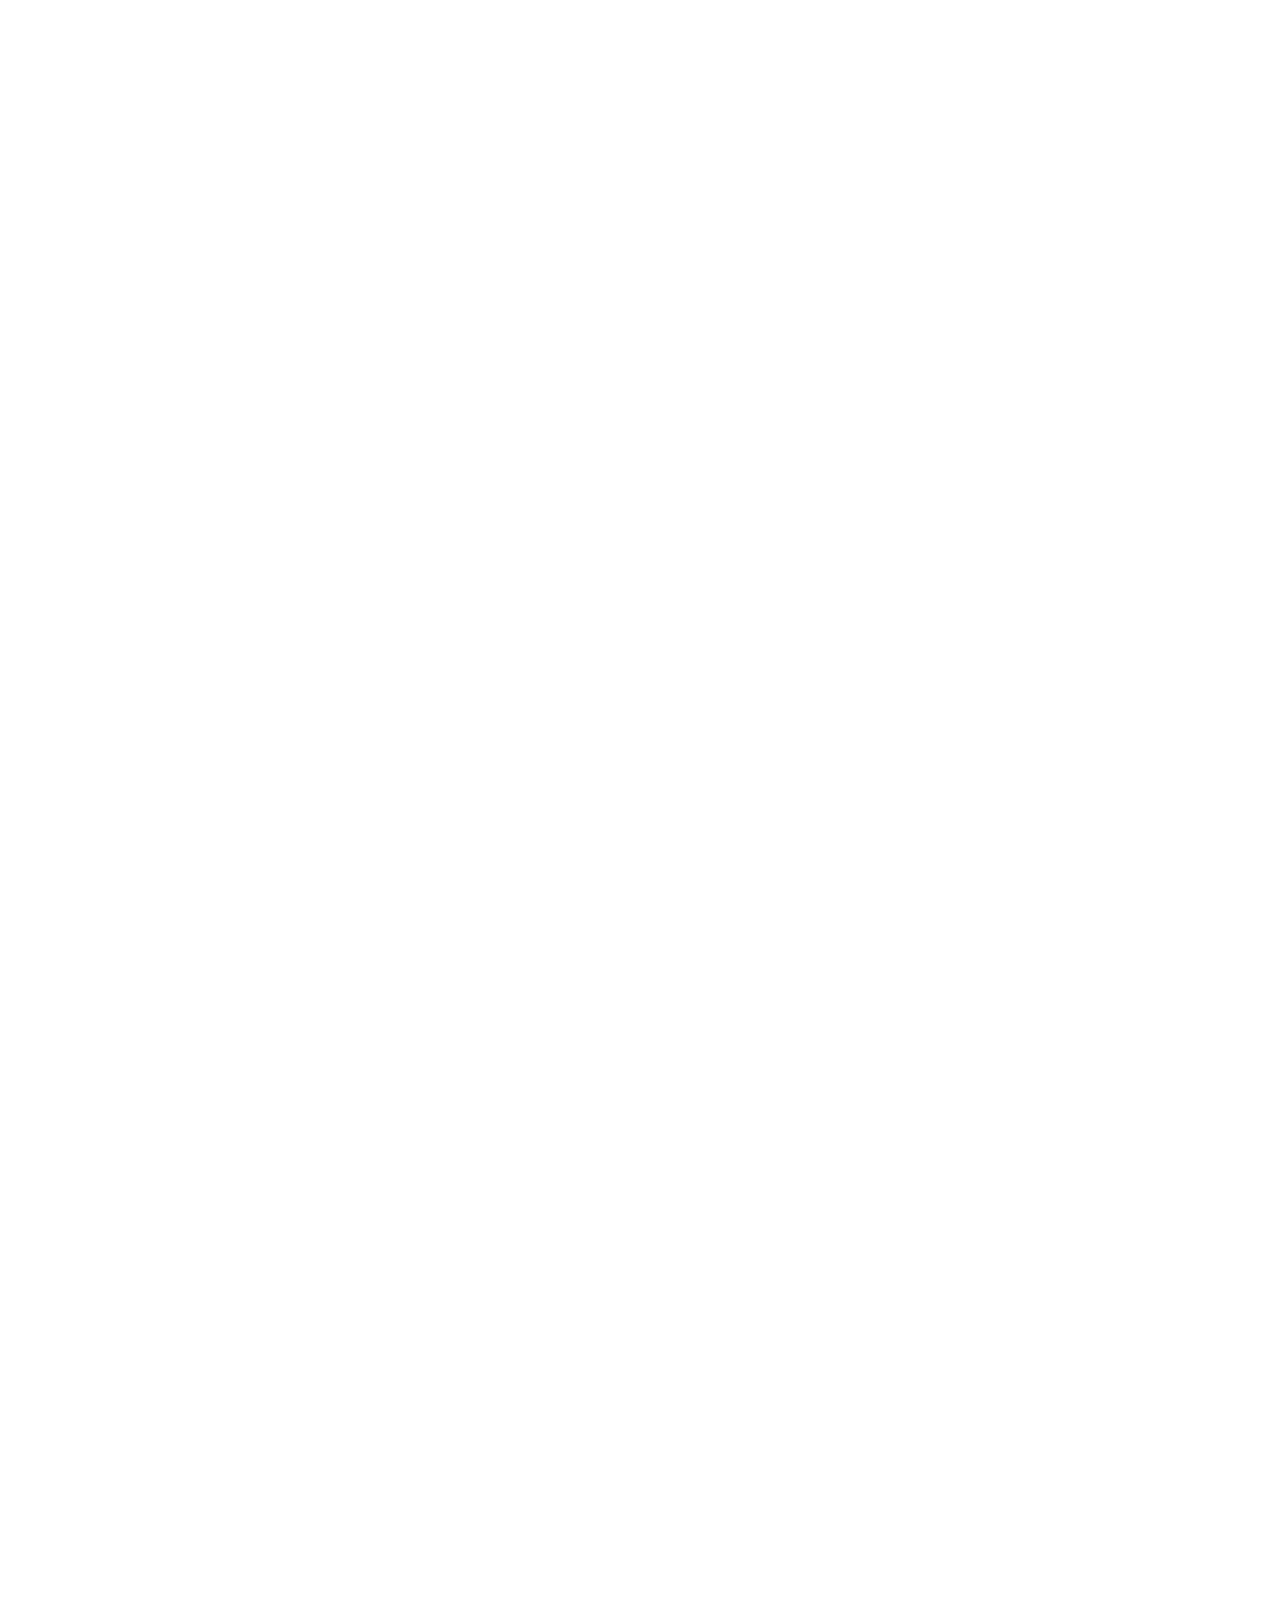
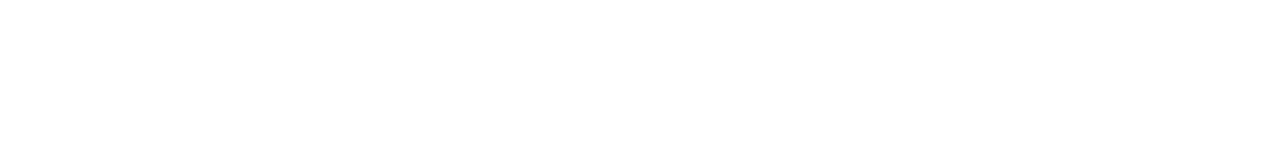
==== commit 218f6227: "s" ====
--- a/index.html
+++ b/index.html
@@ -102,8 +102,8 @@
 <div class="animsition">
 <div class="leftward-wrapper">
 <div class="leftward-wrapper__container container container--size-large">
-<header class="header header--leftward header--absolute __js_fixed-header">
-<div class="header__container container container--size-large">
+<header  class="header header--leftward header--absolute __js_fixed-header">
+<div style="padding-bottom: 0px;padding-top: 0px;" class="header__container container container--size-large">
 <div class="header__menu">
 <nav class="navigation">
 <ul class="navigation__list">
@@ -123,14 +123,14 @@
 </span>
 </a>
 </li>
-<li class="navigation__item navigation__item--current">
+<!-- <li class="navigation__item navigation__item--current">
 <a class="navigation__link" href="christin-joseph.pdf">Resume <span class="navigation__link-icon">
 <svg width="12" height="13">
 <use xlink:href="#link-arrow"></use>
 </svg>
 </span>
 </a>
-</li>
+</li> -->
 </ul>
 </nav>
 </div>
@@ -192,7 +192,7 @@
 <section class="creative-hero">
 <div class="creative-hero__container">
 <div class="creative-hero__main">
-<h1 class="creative-hero__title">UI / UX Designer</h1>
+<h1 class="creative-hero__title">UI / UX Designer</h1><br><br>
 <h2 class="single-project__hero-text">
 I’m Christin Joseph, an Product marketing specialist/UI designer based in India,<br> focused on illustration, animation and product design.&nbsp;
 </h2>
@@ -317,7 +317,7 @@
 	<div class="row">
 		<div class="col-lg-7 col-md-7 col-sm-12 col-12">
 			<a class="project-preview" href="ms-viswanath.html">
-			<img class="mc_chris_image" src="img/aandi-log.png" alt="water bottle">
+			<img class="mc_chris_image" src="img/aandi.png" alt="water bottle">
 			</a>
 		</div>
 		<div class="col-lg-5 col-md-5 col-sm-12 col-12" style="float:right;">
@@ -364,7 +364,7 @@
 </main>
 </div>
 </div>
-<footer class="footer __js_fixed-footer">
+<footer style="background-color:#FAC800;" class="footer __js_fixed-footer">
 <div class="footer__container container container--size-large">
 <div class="footer__grid">
 <div class="footer__bottom">
